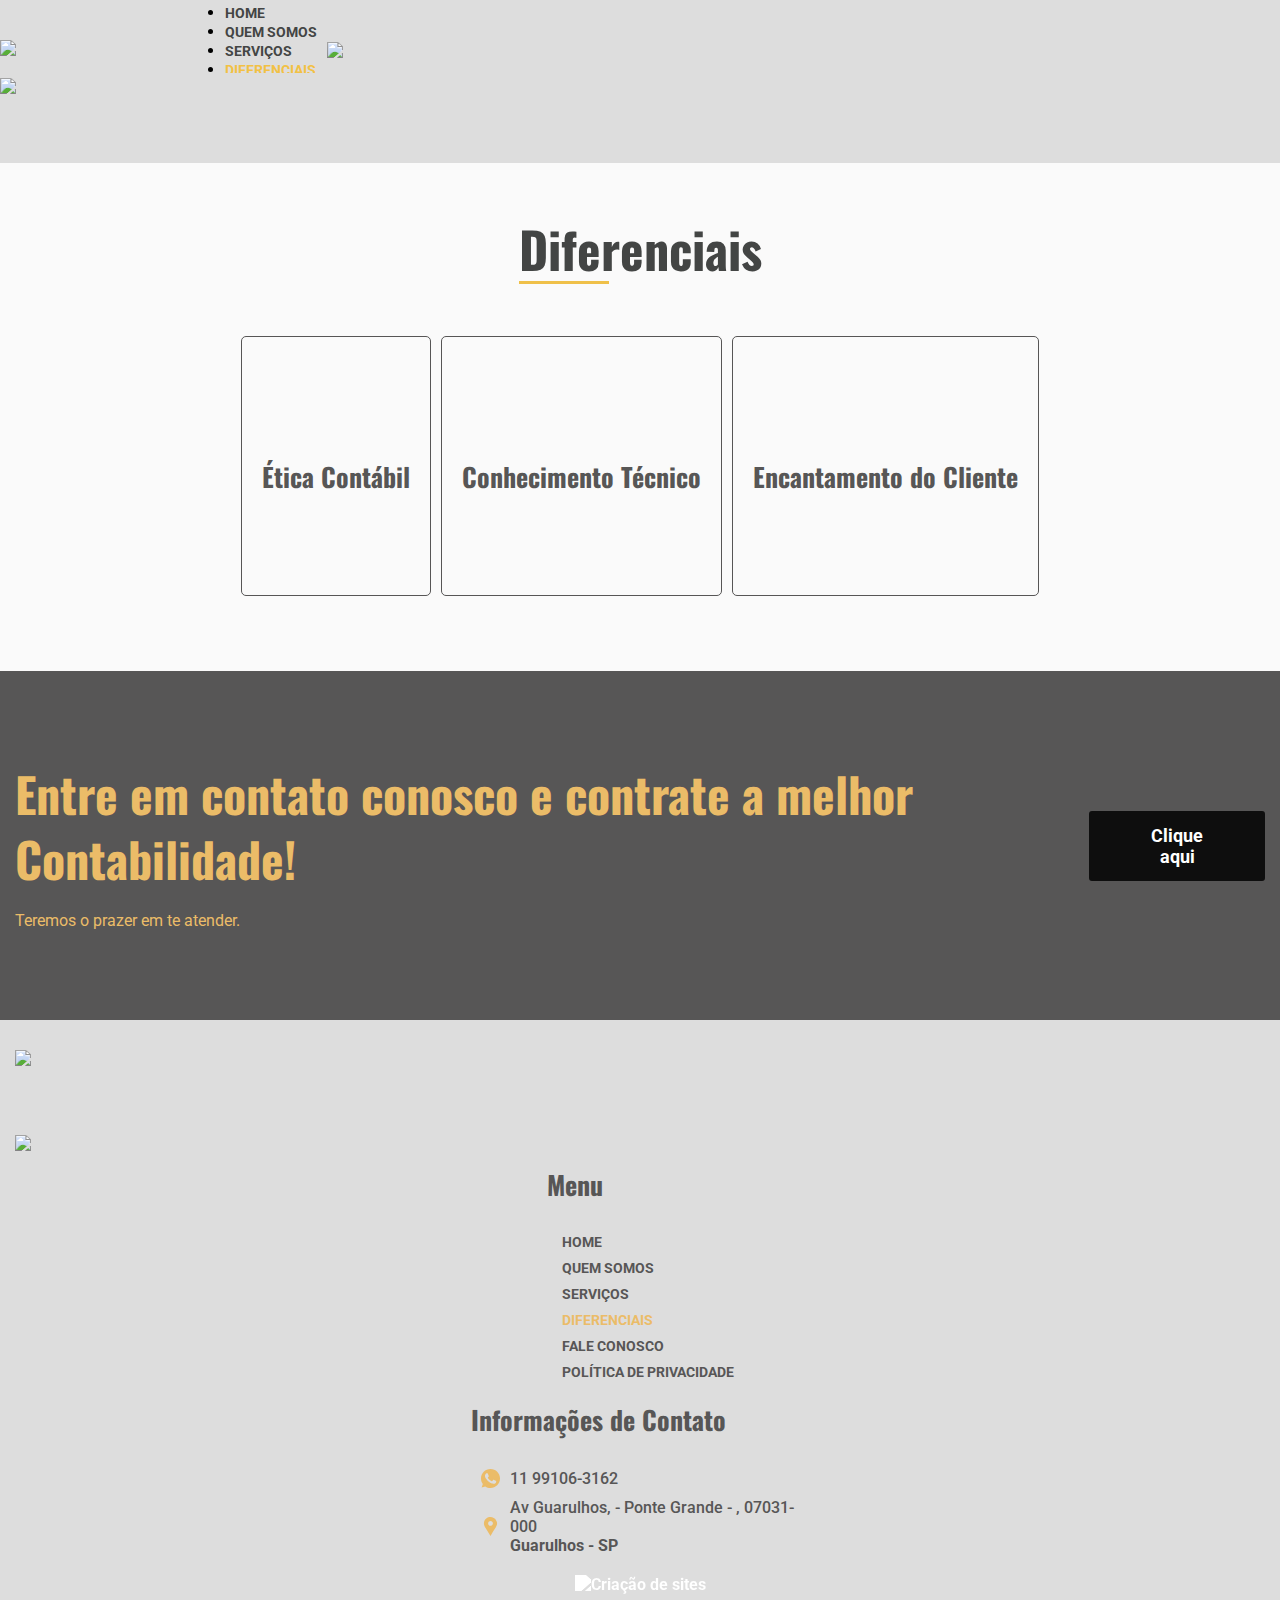
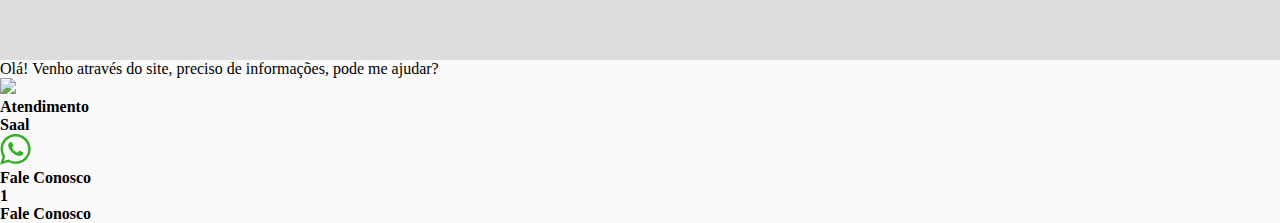
==== diferenciais.html @ e3e9f0c1 "initial commit" ====
<!DOCTYPE HTML>
<html>

<head>
    <!-- Google tag (gtag.js) -->
    <script async src="https://www.googletagmanager.com/gtag/js?id=G-C6V94BLGVX"></script>
    <script>
  window.dataLayer = window.dataLayer || [];
  function gtag(){dataLayer.push(arguments);}
  gtag("js", new Date());

  gtag("config", "G-C6V94BLGVX");


    </script>
    <title>SA AL Contábil - </title>
    <meta name="description"
          content="Somos uma empresa de contabilidade especializada em consultoria empresarial, comprometida em fornecer soluções contábeis sob medida para atender às ...">
    <meta name="keywords" content=" ">
    <meta name="author" content="Woo Digital">
    <meta name="viewport" content="width=device-width, initial-scale=1, maximum-scale=1"/>

    <meta name="robots" content="index, follow">
    <meta property="og:url" content="https://www.saalcontabil.com.br/"/>
    <meta property="og:type" content="article"/>
    <meta property="og:title" content="SA AL Contábil -  "/>
    <meta property="og:description"
          content="Somos uma empresa de contabilidade especializada em consultoria empresarial, comprometida em fornecer soluções contábeis sob medida para atender às ..."/>
    <meta property="og:image" content="https://www.saalcontabil.com.br/banner/files/16903778207152_daisy.png"/>


    <!--Fontes-->
    <link rel="preconnect" href="https://fonts.googleapis.com">
    <link rel="preconnect" href="https://fonts.gstatic.com" crossorigin>
    <link href="https://fonts.googleapis.com/css2?family=Oswald:wght@700&family=Roboto+Condensed&family=Roboto:wght@300&display=swap"
          rel="stylesheet">
    <style>
        /* -------------------------------- FONTES -------------------------------- */
        .font-banner {
            font-family: 'Oswald', sans-serif;        }

        .font-title {
            font-family: 'Oswald', sans-serif;        }

        .font-text {
            font-family: 'Roboto', sans-serif;        }


    </style>

    <style>
    *{
        box-sizing:border-box;
    }
    html, body, div, span, applet, object, iframe,
    h1, h2, h3, h4, h5, h6, p, blockquote, pre,
    a, abbr, acronym, address, big, cite, code,
    del, dfn, img, ins, kbd, q, s, samp,
    small, strike, sub, sup, tt, var,
    b, u, i, center,
    dl, dt, dd, ol, ul, li,
    fieldset, form, label, legend,
    table, caption, tbody, tfoot, thead, tr, th, td,
    article, aside, canvas, details, embed,
    figure, figcaption, footer, header, hgroup,
    menu, nav, output, ruby, section, summary,
    time, mark, audio, video{
        margin:0;
        padding:0;
        border:0;
        font-size:100%;
        font:inherit;
        vertical-align:baseline;
    }
    body{
        overflow-x:hidden;
        background-color: #FAFAFA !important;
        color: #000 !important;
    }
    em{
        margin:0;
        padding:0;
        border:0;
        font-size:100%;
        vertical-align:baseline;
    }
    strong, b{
        font-weight:bold;
    }
    article, aside, details, figcaption, figure,
    footer, header, hgroup, menu, nav, section{
        display:block;
    }
    html,body{
        width:100%;
        height:100%;
    }
	#mapa iframe{
		width:100%;
        height:100%;
	}
    a:visited, a:link{
        color:#000;
        text-decoration:none;
        font-size: 16px;
        font-weight: bold;
    }

    a:hover,a:focus{
        text-decoration:none !important;
        color: #000 !important;
    }

    /* -------------------------------- MENU TOPO ------------------------------ */
    .bg-scroll{
        background-color:#ddd!important;
    }
    .menu-topo{
        position:fixed;
        width:100%;
        z-index:1000;
        background-color:#ddd;
    }
    .menu-topo-row{
        display: flex;
        flex-wrap: nowrap;
        align-content: center;
        align-items: center;
        height: 100px;
    }
    #logo{
        height:100px;
    }
    @media (max-width: 1199px) {
        #logo{
            height:90px;
        }
    }
    .menu-topo ul{
        margin:0;
    }
    .menu-categorias span{
        color: #434544!important;
    }
    .menu-categorias span:hover{
        color: #F2C144!important;
    }
    .menu-item span{
        font-size:14px;
        color:#434544;
    }
    .menu-item span:hover{
        color:#F2C144;
    }
    .menu-item span.active{
        color:#F2C144;
    }



    /* -------------------------------- BANNER --------------------------------- */

    #bannerPrincipal,
    #banner-interno{
        top: -73px;
        position: relative;
		display: flex;
		justify-content: center;
    }
	#bannerAbertura{
        height: 100%;

    }
    #bannerPrincipal .bannerSlider{
        height:650px;
        position:relative;
        overflow:hidden;
    }
    .banner-text{
        display: flex;
        z-index: 1;
        position: absolute;
        flex-direction: column;
        justify-content: center;
        align-items: center;
        align-content: center;
        width: 100%;
        top: 50%;
        transform: translateY(-50%);
    }
    .banner-text .banner-title{
        margin: 0px 0px 15px 0px;
        text-align: center;
        /*font-weight: bold;*/
        font-size: 65px;
        line-height: 60px;
        max-width: 1000px;
        /*-webkit-text-fill-color: transparent;*/
        /*-webkit-text-stroke-width: 0.1px;*/
    }
    .banner-text .banner-subtitle{
        margin: 20px 0px 20px 0px;
        text-align: center;
        font-weight: 300;
        font-size: 22px;
		font-style: italic;
        max-width: 1000px;
    }
    .banner-text .btn-banner{
        margin: 35px 0px 0px 0px;
    }
    #bannerPrincipal #slider-nextBanner, #bannerPrincipal #slider-prevBanner{
        position:absolute;
        top:250px;
        z-index:1;
        font-size:4em;
    }
    #bannerPrincipal .bx-controls{
        display:none;
    }
    #bannerPrincipal #slider-nextBanner a, #bannerPrincipal #slider-prevBanner a{
        color:#FFF;
    }
    #bannerPrincipal #slider-nextBanner{
        left:0;
    }
    #bannerPrincipal #slider-prevBanner{
        right:0;
    }

    /* -------------------------------- TITULOS -------------------------------- */
    .section-title-container{
        display: flex;
        margin: 0px 0px 5px 0px;


    }
    .section-title-container.vesion-center{
        align-items: center;
        justify-content: center;
    }
    .section-title{
        color: #434544;
        position: relative;
        margin: 0px 0px 30px 0px;
        text-align: left;
        font-weight: bold;
        font-size: 50px;
        line-height: 65px;
        /*max-width: 510px;*/
    }
	.section-subtitle{
        color: #434544;
        position: relative;
        margin: 0px 0px 30px 10px;
        text-align: left;
        font-weight: bold;
        font-size: 16px;


    }
    .section-title-line{
        top: 65px;
        left: 0px;
        position: absolute;
        height: 3px;
        width: 90px;
        background: #EFC049;
    }


    /* -------------------------------- SLIDER CONTROLS ----------------------------------- */
    .slider-controls-1{
        position: absolute;
        top: 50%;
        transform: translateX(-50%);
    }
    .slider-controls-1.prev{
        left: 60px;
    }
    .slider-controls-1.next{
        right: 0;
    }
    .slider-controls-1 a{
        font-size: 42px;
        color: #ffffff;
        background: #942c04;
        width: 55px;
        height: 55px;
        display: flex;
        align-items: center;
        justify-content: center;
        transition: all 0.3s;
    }
    .slider-controls-1:hover a{
        color: #942c04 !important;
        background: #942c04;
    }


    /* -------------------------------- BTNS ----------------------------------- */
    .section-btn-container{
        display: flex;
        margin: 20px 0px 30px 0px;
    }
    .section-btn-container.vesion-center{
        align-items: center;
        justify-content: center;
    }
    .btn-normal{
        font-size: 18px !important;
        text-align: center;
        color: #FFFFFF !important;
        border: solid 2px #434544;
        border-radius: 3px;
        background-color: #434544;
        padding: 12px 50px;
        transition: all 0.3s;
    }
    .btn-normal:hover{
        color: #FFFFFF;
        border: solid 2px #434544cc;
        background-color: #434544cc;
    }

    .btn-outline{
        font-size: 18px !important;
        text-align: center;
        color: #FFFFFF !important;
        border: solid 2px #434544;
        border-radius: 3px;
        background-color:  #942c04;
        padding: 12px 50px;
        transition: all 0.3s;
    }
    .btn-outline:hover{
        color: #434544cc;
        border: solid 2px #434544cc;
        background-color: #263044;
    }

    /* -------------------------------- INSTITUCIONAL -------------------------- */

    .box-institucional{
        padding: 40px 0px 150px 0px;
    }
    .box-institucional.interna{
        padding: 0px 0px 60px 0px;
    }
    .institucional-home-subtitle{
        margin: 0px 0px 50px 0px;
        text-align: left;
        font-weight: 300;
        font-size: 19px;
		line-height: 21px;
        font-style: italic;
    }
    .institucional-home-text{
        margin: 0px 0px 50px 0px;
        text-align: left;
        font-weight: normal;
        font-size: 16px;
    }
    .institucional-home-img, .contato-home-img{
        width: 100vw;
		height: 600px;
		background-repeat: no-repeat;
		background-size: contain;
		background-position: left top;
		position: relative;
		left: 0;
    }
    .institucional-home-img.interna{
        width: 100vw;
		height: 615px;
		position: absolute;
		background-position: right top;
		right: 0;
		left: initial;
    }
	.contato-home-img.interna{
        width: 100vw;
    height: 645px;
    position: absolute;
    background-position: right top;
    right: 0;
    left: initial;
    }


    .institucional-home-box-topicos{
        width: 100%;
        display: flex;
        flex-wrap: wrap;
        flex-direction: row;
        justify-content: space-between;
        margin-bottom: 25px;
    }
    .institucional-home-topicos{
        width: 270px;
        display: flex;
        align-items: flex-start;
        justify-content: space-around;
        margin: 0px 0px 30px;
    }
    .institucional-home-topicos-img{
        width: 60px;
        height: 100px;
        background-repeat: no-repeat;
        background-size: contain;
    }
    .institucional-home-topicos-text{
        text-align: left;
        font-weight: normal;
        font-size: 14px;
        margin: 0px 0px 0px 5px;
		width: 175px;
    }
    .institucional-home-topicos-text p{
        text-align: left;
        font-weight: bold;
        font-size: 18px;
		line-height: 20px;
    }
    .slider-galeria-institucional .slide{
        margin: 0px 5px;
    }
    .slider-galeria-institucional-image{
        width: 100%;
        height: 400px;
        background-repeat: no-repeat;
        background-size: cover;
        background-position: center center;
    }
    /* -------------------------------- LISTA 1 -------------------------- */
    .box-lista1-home{
        padding: 0px 0px 40px 0px;
    }
    .lista1-item{
        background: #191f2a00;
        position: relative;
        border: solid 1px #575656;
        border-radius: 5px;
        margin: 5px 0px 25px 0px;
        padding: 30px 20px;
         min-height: 220px;
        transition: 1s all;
    }
    .lista1-item:hover{
        background: #eee;
        border: solid 1px #EBBC68;
    }
    .lista1-item-image{
        width: 80px;
        height: 80px;
        background-repeat: no-repeat;
        background-size: cover;
        background-position: center;
        margin: auto;
    }
    .lista1-item-text{
        color: #000;
        word-break: break-word;
        text-align: center;
        font-weight: normal;
        font-size: 14px;
        margin: 0px 0px 0px 0px;
    }
    .lista1-item-title{
        color: #575656;
        text-align: center;
        font-weight: bold;
        font-size: 26px;
        margin: 10px 0px 20px 0px;
        transition: 1s all;
    }
    .lista1-item:hover .lista1-item-title{
        color: #EBBC68;
    }


    /* -------------------------------- LISTA 2 -------------------------- */
    .box-lista2-home{
        padding: 0px 0px 40px 0px;
    }
    .lista2-item{
        position: relative;
        margin: 5px 0px 25px 0px;
        height: 470px;
        transition: 1s all;
    }
    .lista2-item-image{
        width: 100%;
        height: 350px;
        background-repeat: no-repeat;
        background-size: cover;
        background-position: center center;
        margin: 0 auto;
        transition: 0.5s all;
    }
	.lista2-item-play-video{
		width: 100%;height: 100%;background-color: #0000008a;display: flex;align-items: center;justify-content: center;
	}
    .lista2-item:hover .lista2-item-image{
        transform: scale(1.04);
    }
    .lista2-item-text{
        color: #000;
        word-break: break-word;
        text-align: center;
        font-weight: normal;
        font-size: 14px;
        margin: 30px 5px 0px 5px;
    }
    .lista2-item-title{
        color: #575656;
        text-align: center;
        font-weight: bold;
        font-size: 26px;
        margin: 10px 0px 5px 0px;
        transition: 0.5s all;
    }
    .lista2-item:hover .lista2-item-title{
        color: #EBBC68;
    }

    /* ------------------------------ LISTA 5 ---------------------------- */

    .display_abs_bloco{
        margin-bottom: 40px;
        position: absolute!important;
        z-index: 1;
        right: 10px;
    }

    .display_menu_categorias{
        color: #434544!important;
        display: flex!important;
        font-weight: bolder!important;
        font-size: 18px!important;
    }

    .itens-categorias{
        font-weight: 100!important;
        font-size: 14px!important;
        color: #434544!important;
    }

    .itens-categorias:hover{
        color:#F2C144!important;
    }

    .display_menu_item {
        justify-content: space-between!important;
    }

    .btn-block {
        width: 300px!important;
    }

    hr {
        margin-top: 11px;
        margin-bottom: 10px;
        border: 0;
        border-top: 1px solid #000!important;
    }

    .btn-link, .btn-link:active, .btn-link:focus, .btn-link:hover{
        text-decoration:none !important;
        display: flex!important;
        justify-content: space-between!important;
    }

    .tamanho-fonte-categorias{
        font-size: 20px;
    }

    .btn-link {
        color: #EFC049!important;
    }
    .btn-link:hover {
        color: #F2C144!important;
    }

    .btn-accordion{
        background-color: #FAFAFAdb !important;
        color: black!important;
        text-decoration:none !important;
        font-size: 20px!important;
        border-color: #000!important;
        border-radius: 10px!important;
    }

    /* -------------------------------- LISTA 7 -------------------------- */
	.lista7-item-image{
        width: 100%;
        height: 150px;
        background-repeat: no-repeat;
        background-size: CONTAIN;
        background-position: center center;
        margin: 0 auto;
        transition: 0.5s all;
    }
	.lista7-item{
        position: relative;
        margin: 5px 0px 25px 0px;
        height: 240px;
        transition: 1s all;
    }

    /* -------------------------------- BLOG -------------------------- */
    .box-blog-home{
        padding: 30px 0px 90px 0px;
    }
    .box-blog-home.list{
        padding: 0px 10px 0px 20px;
    }
    .blog-item{
        margin: 5px 0px 25px 0px;
    }
    .blog-item-image{
        width: 100%;
        height: 300px;
        background-repeat: no-repeat;
        background-size: cover;
        background-position: center center;
        margin: 0 auto;
        transition: 0.5s all;
        position: relative;
    }
    .blog-item-date{
        position: absolute;
        bottom: -35px;
        right: 20px;
        display: flex;
        background: #942c04;
        color: #FFFFFF;
        border: solid 1px #FFFFFF;
        font-size: 16px;
        width: 90px;
        height: 90px;
        flex-direction: column;
        flex-wrap: nowrap;
        justify-content: center;
        align-items: center;
    }
    .blog-item-date-day{
        font-size: 48px;
        line-height: 50px;
    }
    .blog-item-txt{
        color: #FFFFFF;
        font-weight: normal;
        font-size: 14px;
        margin: 0px 0px 0px 0px;
    }
    .blog-item-ctg{
        color: #FFFFFF;
        font-weight: normal;
        font-size: 14px;
        margin: 10px 0px 0px 0px;
        display: flex;
        align-items: center;
        align-content: center;
    }
    .blog-item-ctg svg{
        width: 18px;
        margin: 0px 10px 0px 0px;
    }
    .blog-item-ctg svg path{
        fill: #942c04;
    }
    .blog-item-title{
        color: #FFFFFF;
        font-weight: bold;
        font-size: 26px;
        margin: 10px 0px 20px 0px;
        transition: 0.3s all;
    }
    .blog-item:hover .blog-item-title{
        color: #942c04;
    }
    .blog-item-link{
        color: #942c04;
        font-weight: bold;
        font-size: 16px;
        margin: 15px 0px 10px 0px;
        transition:0.3s all;
        display: flex;
        align-content: center;
        align-items: center;
    }
    .blog-item:hover .blog-item-link{
        color: #ff4700;
    }
    .blog-item-link svg{
        width: 18px;
        margin: 0px 0px 0px 10px;
    }
    .blog-item-link svg path{
        fill: #942c04;
        transition:0.3s all;
    }
    .blog-item:hover .blog-item-link svg path{
        fill: #ff4700;
    }
    .blog-search{
        margin: 5px 0px 5px 0px;
    }
    .blog-search .form-control{
        height: 46px;
        color: #000;
        background-color: transparent;
        border: 1px solid #942c04;
    }

    .blog-search .btn-default{
        color: #000;
        background-color: #942c04;
        border-color: #942c04;
        padding: 13px 12px;
        display: flex;
        align-items: center;
        justify-content: center;
    }
    .blog-search .btn-default:hover{
        color: #000;
        background-color: #ff4700;
        border-color: #942c04;
    }
    .blog-search .btn-default svg{
        width: 18px;
        margin: 0px 0px 0px 0px;
    }
    .blog-search .btn-default svg path{
        fill: #000;
    }

    .blog-list-ctg-header{
        color: #000;
        font-weight: bold;
        font-size: 20px;
        padding: 0px 0px 10px 0px;
        margin: 25px 0px 20px 0px;
        border-bottom: solid 1px #942c04;
        transition: 0.3s all;
        display: flex;
        flex-direction: row;
        align-items: center;
    }
    .blog-list-ctg-header svg{
        width: 18px;
        margin: 0px 10px 0px 0px;
    }
    .blog-list-ctg-header svg path{
        fill: #942c04;
    }
    .blog-list-ctg{
        list-style: none;
    }
    .blog-list-ctg li{
        color: #000;
        font-weight: bold;
        font-size: 16px;
        padding: 0px 0px 0px 0px;
        margin: 8px 0px 8px 0px;
        transition: 0.3s all;
        display: flex;
        flex-direction: row;
        align-items: center;
    }
    .blog-list-ctg li:hover,
    .blog-list-ctg li.active{
        color: #942c04;
    }
	/* ----------- ARQUIVOS DOWNLOAD --------------*/
	.lista-arquivo{
		padding: 25px 0px 25px 0px;
	}
	.lista-arquivo-item{
		margin-bottom:5px;
		padding-left: 0px;
		padding-right: 5px;
		text-align: center;
	}
	.lista-arquivo-img{
		width: 50px;
	}
	.lista-arquivo-link{
		font-size: 15px;
	}


    /* -------------------------------- INTERNAL PAGE --------------------------------- */
    .box-list-internal-page{
        padding: 0px 0px 20px 0px;
    }
    .list-internal-page-subtitle{
        margin: 0px 0px 20px 14px;
        word-break: break-word;
        text-align: center;
        font-weight: normal;
        font-size: 20px;

    }
    .list-internal-page-img{
        width: 100%;
        height: 240px;
        background-repeat: no-repeat;
        background-size: contain;
        background-position: center center;
        margin: 36px auto;
    }
    .list-internal-page-text{
        word-break: break-word;
        margin: 0px 0px 25px 0px;
        font-weight: normal;
        font-size: 16px;
    }
    .slider-galeria-internal-page .slide{
        margin: 0px 5px;
    }
    .slider-galeria-internal-page-image{
        width: 100%;
        height: 400px;
        background-repeat: no-repeat;
        background-size: cover;
        background-position: center center;
    }

    /* -------------------------------- PAGINAÇÃO --------------------------------- */
    .pagination{
        display: flex!important;
        flex-wrap: nowrap;
        align-content: center;
        justify-content: center;
        align-items: center;
    }
    .pagination ul{
        display: inline-flex;
        list-style: none;
    }
    .pagination ul li{
        margin: 4px;
    }
    .pagination-item{
        font-weight: normal;
        font-size: 16px;
        background: #942c04;
        padding: 5px 12px;
        color: #ffffff;
        border: solid 1px #ff4700;
        transition: 0.3s all;
    }
    .pagination-item:hover,
    .pagination-item.active{
        background: #ff4700;
        color: #ffffff;
        border: solid 1px #0e0e0e;
    }

    /* -------------------------------- FOOTER --------------------------------- */
    .box-footer{
        background: #DDDDDD;
        padding: 30px 15px;
    }
    .footer-logo{
        margin: 0px 0px 0px 0px;
    }
    .footer-logo img{
        width: 80px;
    }

    .footer-title{
        color: #575656;
        font-weight: bold;
        font-size: 26px;
        margin: 10px 0px 20px 0px;
    }
    .footer-menu-list{
        list-style: none;
        margin: 0px 0px 0px 10px;
    }
    .footer-menu-item{
        display: flex;
        color: #575656;
        font-weight: normal;
        font-size: 14px;

        margin: 10px 0px 10px 0px;
        align-content: center;
        align-items: center;
    }

    .footer-menu-item a{
        display: flex;
        color: #575656;
        font-weight: normal;
        font-size: 14px;
        font-weight: bold;
        align-content: center;
        align-items: center;
    }

	.footer-menu-item a:hover{
		color: #EBBC68 !important;
		font-weight: bold;
	}

	.footer-contato{
        max-width: 300px;
        font-weight: 500;
        font-size: 16px;

    }
    .footer-menu-item:hover,
    .footer-menu-item.active,
    .footer-menu-item:hover a,
    .footer-menu-item.active a{
        color: #EBBC68;
    }
    .footer-menu-item i{
        color: #EBBC68;
        margin: 0px 5px 0px 0px;
    }
    .footer-menu-item svg{
        width: 19px;
        height: 19px;
        fill: #EBBC68;
        margin: 0px 10px 0px 0px;
    }
    .footer-menu-item svg path{
        fill: #EBBC68!important;
    }
    /* -------------------------------- SOCIAL NETWORK --------------------------------- */
    .social-network-list{
        list-style: none;
        display: inline-flex;
    }
    .social-network-item{
        margin: 65px 5px 0px 0px;
    }
    .social-network-item svg{
        width: 26px;
        fill: #942c04;
        transition: all 0.5s;
    }
	.social-network-item-menu svg{
        width: 26px;
        fill: #FFFFFF;
        transition: all 0.5s;
    }
	.social-network-item-menu{
        margin: 65px 5px 0px 0px;
    }
    .social-network-item svg:hover{
        fill: #ff4700;
    }
    /* -------------------------------- BRAND WOO --------------------------------- */
    .box-brand-dev{
        display: flex;
        align-items: center;
        justify-content: center;
        margin: 10px;
    }
    .brand-dev {
        display: inline-block;
        vertical-align: middle;
        height: 45px;
        transition: all 0.5s;
    }
    .brand-dev:not(:hover) {
        -webkit-filter: brightness(0) invert(1);
        filter: brightness(0) invert(1);
    }











    /* -------------------------------- APGAR TD ABAIXO --------------------------------- */
    .tituloRede svg{
        width: 24px;
        height: 24px;
    }
    .tituloRede svg path,
    .tituloRede svg circle{
        fill: #434544 !important;
        transition: 1s all;
    }
    .tituloRede:hover svg path,
    .tituloRede:hover svg circle{
        fill: #F2C144 !important;
    }
    /* -------------------------------- CONTATO -------------------------------- */
    .contato-linha {
        position: relative;
    }
    .contato-banner,
    .contato-banner-mobile {
        position: absolute;
        top: 0;
        left: 0;
        height: 100%;
        width: 100%;
    }
    .contato-linha.contato {
        /*padding-top: 256px;*/
    }

    .contato-linha-dados {
        padding-top: 65px;
        padding-bottom: 83px;
    }

	.imagem-contato{
		height: 740px;
	}

    .contato-header-titulo {
        font-family: "Oswald", sans-serif;;
        font-size: ;
        color: #000;
        text-transform: uppercase;
    }
    .contato-header-subtitulo {
        font-family: "Oswald", sans-serif;;
        font-size: 22px;
        color: #fff;
    }

    .form-contato {
        font-size: 14px;
        position: relative;

        margin-bottom: 10px;
		height: 46px;
        color: #000;
        background-color: transparent;
        border: 1px solid #434544;
		width: 100%;
    }




    .form-contato .form-item {
        padding: 0 0 25px 0;
        position:relative;
    }
    .form-contato .form-item label {
        position: absolute;
        top: 17px;
        left: 5px;
        cursor: text;
        font-family: "Roboto-Light";
        font-size: 14px;
        color: #000;
        text-transform: uppercase;
        -webkit-transition: 0.2s ease-out;
        -moz-transition: 0.2s ease-out;
        -o-transition: 0.2s ease-out;
        -ms-transition: 0.2s ease-out;
        transition: 0.2s ease-out;
    }
    .form-contato .form-item label.ativo {
        transform: translateY(-38px);
        /*font-size: 16px;*/
        color: #434544;
    }
    .form-contato input,
    .form-contato textarea {
        width: 100%;
        font-family: "Roboto-Light";
        font-size: 14px;
        color: #000;
        border: none;
        border-bottom: solid 2px #959595;
        border-radius: 0px;
        padding: 13px 20px 13px 5px;
        background-color: transparent;
    }
    .form-contato input:focus,
    .form-contato textarea:focus {
        border-color: #959595;
        outline: none;
    }
    .form-contato textarea {
        resize: none;
        overflow: hidden;
    }
    .form-contato .form-item :-ms-input-placeholder {
        color: #9da1a3;
    }
    .form-contato .form-item :-moz-placeholder {
        color: #9da1a3;
    }
    .form-contato .form-item ::-moz-placeholder {
        color: #9da1a3;
    }
    .form-contato .form-item ::-webkit-input-placeholder {
        color: #9da1a3;
    }
    .form-contato .icone-obrigatorio {
        position: absolute;
        right: 0px;
        top: 22px;
    }
    .form-contato .icone-check,
    .form-contato .icone-asterisk {
        position: relative;
        z-index: 1;
        font-size: 7px;
    }
    .form-contato .icone-asterisk {
        right: 8px;
    }
    .form-contato input ~ .icone-obrigatorio .icone-check,
    .form-contato input.active ~ .icone-obrigatorio .icone-asterisk,
    .form-contato select ~ .icone-obrigatorio .icone-check,
    .form-contato select.active ~ .icone-obrigatorio .icone-asterisk,
    .form-contato textarea ~ .icone-obrigatorio .icone-check,
    .form-contato textarea.active ~ .icone-obrigatorio .icone-asterisk {
        visibility: hidden !important;
    }
    .form-contato input ~ .icone-obrigatorio .icone-asterisk,
    .form-contato input.active ~ .icone-obrigatorio .icone-check,
    .form-contato select ~ .icone-obrigatorio .icone-asterisk,
    .form-contato select.active ~ .icone-obrigatorio .icone-check,
    .form-contato textarea ~ .icone-obrigatorio .icone-asterisk,
    .form-contato textarea.active ~ .icone-obrigatorio .icone-check {
        visibility: visible !important;
    }
    .form-contato .botao {
        padding: 0;
        margin-top: 11px;
        text-align: left;
    }
    .form-contato .botao .btn-contato {
        display: inline-block;
        font-family: "Roboto-Light";
        text-transform: uppercase;
        font-size: 18px;
        color: #fff;
        padding: 15px 38.48px;
        background-color: #020100;
        border: solid 1px #000;
        border-radius: 0px;
    }
    /*.form-contato .botao .btn-contato:hover {
    background-color: #fecc00;
    color: #024a28;
    }*/

    .contato-info {
        /*background-color: #024a28;*/
        padding: 46px 60px 45px 60px;
    }
    .contato-info-titulo {
        font-family: "Roboto-Light";
        font-size: ;
        color: #000;
    }
    .contato-fone {
        margin-top: 32px;
    }
    .contato-info-link svg {
        width: 29px;
        height: auto;
        display: inline-block;
        vertical-align: middle;

		fill: #EBBC68;
    }
    .contato-info-link {
        display: flex;
        align-items: center;

    }
	.box-contato{
		padding: 20px 25px 0px 25px;
		height: 350px;
		background-color: #2f2f2f;
		margin-top: 14px;
		width: 100%;
	}
    .contato-info-link svg path,
    .contato-info-link svg rect,
    .contato-info-link svg circle,
    .contato-info-link svg polygon {
        fill: #EBBC68 !important;

    }
    .contato-info-link div {
        display: inline-block;
        vertical-align: middle;
        width: calc(100% - 29px);
        padding-left: 18px;
    }
    .contato-info-link div a {
        word-break: break-word;
        font-size: 13px;
        color:WHITE;
        transition: all 0.5s;
		font-weight: bold;
    }
    .contato-info-link div a:hover {
        color:WHITE;
    }
	.contato-item{
		font-family: "Oswald", sans-serif;;
        font-size: 22px;
        color: #fff;
		font-weight: bold;
		padding-left: 0px !important;
	}

    .contato-endereco {
        margin-top: 32px;
    }
    .contato-email {
        margin-top: 32px;
    }
    .contato-cel {
        margin-top: 32px;
    }
    .contato-rede {
        margin-top: 81px;
    }
    .contato-rede.footer-rede {
        margin-top: 0px;
    }
    .contato-rede-titulo {
        font-family: "Roboto-Light";
        font-size: 20px;
        color: #434544;
        text-transform: uppercase;
    }
    .contato-rede .redes-icone {
        list-style: none;
        margin-left: 0;
        margin-top: 21px;
    }
    .contato-rede .rede-icone {
        display: inline-block;
        vertical-align: middle;
        padding-right: 17px;
    }
    .contato-rede .rede-icone:last-child {
        padding-right: 0;
    }
    .contato-rede .rede-icone svg {
        width: 44px;
        height: auto;
    }
    .contato-rede .rede-icone svg path,
    .contato-rede .rede-icone svg rect,
    .contato-rede .rede-icone svg circle,
    .contato-rede .rede-icone svg polygon {
        transition: all 0.5s;
    }
    .contato-rede .rede-icone svg:not(:hover) path,
    .contato-rede .rede-icone svg:not(:hover) rect,
    .contato-rede .rede-icone svg:not(:hover) circle,
    .contato-rede .rede-icone svg:not(:hover) polygon {
        fill: #161a14;
    }

    .mobile-show{
        display: none;
    }
    .desktop-show {
        display: flex;
		flex-wrap: wrap;
    }

    @media (min-width: 992px) AND (max-width: 2000px) {
		.logo{
			width: 200px !important;
		}
    }
    @media (max-width: 991px) {
        .contato-home-img.interna{
            width: 100%;
            height: 100%;
        }
        .logo{
            margin: 0 auto;
        }
        .contato-linha-dados {
            padding-top: 40px;
            padding-bottom: 40px;
        }
        .contato-cima {
            order: 2;
        }
        .contato-baixo {
            order: 1;
        }
        .form-contato .botao {
            margin-bottom: 0px;
        }
        .contato-info {
            padding: 30px;
        }
        .contato-fone {
            margin-top: 30px;
        }
        .contato-endereco {
            margin-top: 30px;
        }
        .contato-rede {
            margin-top: 30px;
        }
        #bannerPrincipal2{
            margin-top: 75px;
        }
        #banner-interno{
            margin-top: 70px;
        }
		#bannerPrincipal .bannerSlider{
			height:400px;
			margin-top: 150px;
		}
		.banner-text .banner-title{
			font-size: 26px!important;
            line-height: 35px;
            padding: 25px 20px 0px 20px;
		}
		.banner-text .banner-subtitle{
			line-height: 20px;
            padding-right: 10px;
            font-size: 15px!important;
            font-weight: 500;
		}
		.banner-text .btn-banner{
			margin-top: 5px;
		}
		.box-institucional{
			padding: 0px 0px 40px 0px;
		}
		.institucional-home-topicos-img{
			background-position: bottom;
		}
		.institucional-home-img{
			width: 100% !important;
			background-size: contain;
		}
		.institucional-home-topicos{
			width: 100%;
		}
		.institucional-home-responsivo{
			padding: 0px 0px 35px 0px !important;
		}
		.institucional-home-responsivo img{
			width: 100%;
		}
		.institucional-home-topicos-text{
			padding-left: 10px;
		}
		.lista1-item{
			min-height: 200px;
            padding: 50px 20px;
		}
		.box-cta-container{
			display: unset !important;


		}
		.box-cta-btn{
			padding-top: 55px;
		}

		.footer-logo{
			display: flex;
			justify-content: center;
		}
		.social-network-list{
			justify-content: center;
		}
		.box-brand-woo{
			margin: 30px;
		}
		.footer-menu-list{
			margin: 0px 0px 0px 0px;
		}
		.footer-title{
			text-align: inherit;
		}
		.footer-menu-item{
			display: flex;
			justify-content: normal;
		}
		.box-institucional.interna{
			padding: 0px 0px 0px 10px;
		}
		#banner-interno{
			margin-top: 47px;
			overflow: hidden;
		}
		.imagem-contato{
			height: 400px;
		}
		.box-contato{
			height: 600px;
		}
		#bannerPrincipal,
		#banner-interno{
			display: block;
			justify-content: center;
		}



    }

    .show-desktop{
        display: block;
    }
    .show-mobile{
        display: none;
    }

    @media (max-width: 767px) {

    }
    @media (max-width: 576px) {
        .show-mobile{
            display: block;
        }
        .show-desktop{
            display: none;
        }
        .form-contato .botao {
            text-align: center;
        }
        .contato-header-titulo {
            font-size: 20px;
        }
        .contato-header-subtitulo {
            font-size: 18px;
        }
        .contato-info-titulo {
            font-size: 20px;
        }
        .contato-fone a {
            font-size: 26px;
        }
        .contato-fone span {
            font-size: 20px;
        }
        .rede-icone {
            padding-right: 14px;
        }
    }
    /* ---------------------------------- MAPA ---------------------------------- */
    #mapa{
		height: 500px;
	}
	.mapa-txt-linha {
        padding-top: 20px;
    }
    .mapa{
        margin-bottom:0px !important;
    }
    .container-mapa iframe {
        height: 580px;
    }

    @media (max-width: 1199px) {
        .lista2-item{
            margin: 5px 0px 90px 0px;
        }
        .lista2-item-image{
            height: 400px;
        }
        .margin-conteudo-footer{
            margin-right: 130px;
        }
        .social-network-list{
            justify-content: center;
        }
    }
    @media (max-width: 991px) {
        .container-mapa iframe {
            height: 400px;
        }
        .mapa-txt-linha {
            padding-top: 20px;
            padding-bottom: 0px;
        }
    }
    @media (max-width: 575px) {
        .container-mapa iframe {
            height: 300px;
        }
    }
    .link-menu-rodape a{
        font-weight: bold !important;
        color:  !important;

    }
    .link-menu-rodape a:link{
        font-weight: bold !important;
        color:  !important;

    }
    .link-menu-rodape a:hover{
        color:  !important;
    }



    .sucesso{
        border:solid 1px #005937;
        color:#005937;
        background:#b9d6cb;
        border-radius:5px;
        margin-bottom:20px;
        padding-bottom:20px;
    }
    .erro{
        border:solid 1px #b73541;
        color:#b73541;
        background:#ffbfc5;
        border-radius:5px;
        margin-bottom:20px;
        padding-bottom:20px;
    }
    .full{
        width:100%;
        margin:0 auto;
        position:relative;
    }
    .centraliza{
        width:1200px;
        margin:0 auto;
        position:relative;
        padding-left:15px;
        padding-right:15px;
    }
    .centralizaNoPadding{
        width:1200px;
        margin:0 auto;
        position:relative;
    }
    .section{
        white-space:pre;
    }
    .bred{
        border:solid 1px red;
    }
    .bblue{
        border:solid 1px blue;
    }
    .z-indexPequeno{
        z-index:9;
    }
    .z-indexGrande{
        z-index:9999;
    }
    .positionRelative{
        position:relative;
    }
    .overflowHidden{
        overflow:hidden;
    }
    .positionAbsolute{
        position:absolute;
    }
    .animatedParent, .animated{
        -webkit-transform:translateZ(0);
    }
    .animatedParent{
        overflow:hidden;
    }
    .robotoLight{
        font-family:'Roboto-Light';
    }
    .robotoBlack{
        font-family:'Roboto-Black';
    }
    .robotoThin{
        font-family:'Roboto-Thin';
    }
    .RobotoCondensedRegular{
        font-family:'Roboto-Condensed-Regular';
    }
    .miamor{
        font-family:'Miamor';
    }
    .backgroundFull{
        background-repeat:no-repeat;
        background-position:center center;
        -webkit-background-size:cover;
        -moz-background-size:cover;
        -o-background-size:cover;
        background-size:cover;
        transition:all 1s;
    }
    .container-fluid-topo-1{
        position:fixed;
        width:100%;
        z-index:1000;
        background-color:#ddd;
    }
    .container-fluid-topo-1 .container-header-1{
        border-top:;
    }
    .hgt-170{
        height: 170px;
    }
    .menu-item-center{
        display: flex;
        flex-direction: row;
        flex-wrap: nowrap;
        align-items: center;
        /*        position: relative;
                top: 50%;
                transform: translateY(-50%);
                -ms-transform: translateY(-50%);*/
    }
    #fundoGeral{
        height:73px;
    }
    #logo{
        height:100px;
    }
    @media (max-width: 1199px) {
        #logo{
            height:90px;
        }
    }
    #imgMobile{
        height:90px;
    }
    .MenuTopoSite{
        height: 100px;
        display: flex;
        flex-direction: row;
        flex-wrap: nowrap;
        align-items: center;
    }
    #topicosMenu{
        /*margin-top: 24px;*/
        padding-left: 25px!important;
    }
    @media (max-width: 1199px) {
        #topicosMenu{
            padding-left: 55px!important;
        }
    }
    .container-topo-colorido{
    }
    #topoMenuCelular{
        position:fixed;
        background:#ddd;
        z-index:1000;
        width:100%;
        height: 90px;
    }
    .overlay{
        display: none;
        position: fixed;
        width: 100%;
        height: 100%;
        left: 100%;
        background: rgba(14, 14, 14, 0.7);
        overflow: hidden;
        z-index: 1050;
    }
    #MenuResposivo{
        display: none;
        position: fixed;
        width: 80%;
        height: 100%;
        left: -100%;
        top: 0;
        background: #ddd;
        overflow: hidden;
        overflow-y: scroll;
        z-index: 9999;
    }
    #MenuResposivo ul, #MenuResposivo ol {
        margin-left: 0;
    }
    #MenuResposivo ul>li{
        padding: 1em;
        border-bottom: solid 1px #434544;

    }
    #MenuResposivo ul>li #interno .servico {
        padding-top: 1em;
        padding-bottom: 1em;
        color: #00bf8d;
        padding-left: 2em;
    }
    #MenuResposivo ul>li #interno .active .servico {
        color: #FFF;
    }
    #MenuResposivo ul>li:focus,#MenuResposivo ul>li.active{
        background: #ddd;
    }
    #MenuResposivo ul>li>a{
		font-family: "Oswald", sans-serif;;
        color: #434544;
        padding: 1em;
        transition: 0.3s all;
        font-size: 13px;
    }
    #MenuResposivo ul>li:focus>a,#MenuResposivo ul>li.active>a{
        color: #F2C144;
    }
    .container-header-1 .listaGeralTopo{
        margin-top:0px;
        margin-bottom:0px;
    }
    .container-header-1 .listaGeralTopo .liTopo{
        padding-left:8px;
        padding-right:8px;
    }
    @media (max-width: 1199px) {
        .container-header-1 .listaGeralTopo .liTopo{
            padding-left:5px;
            padding-right:5px;
        }
    }
    .container-header-1 .listaGeralTopo .logo{
        margin-right:290px;
    }
    .container-header-1 .listaGeralTopoRight{
        margin-top:24px;
    }
    .container-header-1 .listaGeralTopoRight li img{
        transition:all 1s;
    }
    .container-header-1 .listaGeralTopoRight li img:hover{
        filter: brightness(0.1);
    }
    .container-header-1 .listaGeralTopoRight li{
        padding-right:3px;
        padding-left:3px;
    }
    .container-header-1 .listaTopo span{
        font-size:13px;
        color:#434544;
    }
    .container-header-1 .listaTopo span:hover{
        color:#F2C144;
    }
    .container-header-1 .listaTopo span.liSelecionada{
        color:#F2C144;
        font-family:'Roboto-Black';
    }
    .container-footer-menu{
        font-size:;
        margin-top:70px;
        margin-bottom:65px;
    }
    .container-footer-menu .newsletter{
        margin-top:-11px;
        color:#000;
    }
    .container-footer-menu .menu-rodape{
        font-family:'Roboto-Black';
        margin-right:15px;
        transition:all 1s;
        color: #FFFFFF;
        font-weight: bold;
    }
    .container-footer-menu .menu-rodape:hover span{
        color:#00bf8d;
    }
    .container-footer-menu .liSelecionada{
        font-family:'Roboto-Black';
        color:#00bf8d;
    }
    .container-footer-menu .emailNews{
        background-color:#f7f7f7;
        border:none;
        outline:none;
        padding:10px;
    }
    .container-footer-menu .submitNews{
        background-color:;
        color:#FFF;
        border:solid 1px #FFF;
        padding:10px;
        transition:all 1s;
    }
    .container-footer-menu .submitNews:hover{
        color:;
        background-color:#FFF;
        border:solid 1px ;
    }
    .container-footer-redes{
        background-color:#1c1c1c;
        border-top:solid 4px #7fc0be;
        padding-top:35px;
        padding-bottom:30px;
    }
    .container-footer-redes .video{
        right:0;
        bottom:-30px;
        color:#FFF;
    }
    .container-footer-redes .video .borda{
        background-color:;
        padding:5px 15px;
        border-radius:10px;
        cursor:pointer;
        border:solid 1px #1c1c1c;
    }
    .container-footer-redes #sugestao{
        right:0;
        bottom:-30px;
        display:none;
    }
    .container-footer-redes #sugestao .titulo{
        font-size:;
        color:#000;
        border-bottom:solid 2px ;
        padding-top:1.5em;
        padding-bottom:1.5em;
        margin-bottom:1.5em;
    }
    .container-footer-redes #sugestao .titulo .close{
        border:solid 1px #999;
        padding:5px;
        color:#999;
        border-radius:50%;
        opacity:1;
        margin-top:-15px;
        text-decoration:none !important;
    }
    .container-footer-redes #sugestao .formu{
        width:90%;
        color:#000;
        resize:none;
        padding-left:10px;
        padding-right:10px;
        padding-top:0.5em;
        padding-bottom:0.5em;
        margin-bottom:1em;
        margin-left:5%;
        border:none;
        font-size:12px;
        border-bottom:solid 1px #1C1C1C;
    }
    .container-footer-redes #sugestao input[type="submit"]{
        background:#FFF;
        width:150px;
        margin-right:20px;
        margin-bottom:30px;
        padding-top:10px;
        padding-bottom:10px;
        border:solid 1px ;
        transition:all 0.5s;
    }
    .container-footer-redes #sugestao input[type="submit"]:hover{
        background:;
    }
    .container-footer-redes #sugestao .borda{
        background:#FFF;
        border:solid 1px #1C1C1C;
        width:400px;
    }
    .container-footer-redes .redeSocial img{
        background-color:#FFF;
        transition:all 1s;
    }
    .container-footer-redes .titulo{
        color:#FFF;
        float:left;
        font-size:12.94px;
        margin-top:5px;
        margin-right:5px;
    }
    .container-footer-redes .titulo i{
        margin-right:15px;
    }
    .container-footer-redes .redeSocial img:hover{
        background-color:;
    }
    .container-footer-redes .numeroTel{
        font-size:17px;
    }
    .container-footer-redes .endereco{
        color:#868d8f;
        font-size:12px;
        text-align:left;
        float:right;
    }
    .container-footer-redes .endereco .logoDev{
        float:right;
        margin-top:5px;
    }
    .container-footer-redes .subtitulo{
        color:#FFF;
    }
    #bannerPrincipal #slider-nextBanner, #bannerPrincipal #slider-prevBanner{
        position:absolute;
        top:250px;
        z-index:1;
        font-size:4em;
    }
    #bannerPrincipal .bx-controls{
        display:none;
    }
    #bannerPrincipal #slider-nextBanner a, #bannerPrincipal #slider-prevBanner a{
        color:#FFF;
    }
    #bannerPrincipal #slider-nextBanner{
        left:0;
    }
    #bannerPrincipal #slider-prevBanner{
        right:0;
    }
    .container-blog-home{
        background-color:#FFF;
        color:#000;
        padding-top:1.5em;
        padding-bottom:3em;
    }
    .container-blog-home .titulo{
        font-size:30px;
    }
    .container-blog-home .frase{
        color:#797b7b;
        height:4em;
        width:395px;
    }
    .container-blog-home .artigo{
        height:475px;
        margin-bottom:2.5em;
        background:rgb(207,210,215);
        background:-moz-linear-gradient(top, rgba(207,210,215,1) 0%, rgba(225,227,231,1) 100%);
        background:-webkit-linear-gradient(top, rgba(207,210,215,1) 0%,rgba(225,227,231,1) 100%);
        background:linear-gradient(to bottom, rgba(207,210,215,1) 0%,rgba(225,227,231,1) 100%);
        filter:progid:DXImageTransform.Microsoft.gradient(startColorstr='#cfd2d7', endColorstr='#e1e3e7',GradientType=0);
    }
    .container-blog-home .fotoArtigo{
        height:260px;
        position:relative;
        overflow:hidden;
        transition:all 1s;
    }
    .container-blog-home .artigo:hover .fotoArtigo{
        -webkit-filter:grayscale(1.0);
        filter:grayscale(1.0);
    }
    .container-blog-home .dataArtigo{
        color:#696969;
        font-size:13.32px;
        padding-left:15px;
        padding-right:15px;
        margin-top:20px;
    }
    .container-blog-home .tituloArtigo{
        color:#000;
        font-weight:bold;
        font-size:25px;
        padding-left:15px;
        padding-right:15px;
        margin-top:7px;
        height:auto;
    }
    .container-blog-home .texto{
        color:#696969;
        font-size:11.78px;
        line-height:2em;
    }
    .container-blog-home .blogGeral .fotoBlog{
        position:relative;
        overflow:hidden;
        height:135px;
        margin-bottom:2.5em;
        transition:all 1s;
    }
    .container-blog-home .blogHome:hover .fotoBlog{
        opacity:0.5;
    }
    .container-blog-home .blogHome:hover .tituloBlog{
        color:#434544;
    }
    .container-blog-home .blogGeral .tituloBlog{
        text-align:center;
        color:#7D7D7D;
        padding-left:15px;
        padding-right:15px;
        padding-bottom: 70px;
        transition:all 1s;
    }
    .container-blog-home .verTodos{
        background-color:;
        color:#FFF;
        padding:10px 35px;
        font-size:12px;
        transition:all 1s;
    }
    .container-blog-home .verTodos:hover{
        background-color:#FFF;
        color:;
    }
    .container-home-sobre{
        border-top:solid 1px #e4e4e3;
        border-bottom:solid 1px #e4e4e3;
        margin-top:3.5em;
        margin-bottom:4em;
        padding-top:2em;
        padding-bottom:1em;
        height:385px;
    }
    .container-home-sobre .foto{
        position:absolute;
        height:450px;
        width:600px;
        z-index:2;
        top:-64px;
        right:0px;
    }
    .container-sobre .titulo, .container-home-sobre .titulo{
        font-size:;
        color:#000;
        line-height:1em;
        margin-top: 0;
        margin-bottom: 0;
    }
    .container-sobre .especialidades, .container-home-sobre .especialidade{
        font-size:25px;
        color:#434544;
    }
    .container-sobre .crm, .container-home-sobre .crm{
        font-size:13px;
        color:#696969;
    }
    .container-home-sobre .crm{
        margin-bottom:3.5em;
    }
    .container-sobre .crm{
        margin-bottom:7em;
    }
    .container-home-sobre .frase{
        font-size:12px;
        color:#000;
        line-height:2em;
        margin-bottom:6em;
    }
    .container-sobre .texto{
        font-size:12px;
    }
    .container-sobre-foto{
        padding-top:40px;
        padding-bottom:50px;
        margin-bottom:2em;
        margin-top:4em;
    }
    .container-sobre-foto .frase{
        margin-top:-4em;
        font-size:12px;
        color:#000;
        line-height:2em;
        margin-bottom:6em;
    }
    .container-sobre-foto .especialidade{
        color:#FFF;
        font-size:13px;
        padding-top:48px;
        padding-bottom:53px;
        height:233px;
    }
    .container-sobre-foto #fotoSobre{
        position:absolute;
        right:0;
        /*top:-93px;*/
        top:-25px;
        overflow:hidden;
        height:470px;
    }
    .container-sobre-foto #fotoSobre .foto{
        height:470px;
        width:100%;
        /*width:470px;*/
    }
    .container-home-sobre .figura{
        position:absolute;
        width:275px;
        height:425px;
        -webkit-transform:skew(20deg);
        -moz-transform:skew(20deg);
        -o-transform:skew(20deg);
        background-color:#91c8c6;
        z-index:1;
        top:-45px;
        right:200px;
    }
    .container-sobre-foto .especialidade p{
        margin-bottom:15px;
    }
    .container-sobre-foto .especialidade i{
        margin-right:20px;
        margin-left:15px;
        font-size:18px;
    }
    .container-home-sobre .nome{
        color:#000;
        font-size:17px;
        position:absolute;
        width:430px;
        bottom:-55px;
        -webkit-transform:rotate(-5deg);
        -moz-transform:rotate(-5deg);
        -ms-transform:rotate(-5deg);
        -o-transform:rotate(-5deg);
    }
    .container-home-sobre .afiliacoes{
        padding-left:2em !important;
    }
    .container-home-sobre .afiliacao{
        font-size:13px;
        color:#000;
        margin-bottom:1.3em;
    }
    .container-home-sobre .afiliacao i{
        color:#91c8c6;
        margin-right:1em;
    }
    .container-tratamentos-home{
        margin-bottom:4em;
        margin-top:2em;
    }
    .container-tratamentos-home .titulo{
        font-size:;
        color:#000;
        margin-bottom:0.5em;
    }
    .container-tratamentos-home .frase{
        font-size:13px;
        color:#000;
        margin-bottom:3em;
        margin-left:27%;
        margin-right:27%;
    }
    .container-tratamentos-home .destaqueGeral{
        margin-top:3em;
    }
    .container-tratamentos-home .verTodos{
        background-color:;
        color:#FFF;
        padding:15px 35px;
        font-size:12px;
        border:solid 1px ;
        transition:all 1s;
    }
    .container-tratamentos-home .verTodos:hover{
        background-color:#FFF;
        color:;
    }
    .container-tratamentos-home .fotoProduto{
        height:340px;
        overflow:hidden;
        position:relative;
        transition:all 1s;
    }
    .container-tratamentos-home .fotoHoverGeral:hover .fotoProduto{
        -webkit-filter:grayscale(1);
        filter:grayscale(1);
    }
    .container-tratamentos-home .conteudoEspecialidade{
        background-color:c4;
        padding-left:10px;
        padding-right:10px;
        padding-top: 20px;
        z-index: 200;
        top: 221px;
        width: 100%;
        height: 118px;
    }
    .container-tratamentos-home .conteudoEspecialidade #setaHome1{
        position:absolute;
        top:-15px;
        width:0;
        height:0;
        border-left:15px solid transparent;
        border-right:15px solid transparent;
        border-bottom:15px solid #2f343d;
        margin:auto;
        left:0;
        right:0;
    }
    .container-tratamentos-home .conteudoEspecialidade #setaHome2{
        position:absolute;
        top:50%;
        width:0;
        height:0;
        border-top:15px solid transparent;
        border-left:15px solid #2f343d;
        border-bottom:15px solid transparent;
        margin:auto;
        right:-15px;
        z-index:1;
    }
    .container-tratamentos-home .conteudoEspecialidade #setaHome3{
        position:absolute;
        top:50%;
        width:0;
        height:0;
        border-top:15px solid transparent;
        border-bottom:15px solid transparent;
        border-right:15px solid #2f343d;
        margin:auto;
        left:-15px;
        z-index:1;
    }
    .container-tratamentos-home .conteudoEspecialidade2{
        height:347.5px;
    }
    .container-tratamentos-home .nome{
        color:;
        font-size:;
        padding-top:5px;
        line-height:1em;
        word-break:break-word;
    }
    .container-tratamentos-home .subtitulo{
        color:;
        font-size:;
        line-height:1em;
        padding-bottom:1em;
        height:6em;
        overflow:hidden;
    }
    .container-tratamentos-home .texto{
        color:#FFF;
        font-size:14px;
        padding-bottom:3em;
        height:7em;
    }
    .container-tratamentos-home .detalhes{
        color:#FFF;
        font-size:12px;
        padding-bottom:1em;
    }
    .container-especialidade{
        margin-top:3em;
        margin-bottom:3em;
    }
    .container-especialidade span{
        font-size:47px;
        background-color:#FAFAFA;
        padding-left:15px;
        padding-right:15px;
    }
    .container-especialidade .outros{
        margin-bottom:2em;
    }
    .container-especialidade .fotoProduto{
        height:345px;
        transition:all 1s;
    }
    .container-especialidade .artigoGeral:hover .fotoProduto{
        -webkit-filter:grayscale(1.0);
        filter:grayscale(1.0);
    }
    .container-especialidade .fotoGeral:hover .fotoProduto{
        -webkit-filter:grayscale(1.0);
        filter:grayscale(1.0);
    }
    .container-especialidade .conteudoEspecialidade{
        background-color:#2f343d;
        margin-bottom:30px;
    }
    .container-especialidade .conteudoEspecialidade .seta{
        position:absolute;
        top:-20px;
        width:0;
        height:0;
        border-left:15px solid transparent;
        border-right:15px solid transparent;
        border-bottom:20px solid #2f343d;
        margin:auto;
        left:0;
        right:0;
    }
    .container-especialidade .nome{
        color:#FFF;
        font-size:32px;
        padding-top:1.5em;
        line-height:1em;
        height:4em;
    }
    .container-especialidade .subtitulo{
        color:;
        font-size:20px;
        line-height:1em;
        padding-bottom:1em;
        height:3em;
    }
    .container-especialidade .texto{
        color:#FFF;
        font-size:14px;
        padding-bottom:3em;
        height:7em;
        margin-left:30px;
        margin-right:30px;
    }
    .container-especialidade .linha{
        height:1px;
        background-color:#000 !important;
        position:absolute;
        width:100%;
        top:35px;
        z-index:-1;
    }
    .container-produto{
        margin-top:3em;
    }
    .container-produto .bx-wrapper{
        margin:auto;
    }
    .container-produto .fotoProduto{
        height:345px;
    }
    .container-produto .bx-controls{
        display:none;
    }
    #slider-prevProduto{
        left:0;
        -webkit-box-shadow:-1px 1px 8px 1px rgba(0,0,0,0.20);
        -moz-box-shadow:-1px 1px 8px 1px rgba(0,0,0,0.20);
        box-shadow:-1px 1px 8px 1px rgba(0,0,0,0.20);
    }
    #slider-prevProduto .disabled{
        opacity:0.5;
    }
    #slider-nextProduto{
        right:0;
        -webkit-box-shadow:1px 1px 8px 1px rgba(0,0,0,0.20);
        -moz-box-shadow:1px 1px 8px 1px rgba(0,0,0,0.20);
        box-shadow:1px 1px 8px 1px rgba(0,0,0,0.20);
    }
    #slider-nextProduto .disabled{
        opacity:0.3;
    }
    .container-produto .seta{
        border:solid 1px transparent;
        background-color:#FFF;
        font-size:2.5em;
        top:45%;
        position:absolute;
    }
    .container-produto .seta a{
        padding:5px 14px;
        color:#000;
    }
    .container-produto .seta a .fa{
        position:absolute;
        right:7px;
        top:6px;
    }
    .container-produto .produtoGeral{
        padding-top:4em;
        padding-bottom:5em;
        margin-top:5px;
    }
    .container-produto .titulo{
        color:#000;
        font-size:37px;
        height: auto;
        margin-top: 0;
        margin-bottom: 0;
    }
    .container-produto .subtitulo{
        color:#000;
        font-size:17px;
        margin-bottom:2em;
    }
    .container-produto .texto{
        color:#000;
        font-size:14px;
        margin-left:15px;
        margin-right:15px;
    }
    .container-produto .separador{
        border-top:solid 1px #FFF;
        padding-top:3em;
        margin-top:3em;
    }
    .fundoContato .tituloContato, .container-contato .contato{
        font-size:40px;
        color:#000;
        margin-top:1em;
        margin-bottom:1em;
    }
    .container-contato .contatoLocalizacao{
        font-size:15px;
        color:#696969;
    }
    .container-contato .contatoLocalizacao img{
        margin-bottom:0.5em;
    }
    .fundoContato .subTituloContato{
        margin-bottom:1em;
        color:#7fc0be;
    }
    .fundoContato .formContato{
        color:#000;
    }
    .fundoContato .nomeContato input, .fundoContato .contatoTelefone input, .fundoContato .emailContato input,
    .fundoContato .assuntoContato input, .fundoContato .mensagemcontato textarea{
        width:100%;
        margin-bottom:2em;
        color:#000;
        padding-left:1em;
        padding-right:1em;
        padding-top:0.5em;
        padding-bottom:0.5em;
    }
    .fundoContato .btn-contato{
        background-color:#7fc0be;
        border:solid 1px #FFF;
        color:#FFF;
        padding:10px 40px;
        margin-bottom:3em;
        transition:all 1s;
    }
    .fundoContato .btn-contato:hover{
        color:#7fc0be;
        background-color:#FFF;
        border:solid 1px #7fc0be;
    }
    .g-recaptcha > div:first-of-type{
        margin-left:auto;
        margin-right:auto;
        margin-bottom: 1em;
    }
    .g-recaptcha > div:first-of-type > div:first-of-type{
        float: left;
        height: 100%;
        width: 100%;
    }
    .container-video .videoinstitucional{
        color:#FFF;
        position:absolute;
        bottom:50px;
        text-align:center;
        left:0;
        right:0;
    }
    .container-video .videoinstitucional .titulo{
        font-size:41.87px;
    }
    .container-video .videoinstitucional .texto{
        font-size:14px;
        margin-left:25%;
        margin-right:25%;
        margin-top:20px;
        line-height:1.8em;
    }
    .container-video .videoinstitucional .youtube{
        margin-bottom:18px;
    }
    .container-video .videoinstitucional .play{
        margin-top:4em;
    }
    .container-video .fundo{
        height:412px;
    }
    .container-video .carregarMais a {
        cursor:pointer;
        background-color: ;
        color: #FFF;
        padding: 15px 35px;
        font-size: 12px;
        border: solid 1px ;
        transition: all 1s;
    }
    .container-video .carregarMais a:hover{
        background-color: #FFF;
        color:  !important;
    }
    .mapa{
        margin-bottom:2em;
    }
    .branco{
        color:#FFF;
    }
    .cinza{
        color:#333;
    }
    #menuHamburger i{
        font-size:30px;
        margin-top:25px;
        color:#434544;
    }
    #menuCelular ul{
        margin-bottom:0;
    }
    #menuCelular .separadorMenuMobile{
        color:#000;
        padding-left:15px;
        padding-top:7px;
        padding-bottom:7px;
        background-color:#f0f0f0;
        border-bottom:solid 1px #000;
    }
    #menuCelular .separadorMenuMobile.active{
        background-color:#7fc0be;
        color:#FFF;
    }
    .container-video{
        margin-top:3em;
    }
    .container-video .conteudo{
        top: 110px;
        left: 0;
        right: 0;
        margin: auto;
        padding: 0 15px;
    }
    .container-video .foto{
        width: 100%;
        float: left;
        height: 430px;
    }
    .container-video .foto .fundo{
        width: 100%;
        height: 100%;
        object-fit: cover;
    }
    .container-video .foto .seta{
        position: absolute;
        right: -36px;
        bottom: 30px;
        z-index:30;
        height: 85px;
    }
    .container-video .setinha{
        right: -15px;
        top: 215px;
        width: 0;
        height: 0;
        border-top: 18px solid transparent;
        border-left: 20px solid #34363f;
        border-bottom: 18px solid transparent;
    }
    .container-video .titulo{
        color:;
        font-size:20px;
        padding:5px 0px;
        margin-bottom:2em;
        height: 3em;
        overflow: hidden;
    }
    .container-video .texto{
        font-size:14px;
        color:#FFF;
        padding:5px 15px;
        height: 5.5em;
        line-height: 1.8em;
    }
    .container-video iframe{
        height:430px;
        margin-bottom:4em;
    }
    .container-clinica{
        margin-bottom:3em;
    }
    .container-clinica .titulo{
        font-size:40px;
        color:#434544;
        margin-bottom:1em;
    }
    .container-clinica .texto{
        font-size:14px;
        margin-bottom:2em;
    }
    .container-clinica .foto div{
        height:400px;
    }
    .container-clinica .bx-pager{
        display:none;
    }
    .container-clinica #slider-prevClinica, .container-clinica #slider-nextClinica{
        top:35%;
        font-size:75px;
    }
    .container-clinica #slider-prevClinica{
        left:15px;
    }
    .container-clinica #slider-nextClinica{
        right:15px;
    }
    .container-clinica iframe{
        height:400px;
    }

    body.links-bio{
        display: flex;
        flex-direction: column;
        justify-content: space-between;
        flex-wrap: nowrap;
    }
    .links-bio-header{
        background-color:#ddd;
    }
    .links-bio.MenuTopoSite{
        height: 130px;
        display: flex;
        justify-content: center;
        align-items: center;
    }
    .links-bio-item{
        padding: 15px 0px 15px 0px;
        display: flex;
        flex-direction: row;
        flex-wrap: wrap;
        justify-content: center;
        align-items: center;
    }
    .links-bio-item a{
        display: contents;
    }
    .links-bio.btn-mais-box-branco{
		font-family: calibri;
        font-size: 16px;
        width: 85%;
    }
    .links-bio.blog-container{

        margin: 15px;

    }
    .links-bio .item-img{
        height:260px;
        overflow:hidden;
        position:relative;
        transition:all 1s;
    }
    .links-bio .fotoHoverGeral:hover .item-img{
        -webkit-filter:grayscale(1);
        filter:grayscale(1);
    }
    .links-bio .conteudoEspecialidade{
        background-color:#dddc4;
        padding-left:10px;
        padding-right:10px;
        padding-top: 20px;
        z-index: 200;
        top: 221px;
        width: 100%;
        height: 118px;
    }
    .links-bio.MenuTopoSite #logo{
        height: 90px;
    }
    .links-bio.footer{
		font-family: calibri;
		color: #ffffff;
        margin: 20px 0px 0px 0px;
    }
    .links-bio.copy{
        border-top: solid 1px transparent;
    }

    @media (max-width:480px){
        .fundoContato .tituloContato, .container-contato .contato{
            font-size:40px;
        }
        .modal-content{
            height:350px;
        }
        .modal-content iframe{
            height:300px;
        }
        button.close{
            opacity:1;
            margin-top:-10px;
            margin-bottom:5px;
        }
        .container-video .videoinstitucional{
            bottom:15px;
        }
        .container-video .videoinstitucional .texto{
            font-size:11px;
            margin-top:10px;
            margin-left:10%;
            margin-right:10%;
        }
        .container-video .videoinstitucional .titulo{
            font-size:30px;
        }
        .container-video .videoinstitucional .youtube{
        }
        .container-video .fundo{
            height:200px;
        }
        .container-video .videoinstitucional .play{
            margin-top:0;
            height:45px;
        }
        /*#bannerPrincipal .bannerSlider{
            height:250px;
        }*/
        .container-footer-menu .menu-rodape{
            margin-right:0;
        }
        .container-tratamentos-home .frase{
            margin-left:10%;
            margin-right:10%;
        }
        .container-produto .fotos-0, .container-produto .fotos-1{
            display:none;
        }
        .container-clinica .foto div{
            height:350px;
        }
        .container-clinica #slider-prevClinica, .container-clinica #slider-nextClinica{
            top:30%;
        }
        .container-video .foto .fundo{
            object-fit: fill;
        }
        .container-video .foto{
            margin-bottom: 2em;
        }
    }
    @media(max-width:380px){
        .container-clinica .foto div{
            height:300px;
        }
        .container-clinica iframe{
            height:350px;
        }
    }
    @media (max-width:767px){
        .desktop-show{
            display: none;
        }
        .mobile-show {
            display: flex;
        }
    }
    @media (min-width:481px) AND (max-width:767px){
        .container-footer-menu{
            font-size:11px;
        }
        .container-footer-menu .menu-rodape{
            margin-left:10px;
            margin-right:0;
        }
        .modal-content{
            height:350px;
        }
        .modal-content iframe{
            height:300px;
        }
        button.close{
            opacity:1;
            margin-top:-10px;
            margin-bottom:5px;
        }
        .container-video .videoinstitucional .titulo{
            font-size:30.87px;
        }
        .container-video .videoinstitucional .texto{
            font-size:11px;
        }
        .container-video .fundo{
            height:250px;
        }
        .container-video .videoinstitucional{
            bottom:30px;
        }
        .container-video .videoinstitucional .play{
            margin-top:2em;
            height:45px;
        }
        /*#bannerPrincipal .bannerSlider{
            height:300px;
        }*/
        .container-footer-menu .menu-rodape{
            margin-bottom:1em;
        }
        .container-footer-menu .emailNews, .container-footer-menu .submitNews{
            padding:7px;
        }
        .container-tratamentos-home .frase{
            margin-left:15%;
            margin-right:15%;
        }
        .container-produto .fotos-0, .container-produto .fotos-1, .container-produto .fotos-2{
            display:none;
        }
        .container-clinica .foto div, .container-clinica iframe{
            height:350px;
        }
        .col640-l{
            width: 50% !important;
            margin-left: 25%;
        }
        .container-video .titulo{
            margin-bottom: 0;
        }
        .container-video .foto{
            margin-bottom: 2em;
        }
    }
    @media (min-width:768px) AND (max-width:991px){
        .modal-content{
            height:350px;
        }
        .modal-content iframe{
            height:300px;
        }
        button.close{
            opacity:1;
            margin-top:-10px;
            margin-bottom:5px;
        }
        .container-video .videoinstitucional .titulo{
            font-size:29.87px;
        }
        .container-video .videoinstitucional .texto{
            font-size:11px;
        }
        .container-video .videoinstitucional .play{
            margin-top:3em;
            height:60px;
        }
        #bannerPrincipal .bannerSlider{
            height:650px;
        }
        .container-footer-menu .menu-rodape{
            margin-bottom:1em;
        }
        .container-footer-menu{
            text-align:center;
        }
        .container-video .fundo{
            height:300px;
        }
    }
    @media (max-width:480px){
        .container-footer-menu .menu-rodape{
            width:100%;
            text-align:center;
            margin-bottom:0.5em;
            margin-top:0.5em;
        }
        .container-footer-menu div{
            text-align:center;
        }
        .container-footer-menu .emailNews{
            margin-top:1em;
            margin-bottom:1em;
        }
    }
    @media (max-width:767px){
        .paddingZeroMobile767{
            padding-left:0px !important;
            padding-right:0px !important;
        }
        .container-video .setinha{
            border-right: 10px solid transparent;
            border-left: 10px solid transparent;
            border-top: 18px solid #34364f;
            right: 0;
            left:0;
            margin: auto;
            bottom: -250px;
        }
    }
    @media (max-width:992px){
        .paddingZeroMobile{
            padding-left:0px !important;
            padding-right:0px !important;
        }
        .container-especialidade span{
            font-size:35px;
        }
        .container-produto .titulo{
            line-height:1em;
        }
        .container-especialidade .linha{
            display:none;
        }
        .text-left-992{
            text-align:left !important;
        }
        .text-center-992{
            text-align:center !important;
        }
        .container-footer-redes .titulo{
            margin-bottom:10px;
        }
        .container-contato .contatoLocalizacao{
            margin-bottom:2em;
        }
        .container-home-sobre .foto, .container-home-sobre .figura{
            position: relative;
        }
        .container-home-sobre{
            height:auto;
        }
        .container-home-sobre .nome{
            width:100%;
            bottom:-45px;
            text-align:center;
        }
        .container-home-sobre .afiliacoes{
            text-align:left;
        }
        .container-blog-home .titulo{
            margin-top:1em;
            text-align:center;
        }
        .container-blog-home .frase{
            text-align:center;
            height:auto;
        }
        .container-blog-home .tituloArtigo, .container-blog-home .dataArtigo, .container-blog-home .artigo{
            text-align:center;
            height:auto;
        }
        .container-blog-home .verTodos{
            margin-left:15px;
        }
        .container-home-sobre .afiliacoes{
            padding-left:0px !important;
        }
        .container-sobre{
            text-align:center;
            width: 100%!important;
        }
        .container-blog-home .frase{
            width:auto;
        }
        .container-footer-menu{
            margin-top:45px;
            margin-bottom:45px;
            text-align:center;
        }
        .container-footer-menu .newsletter{
            text-align:center;
        }
        .container-sobre-foto #fotoSobre2{
            display:none;
        }
        .container-sobre-foto .frase{
            margin-left:15px;
            margin-right:15px;
        }
        .container-footer-redes, .container-footer-redes .titulo, .container-footer-redes .endereco{
            text-align:center;
        }
        .container-footer-redes .titulo, .container-footer-redes .endereco,.container-footer-redes .endereco .logoDev{
            float:none;
        }
        .container-footer-redes .endereco .logoDev{
            position:absolute;
            left:0;
            right:0;
            margin:auto;
            bottom:-40px;
        }
        .container-footer-redes{
            padding-bottom:65px;
        }
        .container-footer-menu .newsletter{
            margin-top:15px;
        }
        .container-tratamentos-home .conteudoEspecialidade #setaHome2,
        .container-tratamentos-home .conteudoEspecialidade #setaHome3{
            top:-30px;
            left:0;
            right:0;
            margin:auto;
            border-left:15px solid transparent;
            border-right:15px solid transparent;
            border-bottom:15px solid #2f343d;
        }
        #fundoGeral{
            height:0;
        }
        #fundoGeralMobile{
            height:0px;
        }
        .container-clinica .foto div{
            margin-bottom:3em;
        }
    }
    @media (min-width:768px) AND (max-width:1199px){
        .padding75768{
            padding-left:7.5px !important;
            padding-right:7.5px !important;
        }
        .container-produto .fotos-0, .container-produto .fotos-1, .container-produto .fotos-2{
            display:none;
        }
        .container-home-sobre .afiliacao{
            font-size: 12px;
        }
        .container-video .foto .seta{
            height:70px;
        }
        .paddingRight15768{
            padding-right: 15px !important;
        }
    }
    @media (min-width:992px){
        .paddingBottom75{
            padding-bottom:7.5px;
        }
        .modal-content{
            height:550px;
        }
        .modal-content iframe{
            height:500px;
        }
        button.close{
            opacity:1;
            margin-top:-10px;
            margin-bottom:5px;
        }
        .container-produto .fotos-0, .container-produto .fotos-1, .container-produto .fotos-2,
        .container-produto .fotos-3{
            display:none;
        }
        .no-js #loader{
            display:none;
        }
        .js #loader{
            display:block;
            position:absolute;
            left:100px;
            top:0;
        }
        .se-pre-con{
            position:fixed;
            left:0px;
            top:0px;
            width:100%;
            height:100%;
            z-index:9999;
            background:url('../img/Preloader_2.gif') center no-repeat #fff;
        }
        .container-blog-home .blogGeral{
            height:24.5em;
        }
    }
    @media (min-width:992px) AND (max-width:1199px){
        .paddingZero{
            padding-left:0px !important;
            padding-right:0px !important;
        }
        .paddingLeftZero{
            padding-left:0px !important;
        }
        .paddingRightZero{
            padding-right:0px !important;
        }
        .paddingLeft75{
            padding-left:7.5px !important;
        }
        .paddingRight75{
            padding-right:7.5px !important;
        }
        .container-header-1 .listaGeralTopo .logo{
            margin-right:100px;
        }
        .container-video .videoinstitucional .play{
            margin-top:2em;
            height:90px;
        }
        .container-home-sobre .nome{
            bottom:-30px;
            font-size: 14px;
        }
        .container-home-sobre .figura, .container-home-sobre .foto{
            right:0px;
        }
        .container-blog-home .tituloArtigo{
            font-size:20px;
            line-height:1.3em;
            height:2.8em;
        }
        .container-blog-home .frase{
            width:auto;
        }
        /*#bannerPrincipal .bannerSlider{
            height:400px;
        }*/
        #bannerPrincipal #slider-nextBanner, #bannerPrincipal #slider-prevBanner{
            top:160px;
        }
        .container-footer-menu .menu-rodape{
            margin-right:5px;
        }
        .container-footer-menu .newsletter{
            text-align:left;
        }
        .container-footer-menu{
            font-size:12px;
        }
        .container-especialidade .nome{
            font-size:28px;
        }
        .container-produto .titulo{
            font-size:30px;
        }
        .container-sobre-foto #fotoSobre .foto{
        }
        .modal-dialog{
            width:800px !important;
        }
        .container-video .fundo{
            height:350px;
        }
    }
    @media (min-width:1200px) AND (max-width:1449px){
        .paddingZero{
            padding-left:0px !important;
            padding-right:0px !important;
        }
        .paddingLeftZero{
            padding-left:0px !important;
        }
        .paddingRightZero{
            padding-right:0px !important;
        }
        .paddingLeft75{
            padding-left:7.5px !important;
        }
        .paddingRight75{
            padding-right:7.5px !important;
        }
        /*#bannerPrincipal .bannerSlider{
            height:530px;
        }*/
        #bannerPrincipal #slider-nextBanner, #bannerPrincipal #slider-prevBanner{
            top:200px;
        }
        .modal-dialog{
            width:800px !important;
        }
    }
    @media (min-width:1200px){
    }
    @media (min-width:1200px){
    }
    @media(min-width:1450px){
        .paddingZero{
            padding-left:0px !important;
            padding-right:0px !important;
        }
        .paddingLeftZero{
            padding-left:0px !important;
        }
        .paddingRightZero{
            padding-right:0px !important;
        }
        .modal-dialog{
            width:1000px !important;
        }
    }




    .btn-mais {
        width: 280px;
        margin-left: auto;
        margin-right: auto;
        margin-top: -15px;
    }
    .btn-mais-box {
        font-family: 'Roboto-Black';
        font-size: 12px;
        color: #b59461;
        text-align: center;
        border: solid 2px #b59461;
        border-radius: 5px;
        background-color: rgba(14,30,38,0.25);
        padding: 14px;
        transition: all 0.5s;
    }
    .btn-mais-box-branco {
        font-family: 'Roboto-Black';
        font-size: 12px;
        color: #FFFFFF;
        text-align: center;
        border: solid 2px #434544;
        border-radius: 5px;
        background-color: #434544;
        padding: 14px;
        transition: all 0.5s;
    }
    .btn-mais-box-branco:hover {
        background-color: #434544cc;
        color: #fff;
        border: solid 2px #434544cc;
    }
    .btn-mais-box:hover {
        background-color: #434544cc;
    }




    /* --------------------------------- FOOTER --------------------------------- */
    .efeito-hover {
        transition: all 0.3s;
    }
    footer {

        background: #DDDDDD;

    }

    .rodape-conteudo {
        padding-top: 62px;
        padding-bottom: 39px;
    }

    .rodape-logo img {

        transition: all 0.5s;
    }
    .rodape-logo img:hover {
        transform: scale(1.05);
    }

    .footer-meio-titulo {
        font-family: 'Roboto-Black';
        font-size: 24px;
        color: #575656;
        line-height: .9em;
        padding-bottom: 7px;
    }
    .footer-meio-titulo span {
        font-family: 'Roboto-Thin';
        font-size: 17.21px;
    }
    .footer-meio-botao {
        padding-top: 7px;
    }
    .btn-footer-meio-botao {
        display: inline-block;
        font-family: 'Roboto-Condensed-Regular';
        font-size: 18px;
        color: #575656;
        border: solid 1px ;
        border-radius: 5px;
        text-align: center;
        padding: 7.5px 24.99px;
        cursor: pointer;
        width: 266px;
    }
    .btn-footer-meio-botao svg {
        display: inline-block;
        vertical-align: middle;
        height: 28px;
        width: auto;
        cursor: pointer;
    }
    .btn-footer-meio-botao svg path,
    .btn-footer-meio-botao svg rect,
    .btn-footer-meio-botao svg circle,
    .btn-footer-meio-botao svg polygon {
        fill: #54ddff;
    }
    .btn-footer-meio-botao label {
        display: inline-block;
        vertical-align: middle;
        padding-left: 7px;
        cursor: pointer;
    }

    .rodape-tel {
        padding-bottom: 11px;
    }
    .rodape-cel img,
    .rodape-endereco img,
    .rodape-email img {
        display: inline-block;
        vertical-align: middle;
        height: auto;
        width: 32px;
    }
    .rodape-cel svg path,
    .rodape-endereco svg path,
    .rodape-email svg path {
        fill: #fff;
    }
    .rodape-cel div,
    .rodape-endereco div,
    .rodape-email div {
        display: inline-block;
        vertical-align: middle;
        width: calc(100% - 45px);
        padding-left: 4px;
    }
    .rodape-tel {
        padding-bottom: 16px;
    }
    .rodape-tel a {
        font-family: 'Roboto-Black';
        font-size: 42px;
        color: #575656;
        line-height: 1em;
        transition: all 0.5s;
    }
    .rodape-tel a span {
        font-family: 'Roboto-Black';
        font-size: 30px;
        padding-right: 10px;
    }
    .rodape-tel a:hover {
        /*text-decoration: underline !important;*/
        color: ;
    }
    .rodape-cel {
        padding-bottom: 18px;
    }
    .rodape-cel a {
        font-family:'Roboto-Thin';
        font-size: 30px;
        color: #575656;
        line-height: 1em;
        transition: all 0.5s;
    }
    .rodape-cel a span {
        font-family: 'Roboto-Thin';
        padding-right: 10px;
        font-size: 30px;
    }
    .rodape-cel a:hover {
        /*text-decoration: underline !important;*/
        color: ;
    }
    .rodape-endereco {
        padding-bottom: 21px;
    }
    .rodape-endereco div {
        font-family: 'Roboto-Thin';
        font-size: 15px;
        color: #575656;
        line-height: 1.6em;
        transition: all 0.5s;
    }
    .rodape-endereco a span {
        font-family: 'Roboto-Black';
    }
    .rodape-endereco a:hover {
        /*text-decoration: underline !important;*/
        color: ;
    }
    .rodape-email {
        padding-bottom: 31px;
    }
    .rodape-email a {
        font-family: 'Roboto-Thin';
        font-size: 13px;
        color: #575656;
        transition: all 0.5s;
    }
    .rodape-email a:hover {
        /*text-decoration: underline !important;*/
        color: ;
    }


    @media (min-width: 1200px) {
        .rodape-txt {
            max-width: 297px;
        }
        .rodape-menu {
            padding-left: 96px;
            padding-top: 42px;
        }
    }
    @media (min-width: 992px) {

    }
    @media (max-width: 1199px) {
        .footer-meio-titulo {
            font-size: 22px;
        }

        .rodape-tel a {
            font-size: 40px;
        }
        .rodape-cel a {
            font-size: 32px;
        }
    }
    @media (max-width: 991px) {
        .rodape-conteudo {
            padding-top: 30px;
            padding-bottom: 10px;
            text-align: center;
        }
        .rodape-logo {
            text-align: center;
        }

        .footer-botao {
            padding-top: 20px;
            text-align: center;
        }
        .footer-dados {
            text-align: center;
        }
        .rodape-tel {
            padding-top: 15px;
        }
        .rodape-cel div,
        .rodape-endereco div,
        .rodape-email div {
            width: auto;
        }
        .container-sobre-foto #fotoSobre{
            position:relative;
            right:0;
            top:0px;
            overflow:hidden;
            height:470px;
        }
    }
    @media (max-width: 767px) {
        .copy {
            padding-bottom: 50px;
        }
    }
    @media (max-width: 575px) {
        .rodape-tel a {
            font-size: 36px;
        }
        .rodape-cel a {
            font-size: 30px;
        }
    }
    .conteudoConvenio{
        display:none;
        height: 75px !important;
        bottom: 0;
        top:inherit !important;
        transition: all 0.2s;
    }
    .convenioHover:hover .conteudoConvenio{
        display:block;
    }
    .convenioHover .fotoProduto{
        height: 230px !important;
    }

    .conteudoConvenio .nome{
        text-align: center;
    }

    /* ---------------------------------- BLOG ---------------------------------- */
    .publicacao-lista-linha {
        padding-top: 62px;
    }
    .publicacao-listagem-titulo {
        font-size: 40px;
        color: #000;
        padding-top: 65px;
        padding-bottom: 63px;
    }

    /* LISTAGEM */
    .publicacao-list-espaco {
        padding-bottom: 55px;
    }
    .publicacao-list-titulo {
        font-family: 'Roboto-Black';
        font-size: 50px;
        color: #434544;
        height: 68px;
        overflow: hidden;
    }
    .publicacao-listagem-ctg {
        font-family: 'Roboto-Light';
        display: inline-block;
        vertical-align: top;

        width: 100%;
    }
    .publicacao-list-ctg {
        font-family: 'Roboto-Light';
        font-size: 16px;
        color: #000;
        margin-top: 15px;
    }
    .publicacao-list-data {
        font-family: 'Roboto-Light';
        font-size: 16px;
        color: #b6b6b6;
        margin-top: 15px;
    }
    .publicacao-list-desc {
        font-family: 'Roboto-Light';
        font-size: 16px;
        color: #000;

        margin-top: 10px;
    }
    .publicacao-list-ler {
        font-family: 'Roboto-Black';
        font-size: 12px;
        color: #FFFFFF;
        text-align: center;
        border: solid 2px #434544;
        border-radius: 5px;
        background-color: #434544;
        padding: 14px;
        transition: all 0.5s;
        margin-top: 15px;
        width: 300px;
    }
    .publicacao-list-ler:hover {
        background-color: #434544cc;
        color: #fff;
        border: solid 2px #434544cc;
    }



    .publicacao-list-carosel {
        font-size: 0;
        padding-bottom: 35px;
    }
    .publicacao-list-carosel .slick-slide {
        padding: 5px 15px;
    }
    .publicacao-list-slide {
        -webkit-box-shadow: 2px 2px 3px 2px rgba(0,0,0,0.3);
        -moz-box-shadow: 2px 2px 3px 2px rgba(0,0,0,0.3);
        box-shadow: 2px 2px 3px 2px rgba(0,0,0,0.3);

    }
    .publicacao-list-slide-txt {
        /*font-family: "Roboto-Regular";*/
        padding: 15px;
        background-color: #FAFAFA;
        transition: all 0.5s;
    }
    .publicacao-list-slide:hover .publicacao-list-slide-txt {
        background-color: ;
        /*background-color: #003e51;*/
    }
    .publicacao-list-slide-titulo {
        font-family: "Roboto-Black";
        font-size: 21px;
        color: #434544;
        height: 60px;
        overflow: hidden;
        margin-top: 12px;
        transition: all 0.5s;
    }
    .publicacao-list-slide:hover .publicacao-list-slide-titulo {
        color: #fff;
        /*color: #b59461;*/
    }
    .publicacao-list-slide-desc {
        font-family: "Roboto-Light";
        font-size: 14px;
        color: #000;
        line-height: 1.8em;
        margin-top: 18px;
        transition: all 0.5s;
    }
    .publicacao-list-slide:hover .publicacao-list-slide-desc {
        color: #fff;
        /*color: #b59461;*/
    }
    .publicacao-list-slide-veja-mais {
        /*font-family: "Roboto-Bold";*/
        font-size: 12px;
        color: #b59461;
        text-transform: uppercase;
        margin-top: 51px;
    }


    /* LISTAGEM - CATEGORIA */
    .publicacao-banner-podcast {
        display: inline-block;
        vertical-align: top;
        max-width: 255px;
        width: 100%;
        margin-top: 30px;
        font-size: 0;
        position: relative;
    }
    .publicacao-list-ctg-header {
        font-family: "Roboto-Black";
        font-size: 30px;
        color: #434544;
    }
    .publicacao-list-ctg {
        list-style: none;
        margin-left: 0;
    }
    .publicacao-list-ctg-item {
        font-family: "Roboto-Light";
        font-size: 16px;
        color: #000;

        padding: 10px;

        transition: all 0.5s;
    }
    .publicacao-list-ctg-item.ativo,
    .publicacao-list-ctg-item:hover {
        background-color: ;
        color: #fff;

    }
    .publicacao-list-slide-img img{
        margin: auto;
    }

    .publicacao-redes {
        font-size: 0;
        margin-left: 0;
        list-style: none;
        text-align: center;
        /*padding-top: 30px;*/
        position: absolute;
        bottom: 10px;
        left: 50%;
        transform: translateX(-50%);
    }
    .publicacao-redes li {
        display: inline-block;
        vertical-align: middle;
        padding-right: 7px;
    }
    .publicacao-redes li:last-child {
        padding-right: 0;
    }
    .publicacao-redes svg {
        width: 44px;
        height: auto;
        transition: all 0.5s;
    }
    .publicacao-redes svg:hover {
        transform: scale(1.1);
    }
    .publicacao-redes svg path.dourado,
    .publicacao-redes svg rect.dourado {
        transition: all 0.5s;
    }
    .publicacao-redes svg:hover path.dourado,
    .publicacao-redes svg:hover rect.dourado {
        fill: #b59461;
    }

    /* INTERNA */
    .publicacao-linha {
        padding-top: 62px;
        padding-bottom: 33px;
    }
    .publicacao-img {
        float: left;
        margin-right: 15px;
        margin-bottom: 10px;
        max-width: 300px;
    }
    .publicacao-titulo {
        font-family: "Roboto-Black";
        font-size: 30px;
        color: #434544;
    }
    .publicacao-ctg {
        font-family: "Roboto-Light";
        font-size: 16px;
        color: #000;
        margin-top: 16px;
    }
    .publicacao-data {
        font-family: "Roboto-Light";
        font-size: 16px;
        color: #b6b6b6;
        margin-top: 16px;
    }
    .publicacao-desc {
        font-family: "Roboto-Light";
        font-size: 18px;
        color: #000;
        line-height: 2em;
        margin-top: 44px;
    }
    .publicacao-video {
        position: relative;
        text-align: center;
        font-size: 0;
        margin-top: 50px;
        display: inline-flex;
    }
    .publicacao-video svg {
        position: absolute;
        top: 50%;
        left: 50%;
        transform: translate(-50%, -50%);
        height: 60px;
        width: auto;
        transition: all 0.5s;
    }
    .publicacao-video a:hover svg {
        transform: translate(-50%, -50%) scale(1.1);
    }
    .publicacao-divisor {
        height: 1px;
        width: 100%;
        margin-top: 84px;
        background-color: #dededd;
    }

    .publicacao-chamada-linha {
        padding-bottom: 30px;
    }
    .publicacao-chamada-sobtitulo {
        /*font-family: "Roboto-Regular";*/
        font-size: 30px;
        color: #b59461;
        text-align: center;
        text-transform: uppercase;
    }
    .publicacao-chamada-titulo {
        font-family: "Roboto-Light";
        font-size: 40px;
        color: #434544;
        text-align: center;
        padding-bottom: 53px;
    }
    .publicacao-chamada-titulo.menor {
        font-size: 20px;
        padding-top: 0;
    }
    .publicacao-btn-mais {
        width: 219px;
        margin-left: auto;
        margin-right: auto;
    }
    .publicacao-btn-mais-box {
        font-family: "Roboto-Black";
        font-size: 14px;
        color: #434544;
        text-align: center;
        border: solid 2px #434544;
        border-radius: 5px;
        background-color: #fff;
        padding: 14px;
        transition: all 0.5s;
    }
    .publicacao-btn-mais-box:hover {
        background-color: #434544;
        color: #fff;
    }


    @media (max-width: 1299px) {

    }
    @media (max-width: 1199px) {

    }
    @media (min-width: 992px) {
        .publicacao-banner-podcast-mob {
            display: none;
        }
    }
    @media (max-width: 991px) {
        .display_abs_bloco{
            margin-bottom: 40px;
            position: initial!important;
            z-index: 1;
            left: 0px!important;
        }
        .publicacao-chamada-sobtitulo {
            font-size: 30px;
            padding-top: 30px;
        }
        .publicacao-chamada-titulo {
            font-size: 30px;
            padding-top: 30px;
            padding-bottom: 30px;
        }
        .publicacao-chamada-titulo.menor {
            font-size: 20px;
        }
        .publicacao-list-slide{
            margin-bottom: 55px;
        }
        .publicacao-list-slide-titulo {
            font-size: 22px;
        }
        .publicacao-list-slide-veja-mais {
            margin-top: 25px;
        }
        .publicacao-listagem-titulo {
            padding-top: 30px;
            padding-bottom: 30px;
            font-size: 30px;
        }
        .publicacao-lista-linha {
            padding-top: 40px;
        }
        .publicacao-list-txt {
            padding: 15px;
        }
        .publicacao-linha {
            padding-top: 30px;
            margin-right: 0!important;
            margin-left: 0!important;
        }
        .publicacao-divisor {
            margin-top: 30px;
        }
        .publicacao-conteudo-direita {
            padding-bottom: 30px;
        }
        .publicacao-listagem-ctg {
            /*width: calc(100% - 270px);*/
        }
        .publicacao-banner-podcast {
            margin-top: 0;
        }

        .publicacao-list-slide-titulo {
            font-size: 20px;
            /*height: 48px;*/
            margin-top: 0;
        }
        .publicacao-list-slide-desc {
            display: none;
        }
        .publicacao-list-espaco {
            display: inline-block;
            vertical-align: top;
            /*width: 50%;*/
            padding-left: 15px;
            padding-right: 15px;
        }
        .publicacao-list-txt,.publicacao-list-slide-txt{
            text-align: center;
        }
        .publicacao-list-titulo {
            font-size: 20px;
            height: 72px;
        }
        .publicacao-list-desc {
            display: none;
        }
        .publicacao-list-ler {
            max-width: 217px;
            width: 100%;
            padding: 10px 7px;
        }

        .publicacao-conteudo-esquerda {
            order: 2;
        }
        .publicacao-conteudo-direita {
            order: 1;
        }
        .publicacao-banner-podcast {
            display: none;
        }
        .publicacao-banner-podcast-mob {
            max-width: 255px;
            width: 100%;
            margin-bottom: 30px;
            font-size: 0;
            position: relative;
            display: block;
            margin-left: auto;
            margin-right: auto;
        }
    }
    @media (max-width: 767px) {
        .publicacao-img {
            float: none;
            margin-left: auto;
            margin-right: auto;
        }
        .publicacao-listagem-ctg {
            width: 100%;
        }
        /*    .publicacao-banner-podcast {
        display: block;
        margin-top: 30px;
        margin-left: auto;
        margin-right: auto;
        }*/

        .publicacao-list-slide-titulo {
            font-size: 14px;
            height: 36px;
        }
        .publicacao-list-titulo {
            font-size: 16px;
            height: 57px;
        }
        .publicacao-list-ctg {
            font-size: 11px;
        }
        .publicacao-list-data {
            font-size: 11px;
        }
    }
    @media (max-width: 575px) {
        .publicacao-chamada-sobtitulo {
            font-size: 20px;
        }
        .publicacao-chamada-titulo {
            font-size: 20px;
        }
        .publicacao-chamada-titulo.menor {
            font-size: 16px;
        }
        .publicacao-list-slide-titulo {
            font-size: 20px;
            height: 72px;
        }
        .publicacao-listagem-titulo {
            font-size: 20px;
        }
        .publicacao-list-titulo {
            font-size: 20px;
            height: auto;
        }
        .publicacao-list-desc {
            font-size: 16px;
        }
        .publicacao-titulo {
            font-size: 20px;
        }
        .publicacao-desc {
            font-size: 16px;
        }
        .publicacao-list-carosel .slick-slide {
            text-align: center;
        }
        .publicacao-list-carosel .slide {
            max-width: 90%;
            margin-left: auto;
            margin-right: auto;
        }
        .publicacao-list-espaco {
            display: block;
            width: 100%;
            max-width: 255px;
            margin-left: auto;
            margin-right: auto;
        }
    }


	/* -------------------------------- CTA --------------------------------- */
    .box-cta{
        background: #575656;
        padding: 90px 15px;
    }
    .box-cta-container{
        display: flex;
        flex-direction: row;
        align-content: center;
        align-items: center;
    }
    .box-cta-text{
        color: #EBBC68;
        font-weight: normal;
        font-size: 16px;
        margin: 0px 0px 0px 0px;
        display: flex;
        flex-direction: column;
        align-content: center;
        align-items: flex-start;
        justify-content: center;
    }
    .box-cta-title{
        color: #EBBC68;
        position: relative;
        margin: 0px 0px 20px 0px;
        text-align: left;
        font-weight: bold;
        font-size: 48px;
        line-height: 65px;
    }
    .box-cta-btn{
        display: flex;
        justify-content: center;
    }
    .box-cta-btn a{
        font-size: 18px !important;
        text-align: center;
        color: #fff !important;
        border: solid 2px #0e0e0e;
        border-radius: 3px;
        background-color: #0e0e0e;
        padding: 12px 50px;
        transition: all 0.3s;
    }
    .box-cta-btn:hover a{
        color: #942c04 !important;
        border: solid 2px #fff;
        background-color: #fff;
    }


    </style>
    <style>

.lista1-item-image{
	width: 80px !important;
	height: 80px !important;
}

.lista1-item{
	min-height: 260px !important;
}

.lista1-item-diferenciais {
	background: #191f2a00;
	border: solid 1px #575656;
    position: relative;
    border-radius: 5px;
    margin: 5px 0px 25px 0px;
    padding: 30px 20px;
    min-height: 260px !important;
    transition: 1s all;
}
.lista1-item-diferenciais:hover{
    background: #eee;
	border: solid 1px #EBBC68;
}
.lista1-item-image-diferenciais {
    width: 80px !important;
	height: 80px !important;
    background-repeat: no-repeat;
    background-size: cover;
    background-position: center;
    margin: auto;
}
.lista1-item-diferenciais:hover .lista1-item-title-diferenciais{
        color: #EBBC68;
    }
.lista1-item-title-diferenciais{
	color: #575656;
    text-align: center;
    font-weight: bold;
    font-size: 26px;
    margin: 10px 0px 20px 0px;
    transition: 1s all;
	transition: 1s all;
}

.lista1-item-title{
	height: 30px !important;

}

.lista1-item-subtitle{
	height: 25px !important;
}


    </style>

    <style>
.section-title-container.vesion-center{
	justify-content: center !important;
	padding-left: 0px;
	padding-right: 0px;
}
.list-internal-page-subtitle{
	text-align: center !important;
}


    </style>


    <link type="text/css" href="https://www.saalcontabil.com.br/css/whatsapp-fixo.css" rel="stylesheet"/>
    <script type="text/javascript" src="https://www.saalcontabil.com.br/js/jquery.min.js"></script>


    <script type="text/javascript" src="https://www.saalcontabil.com.br/js/jquery.mask.js"></script>

    <script type="text/javascript" src="https://www.saalcontabil.com.br/js/resizeToRatio.min.js"></script>

    <!--Bootstrap-->
    <link type="text/css" href="https://www.saalcontabil.com.br/js/bootstrap/bootstrap.min.css" rel="stylesheet"/>
    <script type="text/javascript" src="https://www.saalcontabil.com.br/js/bootstrap/bootstrap.min.js"></script>


    <link async type="text/css" rel="stylesheet"
          href="https://www.saalcontabil.com.br/library/fancybox/jquery.fancybox.css"/>
    <script type="text/javascript" src="https://www.saalcontabil.com.br/library/fancybox/jquery.fancybox.js"></script>

    <!-- Sweet Alert -->
    <link type="text/css" href="https://www.saalcontabil.com.br/js/sweetalert/sweetalert.css" rel="stylesheet"/>
    <script type="text/javascript" src="https://www.saalcontabil.com.br/js/sweetalert/sweetalert.min.js"></script>

    <!-- Font Awesome -->
    <link type="text/css" href="https://www.saalcontabil.com.br/css/font-awesome-min.css" rel="stylesheet"/>


    <script>
        $(document).ready(function() {

                    setTimeout(function() {
                        $('.erro , .sucesso').slideUp('2000');
                    }, '3000');
                    $(".data").mask("99/99/9999");
                    $(".cpf").mask("999.999.999-99");
                    var SPMaskBehavior = function(val) {
                            return val.replace(/\D/g, '').length === 11 ? '(00) 00000-0000' : '(00) 0000-00009';
                        },
                        spOptions = {
                            onKeyPress: function(val, e, field, options) {
                                field.mask(SPMaskBehavior.apply({}, arguments), options);
                            }
                        };
                    $('.telefone').mask(SPMaskBehavior, spOptions);


    </script>


    <script>
    /**
     * função para abrir e fechar o menu resposivo
     * @param {int} action identificar se vai abrir ou fechar
     * 1 - para abrir e 2 - para fechar
     */
    function abreMenu(action) {
        if (action === 1) {
            $('.overlay').css("display", "block");
            $('.overlay').stop().animate({
                left: "0%"
            }, 500, function () {
                $('#MenuResposivo').css("display", "block");
                $('#MenuResposivo').stop().animate({
                    left: "0%"
                }, 500, function () {});
            });
        } else {
            $('#MenuResposivo').stop().animate({
                left: "-100%"
            }, 500, function () {
                $('#MenuResposivo').css("display", "none");
                $('.overlay').stop().animate({
                    left: "100%"
                }, 500, function () {
                    $('.overlay').css("display", "none");
                });
            });
        }
    }

    $(document).ready(function () {
        $(window).scroll(function () {
            var height = $(window).scrollTop();
            if (height > 130) {
                $(".menu-topo").addClass("bg-scroll");
            } else {
                $(".menu-topo").removeClass("bg-scroll");
            }
        });
    });


    </script>
</head>

<body id='body'>
<script>
        $(document).ready(function () {
            var priva_cookie = getCookie("priva_cookie");
            if (priva_cookie == "") {
                $(".privacidade-cookies").fadeIn();
            }
        })
        function setCookie(cname, cvalue, exdays) {
            var d = new Date();
            d.setTime(d.getTime() + (exdays * 24 * 60 * 60 * 1000));
            var expires = "expires=" + d.toUTCString();
            document.cookie = cname + "=" + cvalue + ";" + expires + ";path=/";
        }

        function getCookie(cname) {
            var name = cname + "=";
            var decodedCookie = decodeURIComponent(document.cookie);
            var ca = decodedCookie.split(';');
            for (var i = 0; i < ca.length; i++) {
                var c = ca[i];
                while (c.charAt(0) == ' ') {
                    c = c.substring(1);
                }
                if (c.indexOf(name) == 0) {
                    return c.substring(name.length, c.length);
                }
            }
            return "";
        }



</script>
<div class="privacidade-cookies">
    <div class="col-md-10 col-lg-10 col-xs-12 col-sm-12">
        <b>Termo de uso e política de cookies:</b>
        Caro usuário, informamos que este site utiliza-se de Cookies para garantir uma melhor experiência de navegação,
        de acordo com a nossa Política de Privacidade e, ao continuar navegando, você concorda com estas condições.
        <br/>
        <a target="_blank" href="https://www.saalcontabil.com.br/lgpd/Politica-de-Privacidade.html"><b>Política de
            Privacidade.</b></a>
    </div>
    <div class="col-md-2 col-lg-2 col-xs-12 col-sm-12">
        <a class="privacidade-cookies-btn" onclick='setCookie("priva_cookie", true, 2);
                        $(".privacidade-cookies").fadeOut();'>
            Continuar e fechar
        </a>
    </div>
</div>
<style>
        .privacidade-cookies {
            display: none;
            position: fixed;
            z-index: 1000;
            background: #101010e8;
            color: #fff;
            padding: 1.5em;
            width: 85%;
            /*border: solid #e89306 3px;*/
            border-radius: 5px;
            margin: auto;
            bottom: 10px;
            left: 10px;
            font-family: 'Dosis', sans-serif;
        }
        .privacidade-cookies a.privacidade-cookies-btn {
            color: #FFFFFF;
            float: right;
            padding: 0.7em;
            border: solid 1px #FFFFFF;
            border-radius: 5px;
            cursor: pointer;
            transition: 1s all;
        }
        .privacidade-cookies a.privacidade-cookies-btn:hover, .privacidade-cookies a.privacidade-cookies-btn:focus {
            color: #333333;
            background: #FFFFFF;
            border: solid 1px #FFFFFF;
        }


</style>

<div class="overlay" onclick="abreMenu(2)"></div>
<div id="fb-root"></div>


<div class="container-fluid menu-topo hidden-sm hidden-xs">
    <div class="container">
        <div class="row menu-topo-row">

            <div class="logo col-xs-2 col-md-2">
                <a href="https://www.saalcontabil.com.br/">
                    <img id='logo'
                         src="https://www.saalcontabil.com.br/logo/files/16903776586103_saal_vertical_cor.png"/>
                </a>
            </div>
            <div class="col-xs-10 col-md-8" style="padding-left: 25px">
                <ul class="font-text list-inline hidden-sm hidden-xs pull-left">
                    <li class="menu-item">
                        <a href="https://www.saalcontabil.com.br/" title="HOME" target="_parent">
                            <div>
                                <span class="">HOME</span>
                                <div class="overlineFromLeft"></div>
                            </div>
                        </a>
                    </li>
                    <li class="menu-item">
                        <a href="https://www.saalcontabil.com.br/quemsomos" title="QUEM SOMOS" target="_parent">
                            <div>
                                <span class="">QUEM SOMOS</span>
                                <div class="overlineFromLeft"></div>
                            </div>
                        </a>
                    </li>
                    <li class="menu-item">
                        <a href="https://www.saalcontabil.com.br/servicos" title="SERVIÇOS" target="_parent">
                            <div>
                                <span class="">SERVIÇOS</span>
                                <div class="overlineFromLeft"></div>
                            </div>
                        </a>
                    </li>
                    <li class="menu-item">
                        <a href="https://www.saalcontabil.com.br/diferenciais" title="DIFERENCIAIS" target="_parent">
                            <div>
                                <span class="active">DIFERENCIAIS</span>
                                <div class="overlineFromLeft"></div>
                            </div>
                        </a>
                    </li>
                    <li class="menu-item">
                        <a href="https://www.saalcontabil.com.br/contato" title="FALE CONOSCO" target="_parent">
                            <div>
                                <span class="">FALE CONOSCO</span>
                                <div class="overlineFromLeft"></div>
                            </div>
                        </a>
                    </li>
                </ul>
            </div>
            <div class="hidden-sm hidden-xs col-md-2">
                <ul class="social-network-list">
                    <li class="social-network-item-menu" style="margin-top: 3px;">
                        <a target="_blank" href="https://www.instagram.com/saalcontabil/">
                            <img id='redeSocial' style="width: 25px;"
                                 src="https://www.saalcontabil.com.br/midia_social/files/1690380044691_design_sem_nome_-_2023-05-02t162413.546.png"/>
                        </a>
                    </li>
                </ul>
            </div>
        </div>
    </div>
</div>

<div id='fundoGeral'>

</div>

<div id="MenuResposivo">
    <ul class="text-uppercase">
        <li class=" robotoBlack ">
            <a title="HOME" href="https://www.saalcontabil.com.br/" target="_parent">
                HOME </a>
        </li>
        <li class=" robotoBlack ">
            <a title="QUEM SOMOS" href="https://www.saalcontabil.com.br/quemsomos" target="_parent">
                QUEM SOMOS </a>
        </li>
        <li class=" robotoBlack ">
            <a title="SERVIÇOS" href="https://www.saalcontabil.com.br/servicos" target="_parent">
                SERVIÇOS </a>
        </li>
        <li class=" robotoBlack active">
            <a title="DIFERENCIAIS" href="https://www.saalcontabil.com.br/diferenciais" target="_parent">
                DIFERENCIAIS </a>
        </li>
        <li class=" robotoBlack ">
            <a title="FALE CONOSCO" href="https://www.saalcontabil.com.br/contato" target="_parent">
                FALE CONOSCO </a>
        </li>
        <li class=" robotoBlack ">
            <a title="POLÍTICA DE PRIVACIDADE" href="https://www.saalcontabil.com.br/lgpd/Politica-de-Privacidade.html"
               target="_parent">
                POLÍTICA DE PRIVACIDADE </a>
        </li>
    </ul>
</div>

<div id="topoMenuCelular" class="hidden-lg hidden-md">
    <div class="container paddingZero">
        <div class="col-sm-4 col-xs-4 paddingZeroMobile">
            <div><a class="topoAnchor" href="https://www.saalcontabil.com.br/"><img class="" id="imgMobile"
                                                                                    src="https://www.saalcontabil.com.br/logo/files/16903776586103_saal_vertical_cor.png"
                                                                                    style="margin-top: 5px;"/></a></div>
        </div>
        <div onclick='abreMenu(1)' id="menuHamburger" class="col-sm-8 col-xs-8 text-right">
            <a href="#menuCelular" data-toggle="collapse"><i class="fa fa-bars"></i></a>
        </div>
    </div>
</div>

<div class='hidden-md hidden-lg' id='fundoGeralMobile'>

</div>

<div class="home">
    <div class="container-fluid">
        <div class="row hidden-sm hidden-xs">
            <div class="col-xs-12" id="banner-interno">
                <div class="row">

                    <div class="banner-text">
                        <h2 class="banner-title font-banner" style="color:  ">

                        </h2>
                        <p class="banner-subtitle font-text" style="color:  ">

                        </p>
                    </div>

                    <img style="max-width: 100%;" alt=" " title=" "
                         class="" src="https://www.saalcontabil.com.br/banner/files/16903779426111_daisy__1_.png"/>
                </div>
            </div>
        </div>
        <div class="row hidden-md hidden-lg hidden-xl" style="margin-top: 105px;">
            <div class="col-xs-12" id="banner-interno" style="">
                <div class="row">

                    <div class="banner-text">
                        <h2 class="banner-title font-banner" style="color:  ">

                        </h2>
                        <p class="banner-subtitle font-text" style="color:  ">

                        </p>
                    </div>

                    <img alt="" title=""
                         class="img-responsive"
                         src="https://www.saalcontabil.com.br/banner/files/16903779426111_daisy__1_.png"/>
                </div>
            </div>
        </div>
    </div>
    <div class="container box-lista1-home">
        <div class="row">
            <div class="col-xs-12">

                <div class="col-xs-12 section-title-container vesion-center">
                    <h1 class="section-title font-title">
                        <div class="section-title-line"></div>
                        Diferenciais
                    </h1>

                </div>
                <p class="list-internal-page-subtitle font-text ">
                </p>

                <div class="col-xs-12">
                    <div class="row" style="display: flex; justify-content: center; flex-wrap: wrap;">

                        <div class="col-xs-12 col-md-4" style="padding: 0px 5px 0px 5px">
                            <a title="Ética Contábil"
                               href="https://www.saalcontabil.com.br/diferenciais/1/etica_contabil.html">
                                <div class="lista1-item">
                                    <div style="background-image: url('https://www.saalcontabil.com.br/diferenciais/files/16903793129973_design_sem_nome__22_.png')"
                                         class="lista1-item-image">
                                    </div>

                                    <div class="lista1-item-text font-text">
                                        <h2 class="lista1-item-title font-title">Ética Contábil</h2>
                                        <div class="lista1-item-subtitle"></div>
                                    </div>
                                </div>
                            </a>
                        </div>

                        <div class="col-xs-12 col-md-4" style="padding: 0px 5px 0px 5px">
                            <a title="Conhecimento Técnico"
                               href="https://www.saalcontabil.com.br/diferenciais/2/conhecimento_tecnico.html">
                                <div class="lista1-item">
                                    <div style="background-image: url('https://www.saalcontabil.com.br/diferenciais/files/16903793525515_design_sem_nome__33_.png')"
                                         class="lista1-item-image">
                                    </div>

                                    <div class="lista1-item-text font-text">
                                        <h2 class="lista1-item-title font-title">Conhecimento Técnico</h2>
                                        <div class="lista1-item-subtitle"></div>
                                    </div>
                                </div>
                            </a>
                        </div>

                        <div class="col-xs-12 col-md-4" style="padding: 0px 5px 0px 5px">
                            <a title="Encantamento do Cliente"
                               href="https://www.saalcontabil.com.br/diferenciais/3/encantamento_do_cliente.html">
                                <div class="lista1-item">
                                    <div style="background-image: url('https://www.saalcontabil.com.br/diferenciais/files/1690379370048_design_sem_nome__21_.png')"
                                         class="lista1-item-image">
                                    </div>

                                    <div class="lista1-item-text font-text">
                                        <h2 class="lista1-item-title font-title">Encantamento do Cliente</h2>
                                        <div class="lista1-item-subtitle"></div>
                                    </div>
                                </div>
                            </a>
                        </div>
                    </div>
                </div>

            </div>
        </div>
    </div>
    <div class="container-fluid box-cta" style="margin-top: 10px;">
        <div class="row">
            <div class="container">
                <div class="row">


                    <div class="box-cta-container">
                        <div class="col-xs-12 col-sm-12 col-md-8 box-cta-text">
                            <h2 class="box-cta-title font-title">
                                Entre em contato conosco e contrate a melhor Contabilidade! </h2>
                            <span class="font-text">Teremos o prazer em te atender.</span>
                        </div>

                        <div class="col-xs-12 col-sm-12 col-md-4 box-cta-btn">
                            <a href="https://api.whatsapp.com/send/?phone=11991063162&text&type=phone_number&app_absent=0"
                               title="Clique aqui" target="_blank" class="font-text">
                                Clique aqui </a>
                        </div>
                    </div>


                </div>
            </div>
        </div>
    </div>

</div>

<div class="footer">
    <footer>
        <div class="container-fluid box-footer font-text">
            <div class="row">
                <div class="container">
                    <div class="row">

                        <div class="col-12 col-lg-4" style="display: grid;">

                            <div class="logo">
                                <a href="https://www.saalcontabil.com.br/">
                                    <img id='logo'
                                         src="https://www.saalcontabil.com.br/logo/files/16903776586103_saal_vertical_cor.png"/>
                                </a>
                            </div>

                            <ul class="social-network-list">
                                <li class="social-network-item">
                                    <a target="_blank" href="https://www.instagram.com/saalcontabil/">
                                        <img id='redeSocial' style="width: 25px;"
                                             src="https://www.saalcontabil.com.br/midia_social/files/1690380044691_design_sem_nome_-_2023-05-02t162413.546.png"/>
                                    </a>
                                </li>
                            </ul>
                        </div>

                        <div class="col-12 col-lg-4 margin-conteudo-footer"
                             style="display: grid; justify-content: center;">
                            <div class="footer-title font-title">
                                Menu
                            </div>
                            <ul class="footer-menu-list">
                                <li class="footer-menu-item ">
                                    <a target="_parent" title="HOME" href="https://www.saalcontabil.com.br/">
                                        <i class="fa fa-angle-right"></i> HOME </a>
                                </li>
                                <li class="footer-menu-item ">
                                    <a target="_parent" title="QUEM SOMOS"
                                       href="https://www.saalcontabil.com.br/quemsomos">
                                        <i class="fa fa-angle-right"></i> QUEM SOMOS </a>
                                </li>
                                <li class="footer-menu-item ">
                                    <a target="_parent" title="SERVIÇOS"
                                       href="https://www.saalcontabil.com.br/servicos">
                                        <i class="fa fa-angle-right"></i> SERVIÇOS </a>
                                </li>
                                <li class="footer-menu-item active">
                                    <a target="_parent" title="DIFERENCIAIS"
                                       href="https://www.saalcontabil.com.br/diferenciais">
                                        <i class="fa fa-angle-right"></i> DIFERENCIAIS </a>
                                </li>
                                <li class="footer-menu-item ">
                                    <a target="_parent" title="FALE CONOSCO"
                                       href="https://www.saalcontabil.com.br/contato">
                                        <i class="fa fa-angle-right"></i> FALE CONOSCO </a>
                                </li>
                                <li class="footer-menu-item ">
                                    <a title="Política de Privacidade"
                                       href="https://www.saalcontabil.com.br/lgpd/Politica-de-Privacidade.html">
                                        <i class="fa fa-angle-right"></i> POLÍTICA DE PRIVACIDADE
                                    </a>
                                </li>
                            </ul>
                        </div>

                        <div class="col-12 col-lg-4" style="display: grid; justify-content: center;">
                            <div class="footer-title font-title">
                                Informações de Contato
                            </div>
                            <ul class="footer-menu-list">
                                <li class="footer-menu-item">
                                    <a href="https://web.whatsapp.com/send?phone=5511991063162"
                                       title="Enviar mensagem para SA AL Contábil" rel=external target=_blank>
                                        <?xml version="1.0" encoding="iso-8859-1"?>
                                        <!-- Generator: Adobe Illustrator 19.0.0, SVG Export Plug-In . SVG Version: 6.00 Build 0)  -->
                                        <svg version="1.1" id="Capa_1" xmlns="http://www.w3.org/2000/svg"
                                             xmlns:xlink="http://www.w3.org/1999/xlink" x="0px" y="0px"
                                             viewBox="0 0 512 512" style="enable-background:new 0 0 512 512;"
                                             xml:space="preserve">
<g>
	<g>
		<path d="M256.064,0h-0.128C114.784,0,0,114.816,0,256c0,56,18.048,107.904,48.736,150.048l-31.904,95.104l98.4-31.456
			C155.712,496.512,204,512,256.064,512C397.216,512,512,397.152,512,256S397.216,0,256.064,0z M405.024,361.504
			c-6.176,17.44-30.688,31.904-50.24,36.128c-13.376,2.848-30.848,5.12-89.664-19.264C189.888,347.2,141.44,270.752,137.664,265.792
			c-3.616-4.96-30.4-40.48-30.4-77.216s18.656-54.624,26.176-62.304c6.176-6.304,16.384-9.184,26.176-9.184
			c3.168,0,6.016,0.16,8.576,0.288c7.52,0.32,11.296,0.768,16.256,12.64c6.176,14.88,21.216,51.616,23.008,55.392
			c1.824,3.776,3.648,8.896,1.088,13.856c-2.4,5.12-4.512,7.392-8.288,11.744c-3.776,4.352-7.36,7.68-11.136,12.352
			c-3.456,4.064-7.36,8.416-3.008,15.936c4.352,7.36,19.392,31.904,41.536,51.616c28.576,25.44,51.744,33.568,60.032,37.024
			c6.176,2.56,13.536,1.952,18.048-2.848c5.728-6.176,12.8-16.416,20-26.496c5.12-7.232,11.584-8.128,18.368-5.568
			c6.912,2.4,43.488,20.48,51.008,24.224c7.52,3.776,12.48,5.568,14.304,8.736C411.2,329.152,411.2,344.032,405.024,361.504z"
              style="fill:#34af23;"/>
	</g>
</g>
                                            <g>
</g>
                                            <g>
</g>
                                            <g>
</g>
                                            <g>
</g>
                                            <g>
</g>
                                            <g>
</g>
                                            <g>
</g>
                                            <g>
</g>
                                            <g>
</g>
                                            <g>
</g>
                                            <g>
</g>
                                            <g>
</g>
                                            <g>
</g>
                                            <g>
</g>
                                            <g>
</g>
</svg>
                                        <div class="footer-contato">
                                            11 99106-3162
                                        </div>
                                    </a>
                                </li>
                                <li class="footer-menu-item">
                                    <a href="http://maps.google.com/maps?q=Av Guarulhos,   - Guarulhos - SP"
                                       rel="external" target="_blank" title="Acesse o mapa">
                                        <?xml version="1.0" encoding="iso-8859-1"?>
                                        <!-- Generator: Adobe Illustrator 16.0.0, SVG Export Plug-In . SVG Version: 6.00 Build 0)  -->
                                        <!DOCTYPE svg PUBLIC "-//W3C//DTD SVG 1.1//EN"
                                        "http://www.w3.org/Graphics/SVG/1.1/DTD/svg11.dtd">
                                        <svg xmlns="http://www.w3.org/2000/svg"
                                             xmlns:xlink="http://www.w3.org/1999/xlink" version="1.1" id="Capa_1"
                                             x="0px" y="0px" width="512px" height="512px" viewBox="0 0 430.114 430.114"
                                             style="enable-background:new 0 0 430.114 430.114;" xml:space="preserve">
<g>
	<path id="Facebook_Places"
          d="M356.208,107.051c-1.531-5.738-4.64-11.852-6.94-17.205C321.746,23.704,261.611,0,213.055,0   C148.054,0,76.463,43.586,66.905,133.427v18.355c0,0.766,0.264,7.647,0.639,11.089c5.358,42.816,39.143,88.32,64.375,131.136   c27.146,45.873,55.314,90.999,83.221,136.106c17.208-29.436,34.354-59.259,51.17-87.933c4.583-8.415,9.903-16.825,14.491-24.857   c3.058-5.348,8.9-10.696,11.569-15.672c27.145-49.699,70.838-99.782,70.838-149.104v-20.262   C363.209,126.938,356.581,108.204,356.208,107.051z M214.245,199.193c-19.107,0-40.021-9.554-50.344-35.939   c-1.538-4.2-1.414-12.617-1.414-13.388v-11.852c0-33.636,28.56-48.932,53.406-48.932c30.588,0,54.245,24.472,54.245,55.06   C270.138,174.729,244.833,199.193,214.245,199.193z"
          fill="#7fc0be"/>
</g>
                                            <g>
</g>
                                            <g>
</g>
                                            <g>
</g>
                                            <g>
</g>
                                            <g>
</g>
                                            <g>
</g>
                                            <g>
</g>
                                            <g>
</g>
                                            <g>
</g>
                                            <g>
</g>
                                            <g>
</g>
                                            <g>
</g>
                                            <g>
</g>
                                            <g>
</g>
                                            <g>
</g>
</svg>
                                        <div class="footer-contato">
                                            Av Guarulhos, - Ponte Grande - , 07031-000 <br> <strong>Guarulhos -
                                            SP</strong>
                                        </div>
                                    </a>
                                </li>
                            </ul>
                        </div>
                    </div>
                </div>
            </div>

            <div class="row">
                <div class="container">
                    <div class="row">
                        <div class="col-12">
                            <div class="box-brand-dev">
                                <a title="Criação de sites" target="_blank" href="https://www.woodigital.com.br">
                                    <img class="img-fluid brand-dev"
                                         src="https://www.saalcontabil.com.br/_dev/files/16838136303467_logotipo_woo_sites_roxo.png"
                                         alt="Criação de sites">
                                </a>
                            </div>
                        </div>
                    </div>
                </div>
            </div>
        </div>
    </footer>
</div>
<ul class="ul-whatsapp">
    <li class="topo-whats">Olá! Venho através do site, preciso de informações, pode me ajudar?</li>
    <div class="cont-wpp">
        <a href="https://web.whatsapp.com/send?phone=5511991063162&text=Ol%C3%A1%21+Venho+atrav%C3%A9s+do+site%2C+preciso+de+informa%C3%A7%C3%B5es%2C+pode+me+ajudar%3F"
           title="Enviar mensagem para Saal" rel=external target=_blank>
            <li>
                <img src="https://www.saalcontabil.com.br/img/whatsapp-fixo-interna.svg"/>
                <div class="info-wpp">
                    <p>Atendimento</p>
                    <h2>Saal</h2>
                </div>
            </li>
        </a>
    </div>
</ul>
<a href="https://web.whatsapp.com/send?phone=5511991063162&text=Ol%C3%A1%21+Venho+atrav%C3%A9s+do+site%2C+preciso+de+informa%C3%A7%C3%B5es%2C+pode+me+ajudar%3F"
   title="Enviar mensagem para Saal" rel=external target=_blank>
    <div class="whatsapp-fale">
        <?xml version="1.0" encoding="iso-8859-1"?>
        <!-- Generator: Adobe Illustrator 16.0.0, SVG Export Plug-In . SVG Version: 6.00 Build 0)  -->
        <!DOCTYPE svg PUBLIC "-//W3C//DTD SVG 1.1//EN" "http://www.w3.org/Graphics/SVG/1.1/DTD/svg11.dtd">
        <svg version="1.1" id="Capa_1" xmlns="http://www.w3.org/2000/svg" xmlns:xlink="http://www.w3.org/1999/xlink"
             x="0px" y="0px"
             width="30.667px" height="30.667px" viewBox="0 0 30.667 30.667"
             style="enable-background:new 0 0 30.667 30.667;"
             xml:space="preserve">
<g>
	<path fill="#34af23" d="M30.667,14.939c0,8.25-6.74,14.938-15.056,14.938c-2.639,0-5.118-0.675-7.276-1.857L0,30.667l2.717-8.017
		c-1.37-2.25-2.159-4.892-2.159-7.712C0.559,6.688,7.297,0,15.613,0C23.928,0.002,30.667,6.689,30.667,14.939z M15.61,2.382
		c-6.979,0-12.656,5.634-12.656,12.56c0,2.748,0.896,5.292,2.411,7.362l-1.58,4.663l4.862-1.545c2,1.312,4.393,2.076,6.963,2.076
		c6.979,0,12.658-5.633,12.658-12.559C28.27,8.016,22.59,2.382,15.61,2.382z M23.214,18.38c-0.094-0.151-0.34-0.243-0.708-0.427
		c-0.367-0.184-2.184-1.069-2.521-1.189c-0.34-0.123-0.586-0.185-0.832,0.182c-0.243,0.367-0.951,1.191-1.168,1.437
		c-0.215,0.245-0.43,0.276-0.799,0.095c-0.369-0.186-1.559-0.57-2.969-1.817c-1.097-0.972-1.838-2.169-2.052-2.536
		c-0.217-0.366-0.022-0.564,0.161-0.746c0.165-0.165,0.369-0.428,0.554-0.643c0.185-0.213,0.246-0.364,0.369-0.609
		c0.121-0.245,0.06-0.458-0.031-0.643c-0.092-0.184-0.829-1.984-1.138-2.717c-0.307-0.732-0.614-0.611-0.83-0.611
		c-0.215,0-0.461-0.03-0.707-0.03S9.897,8.215,9.56,8.582s-1.291,1.252-1.291,3.054c0,1.804,1.321,3.543,1.506,3.787
		c0.186,0.243,2.554,4.062,6.305,5.528c3.753,1.465,3.753,0.976,4.429,0.914c0.678-0.062,2.184-0.885,2.49-1.739
		C23.307,19.268,23.307,18.533,23.214,18.38z"/>
</g>
            <g>
</g>
            <g>
</g>
            <g>
</g>
            <g>
</g>
            <g>
</g>
            <g>
</g>
            <g>
</g>
            <g>
</g>
            <g>
</g>
            <g>
</g>
            <g>
</g>
            <g>
</g>
            <g>
</g>
            <g>
</g>
            <g>
</g>
</svg>
        <div class="whatsapp-fale-txt-mob">Fale Conosco</div>
    </div>
    <div class="whatsapp-notificacao">1</div>
    <div class="whatsapp-fale-txt">Fale Conosco</div>
</a>

<script>
    function listaWhatsapp() {
        if ($(".shown").length <= 0) {
            $(".whatsapp").addClass("shown");
            $(".ul-whatsapp").addClass("shown");
        } else {
            $(".whatsapp").removeClass("shown");
            $(".ul-whatsapp").removeClass("shown");
        }
        if ($(".whatsapp-notificacao").hasClass("ativo")) {
            $(".whatsapp-notificacao").removeClass("ativo");
        }
    }
    $(window).on("load", function () {
        setTimeout(function () {
            $(".whatsapp-notificacao").addClass("ativo");
        }, 7000);
    });


</script>
<script type="text/javascript" src="https://www.saalcontabil.com.br/js/bxslider/jquery.bxslider.min.js"></script>


</body>

</html>
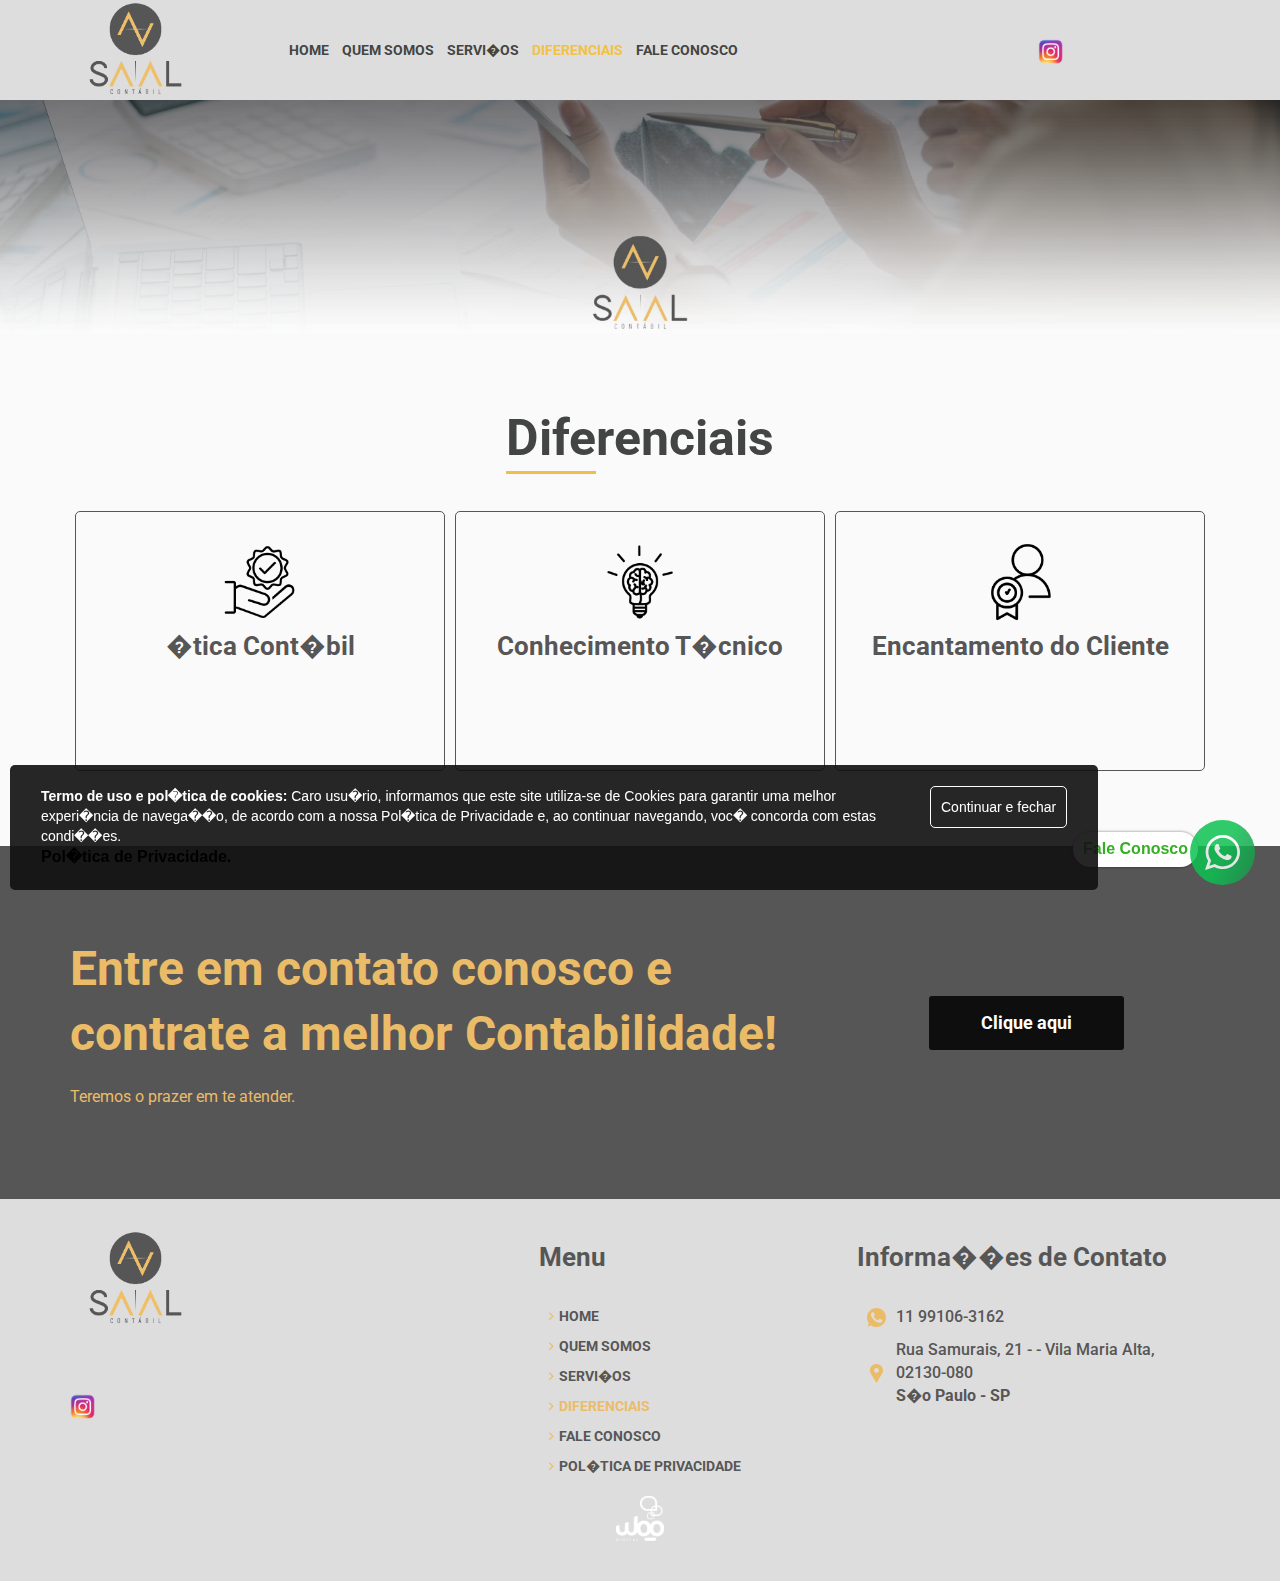
==== commit 5a8ce0e1: "nova estrutura" ====
--- a/diferenciais.html
+++ b/diferenciais.html
@@ -1,51 +1,43 @@
+
 <!DOCTYPE HTML>
 <html>
 
 <head>
-    <!-- Google tag (gtag.js) -->
-    <script async src="https://www.googletagmanager.com/gtag/js?id=G-C6V94BLGVX"></script>
-    <script>
-  window.dataLayer = window.dataLayer || [];
-  function gtag(){dataLayer.push(arguments);}
-  gtag("js", new Date());
-
-  gtag("config", "G-C6V94BLGVX");
-
-
-    </script>
-    <title>SA AL Contábil - </title>
-    <meta name="description"
-          content="Somos uma empresa de contabilidade especializada em consultoria empresarial, comprometida em fornecer soluções contábeis sob medida para atender às ...">
+        <!-- Google tag (gtag.js) -->
+<script async src="https://www.googletagmanager.com/gtag/js?id=G-C6V94BLGVX"></script>
+<script>
+  window.dataLayer = window.dataLayer || [];
+  function gtag(){dataLayer.push(arguments);}
+  gtag("js", new Date());
+
+  gtag("config", "G-C6V94BLGVX");
+</script>    <title>SA AL Cont�bil - Contabilidade que transforma neg�cios e impulsiona o sucesso!</title>
+    <meta name="description" content="Somos uma empresa de contabilidade especializada em consultoria empresarial, comprometida em fornecer solu��es cont�beis sob medida para atender �s ...">
     <meta name="keywords" content=" ">
     <meta name="author" content="Woo Digital">
-    <meta name="viewport" content="width=device-width, initial-scale=1, maximum-scale=1"/>
+    <meta name="viewport" content="width=device-width, initial-scale=1, maximum-scale=1" />
 
     <meta name="robots" content="index, follow">
-    <meta property="og:url" content="https://www.saalcontabil.com.br/"/>
-    <meta property="og:type" content="article"/>
-    <meta property="og:title" content="SA AL Contábil -  "/>
-    <meta property="og:description"
-          content="Somos uma empresa de contabilidade especializada em consultoria empresarial, comprometida em fornecer soluções contábeis sob medida para atender às ..."/>
-    <meta property="og:image" content="https://www.saalcontabil.com.br/banner/files/16903778207152_daisy.png"/>
-
-
+    <meta property="og:url" content="https://www.saalcontabil.com.br/" />
+    <meta property="og:type" content="article" />
+    <meta property="og:title" content="SA AL Cont�bil - Contabilidade que transforma neg�cios e impulsiona o sucesso!" />
+    <meta property="og:description" content="Somos uma empresa de contabilidade especializada em consultoria empresarial, comprometida em fornecer solu��es cont�beis sob medida para atender �s ..." />
+    <meta property="og:image" content="https://www.saalcontabil.com.br/banner/files/16927351955974_design_sem_nome__11_.png" />
+
+    
     <!--Fontes-->
-    <link rel="preconnect" href="https://fonts.googleapis.com">
-    <link rel="preconnect" href="https://fonts.gstatic.com" crossorigin>
-    <link href="https://fonts.googleapis.com/css2?family=Oswald:wght@700&family=Roboto+Condensed&family=Roboto:wght@300&display=swap"
-          rel="stylesheet">
-    <style>
+    <link rel="preconnect" href="https://fonts.googleapis.com">
+<link rel="preconnect" href="https://fonts.gstatic.com" crossorigin>
+<link href="https://fonts.googleapis.com/css2?family=Oswald:wght@700&family=Roboto+Condensed&family=Roboto:wght@300&display=swap" rel="stylesheet">    <style>
         /* -------------------------------- FONTES -------------------------------- */
         .font-banner {
-            font-family: 'Oswald', sans-serif;        }
+            font-family: 'roboto', sans-serif;        }
 
         .font-title {
-            font-family: 'Oswald', sans-serif;        }
+            font-family: 'roboto', sans-serif;        }
 
         .font-text {
             font-family: 'Roboto', sans-serif;        }
-
-
     </style>
 
     <style>
@@ -156,7 +148,7 @@
         color:#F2C144;
     }
 
-
+	
 
     /* -------------------------------- BANNER --------------------------------- */
 
@@ -168,11 +160,11 @@
 		justify-content: center;
     }
 	#bannerAbertura{
-        height: 100%;
-
+        height: 100%; 
+		 
     }
     #bannerPrincipal .bannerSlider{
-        height:650px;
+        height:480px;
         position:relative;
         overflow:hidden;
     }
@@ -232,8 +224,8 @@
     .section-title-container{
         display: flex;
         margin: 0px 0px 5px 0px;
-
-
+        
+		
     }
     .section-title-container.vesion-center{
         align-items: center;
@@ -256,8 +248,8 @@
         text-align: left;
         font-weight: bold;
         font-size: 16px;
-
-
+        
+        
     }
     .section-title-line{
         top: 65px;
@@ -527,15 +519,15 @@
     /* ------------------------------ LISTA 5 ---------------------------- */
 
     .display_abs_bloco{
-        margin-bottom: 40px;
-        position: absolute!important;
-        z-index: 1;
+        margin-bottom: 40px; 
+        position: absolute!important; 
+        z-index: 1; 
         right: 10px;
     }
 
     .display_menu_categorias{
         color: #434544!important;
-        display: flex!important;
+        display: flex!important;     
         font-weight: bolder!important;
         font-size: 18px!important;
     }
@@ -567,9 +559,9 @@
 
     .btn-link, .btn-link:active, .btn-link:focus, .btn-link:hover{
         text-decoration:none !important;
-        display: flex!important;
+        display: flex!important; 
         justify-content: space-between!important;
-    }
+    }    
 
     .tamanho-fonte-categorias{
         font-size: 20px;
@@ -588,7 +580,7 @@
         text-decoration:none !important;
         font-size: 20px!important;
         border-color: #000!important;
-        border-radius: 10px!important;
+        border-radius: 10px!important;        
     }
 
     /* -------------------------------- LISTA 7 -------------------------- */
@@ -607,7 +599,7 @@
         height: 240px;
         transition: 1s all;
     }
-
+	
     /* -------------------------------- BLOG -------------------------- */
     .box-blog-home{
         padding: 30px 0px 90px 0px;
@@ -713,7 +705,7 @@
         background-color: transparent;
         border: 1px solid #942c04;
     }
-
+	
     .blog-search .btn-default{
         color: #000;
         background-color: #942c04;
@@ -730,7 +722,7 @@
     }
     .blog-search .btn-default svg{
         width: 18px;
-        margin: 0px 0px 0px 0px;
+        margin: 0px 0px 0px 0px;  
     }
     .blog-search .btn-default svg path{
         fill: #000;
@@ -750,7 +742,7 @@
     }
     .blog-list-ctg-header svg{
         width: 18px;
-        margin: 0px 10px 0px 0px;
+        margin: 0px 10px 0px 0px;  
     }
     .blog-list-ctg-header svg path{
         fill: #942c04;
@@ -778,9 +770,9 @@
 		padding: 25px 0px 25px 0px;
 	}
 	.lista-arquivo-item{
-		margin-bottom:5px;
-		padding-left: 0px;
-		padding-right: 5px;
+		margin-bottom:5px; 
+		padding-left: 0px; 
+		padding-right: 5px; 
 		text-align: center;
 	}
 	.lista-arquivo-img{
@@ -789,8 +781,8 @@
 	.lista-arquivo-link{
 		font-size: 15px;
 	}
-
-
+	
+	
     /* -------------------------------- INTERNAL PAGE --------------------------------- */
     .box-list-internal-page{
         padding: 0px 0px 20px 0px;
@@ -801,7 +793,7 @@
         text-align: center;
         font-weight: normal;
         font-size: 20px;
-
+        
     }
     .list-internal-page-img{
         width: 100%;
@@ -828,7 +820,7 @@
         background-position: center center;
     }
 
-    /* -------------------------------- PAGINAÇÃO --------------------------------- */
+    /* -------------------------------- PAGINA��O --------------------------------- */
     .pagination{
         display: flex!important;
         flex-wrap: nowrap;
@@ -886,12 +878,12 @@
         color: #575656;
         font-weight: normal;
         font-size: 14px;
-
+        
         margin: 10px 0px 10px 0px;
         align-content: center;
         align-items: center;
     }
-
+	
     .footer-menu-item a{
         display: flex;
         color: #575656;
@@ -901,7 +893,7 @@
         align-content: center;
         align-items: center;
     }
-
+	
 	.footer-menu-item a:hover{
 		color: #EBBC68 !important;
 		font-weight: bold;
@@ -911,7 +903,7 @@
         max-width: 300px;
         font-weight: 500;
         font-size: 16px;
-
+         
     }
     .footer-menu-item:hover,
     .footer-menu-item.active,
@@ -1018,19 +1010,19 @@
         padding-top: 65px;
         padding-bottom: 83px;
     }
-
+	
 	.imagem-contato{
-		height: 740px;
+		height: 740px;	
 	}
 
     .contato-header-titulo {
-        font-family: "Oswald", sans-serif;;
+        font-family: "roboto", sans-serif;;
         font-size: ;
         color: #000;
         text-transform: uppercase;
     }
     .contato-header-subtitulo {
-        font-family: "Oswald", sans-serif;;
+        font-family: "roboto", sans-serif;;
         font-size: 22px;
         color: #fff;
     }
@@ -1038,7 +1030,7 @@
     .form-contato {
         font-size: 14px;
         position: relative;
-
+         
         margin-bottom: 10px;
 		height: 46px;
         color: #000;
@@ -1046,10 +1038,10 @@
         border: 1px solid #434544;
 		width: 100%;
     }
-
-
-
-
+	
+	 
+	
+	
     .form-contato .form-item {
         padding: 0 0 25px 0;
         position:relative;
@@ -1175,18 +1167,18 @@
         height: auto;
         display: inline-block;
         vertical-align: middle;
-
+        
 		fill: #EBBC68;
     }
     .contato-info-link {
         display: flex;
         align-items: center;
-
+		
     }
 	.box-contato{
-		padding: 20px 25px 0px 25px;
-		height: 350px;
-		background-color: #2f2f2f;
+		padding: 20px 25px 0px 25px; 
+		height: 350px; 
+		background-color: #2f2f2f; 
 		margin-top: 14px;
 		width: 100%;
 	}
@@ -1195,7 +1187,7 @@
     .contato-info-link svg circle,
     .contato-info-link svg polygon {
         fill: #EBBC68 !important;
-
+		
     }
     .contato-info-link div {
         display: inline-block;
@@ -1214,13 +1206,13 @@
         color:WHITE;
     }
 	.contato-item{
-		font-family: "Oswald", sans-serif;;
+		font-family: "roboto", sans-serif;;
         font-size: 22px;
         color: #fff;
 		font-weight: bold;
 		padding-left: 0px !important;
 	}
-
+	
     .contato-endereco {
         margin-top: 32px;
     }
@@ -1285,14 +1277,14 @@
 			width: 200px !important;
 		}
     }
-    @media (max-width: 991px) {
+    @media (max-width: 991px) { 
         .contato-home-img.interna{
             width: 100%;
             height: 100%;
         }
         .logo{
             margin: 0 auto;
-        }
+        }       
         .contato-linha-dados {
             padding-top: 40px;
             padding-bottom: 40px;
@@ -1340,7 +1332,7 @@
             font-weight: 500;
 		}
 		.banner-text .btn-banner{
-			margin-top: 5px;
+			margin-top: 5px; 
 		}
 		.box-institucional{
 			padding: 0px 0px 40px 0px;
@@ -1351,7 +1343,7 @@
 		.institucional-home-img{
 			width: 100% !important;
 			background-size: contain;
-		}
+		}	
 		.institucional-home-topicos{
 			width: 100%;
 		}
@@ -1370,13 +1362,13 @@
 		}
 		.box-cta-container{
 			display: unset !important;
-
-
+			
+			
 		}
 		.box-cta-btn{
 			padding-top: 55px;
 		}
-
+		
 		.footer-logo{
 			display: flex;
 			justify-content: center;
@@ -1415,9 +1407,9 @@
 			display: block;
 			justify-content: center;
 		}
-
-
-
+	
+		
+		
     }
 
     .show-desktop{
@@ -1433,7 +1425,7 @@
     @media (max-width: 576px) {
         .show-mobile{
             display: block;
-        }
+        }      
         .show-desktop{
             display: none;
         }
@@ -1693,7 +1685,7 @@
     #MenuResposivo ul>li{
         padding: 1em;
         border-bottom: solid 1px #434544;
-
+		
     }
     #MenuResposivo ul>li #interno .servico {
         padding-top: 1em;
@@ -1708,7 +1700,7 @@
         background: #ddd;
     }
     #MenuResposivo ul>li>a{
-		font-family: "Oswald", sans-serif;;
+		font-family: "roboto", sans-serif;;
         color: #434544;
         padding: 1em;
         transition: 0.3s all;
@@ -2633,9 +2625,9 @@
         width: 85%;
     }
     .links-bio.blog-container{
-
+        
         margin: 15px;
-
+        
     }
     .links-bio .item-img{
         height:260px;
@@ -2739,7 +2731,7 @@
             height:350px;
         }
     }
-    @media (max-width:767px){
+    @media (max-width:767px){     
         .desktop-show{
             display: none;
         }
@@ -2747,7 +2739,7 @@
             display: flex;
         }
     }
-    @media (min-width:481px) AND (max-width:767px){
+    @media (min-width:481px) AND (max-width:767px){        
         .container-footer-menu{
             font-size:11px;
         }
@@ -3049,7 +3041,7 @@
             width:100%;
             height:100%;
             z-index:9999;
-            background:url('../img/Preloader_2.gif') center no-repeat #fff;
+            background:url('img/Preloader_2.gif') center no-repeat #fff;
         }
         .container-blog-home .blogGeral{
             height:24.5em;
@@ -3782,9 +3774,9 @@
     }
     @media (max-width: 991px) {
         .display_abs_bloco{
-            margin-bottom: 40px;
-            position: initial!important;
-            z-index: 1;
+            margin-bottom: 40px; 
+            position: initial!important; 
+            z-index: 1; 
             left: 0px!important;
         }
         .publicacao-chamada-sobtitulo {
@@ -3965,8 +3957,8 @@
             margin-right: auto;
         }
     }
-
-
+	
+	
 	/* -------------------------------- CTA --------------------------------- */
     .box-cta{
         background: #575656;
@@ -4017,106 +4009,100 @@
         border: solid 2px #fff;
         background-color: #fff;
     }
-
-
-    </style>
-    <style>
-
-.lista1-item-image{
-	width: 80px !important;
-	height: 80px !important;
-}
-
-.lista1-item{
-	min-height: 260px !important;
-}
-
-.lista1-item-diferenciais {
-	background: #191f2a00;
-	border: solid 1px #575656;
-    position: relative;
-    border-radius: 5px;
-    margin: 5px 0px 25px 0px;
-    padding: 30px 20px;
-    min-height: 260px !important;
-    transition: 1s all;
-}
-.lista1-item-diferenciais:hover{
-    background: #eee;
-	border: solid 1px #EBBC68;
-}
-.lista1-item-image-diferenciais {
-    width: 80px !important;
-	height: 80px !important;
-    background-repeat: no-repeat;
-    background-size: cover;
-    background-position: center;
-    margin: auto;
-}
-.lista1-item-diferenciais:hover .lista1-item-title-diferenciais{
-        color: #EBBC68;
-    }
-.lista1-item-title-diferenciais{
-	color: #575656;
-    text-align: center;
-    font-weight: bold;
-    font-size: 26px;
-    margin: 10px 0px 20px 0px;
-    transition: 1s all;
-	transition: 1s all;
-}
-
-.lista1-item-title{
-	height: 30px !important;
-
-}
-
-.lista1-item-subtitle{
-	height: 25px !important;
-}
-
-
-    </style>
-
-    <style>
-.section-title-container.vesion-center{
-	justify-content: center !important;
-	padding-left: 0px;
-	padding-right: 0px;
-}
-.list-internal-page-subtitle{
-	text-align: center !important;
-}
-
-
-    </style>
-
-
-    <link type="text/css" href="https://www.saalcontabil.com.br/css/whatsapp-fixo.css" rel="stylesheet"/>
-    <script type="text/javascript" src="https://www.saalcontabil.com.br/js/jquery.min.js"></script>
-
-
-    <script type="text/javascript" src="https://www.saalcontabil.com.br/js/jquery.mask.js"></script>
-
-    <script type="text/javascript" src="https://www.saalcontabil.com.br/js/resizeToRatio.min.js"></script>
+</style>    
+<style>
+
+.lista1-item-image{
+	width: 80px !important;
+	height: 80px !important;
+}
+
+.lista1-item{
+	min-height: 260px !important;
+}
+
+.lista1-item-diferenciais {
+	background: #191f2a00;
+	border: solid 1px #575656;  
+    position: relative; 
+    border-radius: 5px;
+    margin: 5px 0px 25px 0px;
+    padding: 30px 20px;
+    min-height: 260px !important;
+    transition: 1s all;
+}
+.lista1-item-diferenciais:hover{
+    background: #eee;
+	border: solid 1px #EBBC68;
+}
+.lista1-item-image-diferenciais {
+    width: 80px !important;
+	height: 80px !important;
+    background-repeat: no-repeat;
+    background-size: cover;
+    background-position: center;
+    margin: auto;
+}
+.lista1-item-diferenciais:hover .lista1-item-title-diferenciais{
+        color: #EBBC68;
+    }
+.lista1-item-title-diferenciais{
+	color: #575656;
+    text-align: center;
+    font-weight: bold;
+    font-size: 26px;
+    margin: 10px 0px 20px 0px;
+    transition: 1s all;
+	transition: 1s all;
+}
+
+.lista1-item-title{
+	height: 30px !important;
+	 
+}
+
+.lista1-item-subtitle{
+	height: 25px !important;
+}
+</style>
+
+<style>
+.section-title-container.vesion-center{
+	justify-content: center !important;
+	padding-left: 0px;
+	padding-right: 0px;
+}
+.list-internal-page-subtitle{
+	text-align: center !important;
+}
+</style>
+	
+	
+    <link type="text/css" href="css/whatsapp-fixo.css" rel="stylesheet" />
+    <script type="text/javascript" src="js/jquery.min.js"></script>
+    
+
+    <script type="text/javascript" src="js/jquery.mask.js"></script>
+
+    <script type="text/javascript" src="js/resizeToRatio.min.js"></script>
 
     <!--Bootstrap-->
-    <link type="text/css" href="https://www.saalcontabil.com.br/js/bootstrap/bootstrap.min.css" rel="stylesheet"/>
-    <script type="text/javascript" src="https://www.saalcontabil.com.br/js/bootstrap/bootstrap.min.js"></script>
-
-
-    <link async type="text/css" rel="stylesheet"
-          href="https://www.saalcontabil.com.br/library/fancybox/jquery.fancybox.css"/>
-    <script type="text/javascript" src="https://www.saalcontabil.com.br/library/fancybox/jquery.fancybox.js"></script>
+    <link type="text/css" href="js/bootstrap/bootstrap.min.css" rel="stylesheet" />
+    <script type="text/javascript" src="js/bootstrap/bootstrap.min.js"></script>
+
+    
+
+    <link async type="text/css" rel="stylesheet" href="library/fancybox/jquery.fancybox.css" />
+    <script type="text/javascript" src="library/fancybox/jquery.fancybox.js"></script>
 
     <!-- Sweet Alert -->
-    <link type="text/css" href="https://www.saalcontabil.com.br/js/sweetalert/sweetalert.css" rel="stylesheet"/>
-    <script type="text/javascript" src="https://www.saalcontabil.com.br/js/sweetalert/sweetalert.min.js"></script>
+    <link type="text/css" href="js/sweetalert/sweetalert.css" rel="stylesheet" />
+    <script type="text/javascript" src="js/sweetalert/sweetalert.min.js"></script>
 
     <!-- Font Awesome -->
-    <link type="text/css" href="https://www.saalcontabil.com.br/css/font-awesome-min.css" rel="stylesheet"/>
-
-
+    <link type="text/css" href="css/font-awesome-min.css" rel="stylesheet" />
+
+    
     <script>
         $(document).ready(function() {
 
@@ -4134,14 +4120,12 @@
                             }
                         };
                     $('.telefone').mask(SPMaskBehavior, spOptions);
-
-
-    </script>
-
-
+                        </script>
+
+    
     <script>
     /**
-     * função para abrir e fechar o menu resposivo
+     * fun��o para abrir e fechar o menu resposivo
      * @param {int} action identificar se vai abrir ou fechar
      * 1 - para abrir e 2 - para fechar
      */
@@ -4180,13 +4164,11 @@
             }
         });
     });
-
-
-    </script>
-</head>
+</script>
+    </head>
 
 <body id='body'>
-<script>
+            <script>
         $(document).ready(function () {
             var priva_cookie = getCookie("priva_cookie");
             if (priva_cookie == "") {
@@ -4215,27 +4197,22 @@
             }
             return "";
         }
-
-
-
-</script>
-<div class="privacidade-cookies">
-    <div class="col-md-10 col-lg-10 col-xs-12 col-sm-12">
-        <b>Termo de uso e política de cookies:</b>
-        Caro usuário, informamos que este site utiliza-se de Cookies para garantir uma melhor experiência de navegação,
-        de acordo com a nossa Política de Privacidade e, ao continuar navegando, você concorda com estas condições.
-        <br/>
-        <a target="_blank" href="https://www.saalcontabil.com.br/lgpd/Politica-de-Privacidade.html"><b>Política de
-            Privacidade.</b></a>
+		
+    </script>
+    <div class="privacidade-cookies">
+        <div class="col-md-10 col-lg-10 col-xs-12 col-sm-12">
+            <b>Termo de uso e pol�tica de cookies:</b>
+            Caro usu�rio, informamos que este site utiliza-se de Cookies para garantir uma melhor experi�ncia de navega��o, de acordo com a nossa Pol�tica de Privacidade e, ao continuar navegando, voc� concorda com estas condi��es.            <br/>
+            <a target="_blank" href="lgpd/Politica-de-Privacidade.html"><b>Pol�tica de Privacidade.</b></a>
+        </div>
+        <div class="col-md-2 col-lg-2 col-xs-12 col-sm-12">
+            <a class="privacidade-cookies-btn" onclick='setCookie("priva_cookie", true, 2);
+                        $(".privacidade-cookies").fadeOut();'>
+                Continuar e fechar
+            </a>
+        </div>
     </div>
-    <div class="col-md-2 col-lg-2 col-xs-12 col-sm-12">
-        <a class="privacidade-cookies-btn" onclick='setCookie("priva_cookie", true, 2);
-                        $(".privacidade-cookies").fadeOut();'>
-            Continuar e fechar
-        </a>
-    </div>
-</div>
-<style>
+    <style>
         .privacidade-cookies {
             display: none;
             position: fixed;
@@ -4265,350 +4242,326 @@
             background: #FFFFFF;
             border: solid 1px #FFFFFF;
         }
-
-
-</style>
-
-<div class="overlay" onclick="abreMenu(2)"></div>
-<div id="fb-root"></div>
-
-
-<div class="container-fluid menu-topo hidden-sm hidden-xs">
-    <div class="container">
-        <div class="row menu-topo-row">
-
-            <div class="logo col-xs-2 col-md-2">
-                <a href="https://www.saalcontabil.com.br/">
-                    <img id='logo'
-                         src="https://www.saalcontabil.com.br/logo/files/16903776586103_saal_vertical_cor.png"/>
-                </a>
+    </style>
+    
+    <div class="overlay" onclick="abreMenu(2)"></div>
+    <div id="fb-root"></div>
+
+    
+    <div class="container-fluid menu-topo hidden-sm hidden-xs">
+        <div class="container">
+            <div class="row menu-topo-row">
+
+                <div class="logo col-xs-2 col-md-2">
+                    <a href="index.html">
+                        <img id='logo' src="logo/files/16903776586103_saal_vertical_cor.png" />
+                    </a>
+                </div>
+                                <div class="col-xs-10 col-md-8" style="padding-left: 25px">
+                    <ul class="font-text list-inline hidden-sm hidden-xs pull-left">
+                                                        <li class="menu-item">
+                                    <a href="index.html" title="HOME" target="_parent">
+                                        <div>
+                                            <span class="">HOME</span>
+                                            <div class="overlineFromLeft"></div>
+                                        </div>
+                                    </a>
+                                </li>
+                                                        <li class="menu-item">
+                                    <a href="quemsomos.html" title="QUEM SOMOS" target="_parent">
+                                        <div>
+                                            <span class="">QUEM SOMOS</span>
+                                            <div class="overlineFromLeft"></div>
+                                        </div>
+                                    </a>
+                                </li>
+                                                        <li class="menu-item">
+                                    <a href="servicos.html" title="SERVI�OS" target="_parent">
+                                        <div>
+                                            <span class="">SERVI�OS</span>
+                                            <div class="overlineFromLeft"></div>
+                                        </div>
+                                    </a>
+                                </li>
+                                                        <li class="menu-item">
+                                    <a href="diferenciais.html" title="DIFERENCIAIS" target="_parent">
+                                        <div>
+                                            <span class="active">DIFERENCIAIS</span>
+                                            <div class="overlineFromLeft"></div>
+                                        </div>
+                                    </a>
+                                </li>
+                                                        <li class="menu-item">
+                                    <a href="contato.html" title="FALE CONOSCO" target="_parent">
+                                        <div>
+                                            <span class="">FALE CONOSCO</span>
+                                            <div class="overlineFromLeft"></div>
+                                        </div>
+                                    </a>
+                                </li>
+                                            </ul>
+                </div>
+                                    <div class="hidden-sm hidden-xs col-md-2">
+                        <ul class="social-network-list">
+                                                                    <li class="social-network-item-menu" style="margin-top: 3px;">
+                                            <a target="_blank" href="https://www.instagram.com/saalcontabil/">
+                                                                                                    <img id='redeSocial' style="width: 25px;" src="midia_social/files/1690380044691_design_sem_nome_-_2023-05-02t162413.546.png" />
+                                                                                            </a>
+                                        </li>
+                                                    </ul>
+                    </div>
+                            </div>
+        </div>
+    </div>
+
+    <div id='fundoGeral'>
+
+    </div>
+
+    <div id="MenuResposivo">
+        <ul class="text-uppercase">
+                            <li class=" robotoBlack ">
+                    <a title="HOME" href="index.html" target="_parent">
+                        HOME                    </a>
+                </li>
+                            <li class=" robotoBlack ">
+                    <a title="QUEM SOMOS" href="quemsomos.html" target="_parent">
+                        QUEM SOMOS                    </a>
+                </li>
+                            <li class=" robotoBlack ">
+                    <a title="SERVI�OS" href="servicos.html" target="_parent">
+                        SERVI�OS                    </a>
+                </li>
+                            <li class=" robotoBlack active">
+                    <a title="DIFERENCIAIS" href="diferenciais.html" target="_parent">
+                        DIFERENCIAIS                    </a>
+                </li>
+                            <li class=" robotoBlack ">
+                    <a title="FALE CONOSCO" href="contato.html" target="_parent">
+                        FALE CONOSCO                    </a>
+                </li>
+                            <li class=" robotoBlack ">
+                    <a title="POL�TICA DE PRIVACIDADE" href="lgpd/Politica-de-Privacidade.html" target="_parent">
+                        POL�TICA DE PRIVACIDADE                    </a>
+                </li>
+                    </ul>
+    </div>
+
+    <div id="topoMenuCelular" class="hidden-lg hidden-md">
+        <div class="container paddingZero">
+            <div class="col-sm-4 col-xs-4 paddingZeroMobile">
+                <div><a class="topoAnchor" href="index.html"><img class="" id="imgMobile" src="logo/files/16903776586103_saal_vertical_cor.png" style="margin-top: 5px;" /></a></div>
             </div>
-            <div class="col-xs-10 col-md-8" style="padding-left: 25px">
-                <ul class="font-text list-inline hidden-sm hidden-xs pull-left">
-                    <li class="menu-item">
-                        <a href="https://www.saalcontabil.com.br/" title="HOME" target="_parent">
-                            <div>
-                                <span class="">HOME</span>
-                                <div class="overlineFromLeft"></div>
-                            </div>
-                        </a>
-                    </li>
-                    <li class="menu-item">
-                        <a href="https://www.saalcontabil.com.br/quemsomos" title="QUEM SOMOS" target="_parent">
-                            <div>
-                                <span class="">QUEM SOMOS</span>
-                                <div class="overlineFromLeft"></div>
-                            </div>
-                        </a>
-                    </li>
-                    <li class="menu-item">
-                        <a href="https://www.saalcontabil.com.br/servicos" title="SERVIÇOS" target="_parent">
-                            <div>
-                                <span class="">SERVIÇOS</span>
-                                <div class="overlineFromLeft"></div>
-                            </div>
-                        </a>
-                    </li>
-                    <li class="menu-item">
-                        <a href="https://www.saalcontabil.com.br/diferenciais" title="DIFERENCIAIS" target="_parent">
-                            <div>
-                                <span class="active">DIFERENCIAIS</span>
-                                <div class="overlineFromLeft"></div>
-                            </div>
-                        </a>
-                    </li>
-                    <li class="menu-item">
-                        <a href="https://www.saalcontabil.com.br/contato" title="FALE CONOSCO" target="_parent">
-                            <div>
-                                <span class="">FALE CONOSCO</span>
-                                <div class="overlineFromLeft"></div>
-                            </div>
-                        </a>
-                    </li>
-                </ul>
-            </div>
-            <div class="hidden-sm hidden-xs col-md-2">
-                <ul class="social-network-list">
-                    <li class="social-network-item-menu" style="margin-top: 3px;">
-                        <a target="_blank" href="https://www.instagram.com/saalcontabil/">
-                            <img id='redeSocial' style="width: 25px;"
-                                 src="https://www.saalcontabil.com.br/midia_social/files/1690380044691_design_sem_nome_-_2023-05-02t162413.546.png"/>
-                        </a>
-                    </li>
-                </ul>
+            <div onclick='abreMenu(1)' id="menuHamburger" class="col-sm-8 col-xs-8 text-right">
+                <a href="diferenciais.html#menuCelular" data-toggle="collapse"><i class="fa fa-bars"></i></a>
             </div>
         </div>
     </div>
-</div>
-
-<div id='fundoGeral'>
-
-</div>
-
-<div id="MenuResposivo">
-    <ul class="text-uppercase">
-        <li class=" robotoBlack ">
-            <a title="HOME" href="https://www.saalcontabil.com.br/" target="_parent">
-                HOME </a>
-        </li>
-        <li class=" robotoBlack ">
-            <a title="QUEM SOMOS" href="https://www.saalcontabil.com.br/quemsomos" target="_parent">
-                QUEM SOMOS </a>
-        </li>
-        <li class=" robotoBlack ">
-            <a title="SERVIÇOS" href="https://www.saalcontabil.com.br/servicos" target="_parent">
-                SERVIÇOS </a>
-        </li>
-        <li class=" robotoBlack active">
-            <a title="DIFERENCIAIS" href="https://www.saalcontabil.com.br/diferenciais" target="_parent">
-                DIFERENCIAIS </a>
-        </li>
-        <li class=" robotoBlack ">
-            <a title="FALE CONOSCO" href="https://www.saalcontabil.com.br/contato" target="_parent">
-                FALE CONOSCO </a>
-        </li>
-        <li class=" robotoBlack ">
-            <a title="POLÍTICA DE PRIVACIDADE" href="https://www.saalcontabil.com.br/lgpd/Politica-de-Privacidade.html"
-               target="_parent">
-                POLÍTICA DE PRIVACIDADE </a>
-        </li>
-    </ul>
-</div>
-
-<div id="topoMenuCelular" class="hidden-lg hidden-md">
-    <div class="container paddingZero">
-        <div class="col-sm-4 col-xs-4 paddingZeroMobile">
-            <div><a class="topoAnchor" href="https://www.saalcontabil.com.br/"><img class="" id="imgMobile"
-                                                                                    src="https://www.saalcontabil.com.br/logo/files/16903776586103_saal_vertical_cor.png"
-                                                                                    style="margin-top: 5px;"/></a></div>
-        </div>
-        <div onclick='abreMenu(1)' id="menuHamburger" class="col-sm-8 col-xs-8 text-right">
-            <a href="#menuCelular" data-toggle="collapse"><i class="fa fa-bars"></i></a>
-        </div>
+
+    <div class='hidden-md hidden-lg' id='fundoGeralMobile'>
+
     </div>
-</div>
-
-<div class='hidden-md hidden-lg' id='fundoGeralMobile'>
-
-</div>
-
-<div class="home">
-    <div class="container-fluid">
-        <div class="row hidden-sm hidden-xs">
-            <div class="col-xs-12" id="banner-interno">
-                <div class="row">
-
-                    <div class="banner-text">
-                        <h2 class="banner-title font-banner" style="color:  ">
-
-                        </h2>
-                        <p class="banner-subtitle font-text" style="color:  ">
-
-                        </p>
-                    </div>
-
-                    <img style="max-width: 100%;" alt=" " title=" "
-                         class="" src="https://www.saalcontabil.com.br/banner/files/16903779426111_daisy__1_.png"/>
+
+    <div class="home">
+        <div class="container-fluid">
+            <div class="row hidden-sm hidden-xs">
+                            <div class="col-xs-12" id="banner-interno"> 
+                    <div class="row">
+
+                        <div class="banner-text">
+                            <h2 class="banner-title font-banner" style="color:  ">
+                                  
+                            </h2>
+                            <p class="banner-subtitle font-text" style="color:  ">
+                                  
+                            </p>
+                        </div>
+
+                        <img style="max-width: 100%;" alt=" " title=" " 
+                             class="" src="banner/files/16903779426111_daisy__1_.png"/>
+                    </div>
+                </div>
+                        </div>
+                    <div class="row hidden-md hidden-lg hidden-xl" style="margin-top: 105px;">
+                            <div class="col-xs-12" id="banner-interno" style="">
+                    <div class="row">
+
+                        <div class="banner-text">
+                            <h2 class="banner-title font-banner" style="color:  ">
+                                  
+                            </h2>
+                            <p class="banner-subtitle font-text" style="color:  ">
+                                 
+                            </p>
+                        </div>
+
+                        <img alt="" title="" 
+                             class="img-responsive" src="banner/files/16903779426111_daisy__1_.png"/>
+                    </div>
+                </div>
+                        </div>
+        </div>    <div class="container box-lista1-home">
+        <div class="row">
+            <div class="col-xs-12"> 
+
+                <div class="col-xs-12 section-title-container vesion-center">  
+                    <h1 class="section-title font-title">
+                        <div class="section-title-line"></div>
+                        Diferenciais						  
+                    </h1>
+					
                 </div>
-            </div>
-        </div>
-        <div class="row hidden-md hidden-lg hidden-xl" style="margin-top: 105px;">
-            <div class="col-xs-12" id="banner-interno" style="">
-                <div class="row">
-
-                    <div class="banner-text">
-                        <h2 class="banner-title font-banner" style="color:  ">
-
-                        </h2>
-                        <p class="banner-subtitle font-text" style="color:  ">
-
-                        </p>
-                    </div>
-
-                    <img alt="" title=""
-                         class="img-responsive"
-                         src="https://www.saalcontabil.com.br/banner/files/16903779426111_daisy__1_.png"/>
+				<p class="list-internal-page-subtitle font-text ">
+									</p>
+
+                <div class="col-xs-12">
+                    <div class="row" style="display: flex; justify-content: center; flex-wrap: wrap;">
+                         
+                                <div class="col-xs-12 col-md-4" style="padding: 0px 5px 0px 5px">
+								                                    <a title="�tica Cont�bil" href="diferenciais/1/etica_contabil.html">
+								                                        <div class="lista1-item">
+                                            <div style="background-image: url('diferenciais/files/16903793129973_design_sem_nome__22_.png')"
+                                                 class="lista1-item-image">
+                                            </div>
+
+                                            <div class="lista1-item-text font-text">
+                                                <h2 class="lista1-item-title font-title">�tica Cont�bil</h2>
+                                                <div class="lista1-item-subtitle"> </div>
+                                            </div>
+                                        </div>
+                                </a>
+                                </div>
+                                 
+                                <div class="col-xs-12 col-md-4" style="padding: 0px 5px 0px 5px">
+								                                    <a title="Conhecimento T�cnico" href="diferenciais/2/conhecimento_tecnico.html">
+								                                        <div class="lista1-item">
+                                            <div style="background-image: url('diferenciais/files/16903793525515_design_sem_nome__33_.png')"
+                                                 class="lista1-item-image">
+                                            </div>
+
+                                            <div class="lista1-item-text font-text">
+                                                <h2 class="lista1-item-title font-title">Conhecimento T�cnico</h2>
+                                                <div class="lista1-item-subtitle"> </div>
+                                            </div>
+                                        </div>
+                                </a>
+                                </div>
+                                 
+                                <div class="col-xs-12 col-md-4" style="padding: 0px 5px 0px 5px">
+								                                    <a title="Encantamento do Cliente" href="diferenciais/3/encantamento_do_cliente.html">
+								                                        <div class="lista1-item">
+                                            <div style="background-image: url('diferenciais/files/1690379370048_design_sem_nome__21_.png')"
+                                                 class="lista1-item-image">
+                                            </div>
+
+                                            <div class="lista1-item-text font-text">
+                                                <h2 class="lista1-item-title font-title">Encantamento do Cliente</h2>
+                                                <div class="lista1-item-subtitle"> </div>
+                                            </div>
+                                        </div>
+                                </a>
+                                </div>
+                                                    </div>
                 </div>
+
             </div>
         </div>
     </div>
-    <div class="container box-lista1-home">
-        <div class="row">
-            <div class="col-xs-12">
-
-                <div class="col-xs-12 section-title-container vesion-center">
-                    <h1 class="section-title font-title">
-                        <div class="section-title-line"></div>
-                        Diferenciais
-                    </h1>
-
-                </div>
-                <p class="list-internal-page-subtitle font-text ">
-                </p>
-
-                <div class="col-xs-12">
-                    <div class="row" style="display: flex; justify-content: center; flex-wrap: wrap;">
-
-                        <div class="col-xs-12 col-md-4" style="padding: 0px 5px 0px 5px">
-                            <a title="Ética Contábil"
-                               href="https://www.saalcontabil.com.br/diferenciais/1/etica_contabil.html">
-                                <div class="lista1-item">
-                                    <div style="background-image: url('https://www.saalcontabil.com.br/diferenciais/files/16903793129973_design_sem_nome__22_.png')"
-                                         class="lista1-item-image">
-                                    </div>
-
-                                    <div class="lista1-item-text font-text">
-                                        <h2 class="lista1-item-title font-title">Ética Contábil</h2>
-                                        <div class="lista1-item-subtitle"></div>
-                                    </div>
+    <div class="container-fluid box-cta" style="margin-top: 10px;">
+    <div class="row">
+        <div class="container">
+            <div class="row">
+
+
+                <div class="box-cta-container">
+                    <div class="col-xs-12 col-sm-12 col-md-8 box-cta-text">
+                        <h2 class="box-cta-title font-title">
+                            Entre em contato conosco e contrate a melhor Contabilidade!                        </h2>
+                        <span class="font-text">Teremos o prazer em te atender.</span>
+                    </div>
+
+                    <div class="col-xs-12 col-sm-12 col-md-4 box-cta-btn">
+                        <a href="https://api.whatsapp.com/send/?phone=11991063162&text&type=phone_number&app_absent=0" title="Clique aqui" target="_blank" class="font-text">
+                            Clique aqui                        </a>
+                    </div>
+                </div>
+
+
+            </div>
+        </div>
+    </div>
+</div>
+
+    </div>
+
+    <div class="footer">
+        <footer>
+            <div class="container-fluid box-footer font-text">
+                <div class="row">
+                    <div class="container">
+                        <div class="row">
+
+                            <div class="col-12 col-lg-4" style="display: grid;">
+
+                                <div class="logo">
+                                    <a href="index.html">
+                                                                                    <img id='logo' src="logo/files/16903776586103_saal_vertical_cor.png" />
+                                                                            </a>
                                 </div>
-                            </a>
-                        </div>
-
-                        <div class="col-xs-12 col-md-4" style="padding: 0px 5px 0px 5px">
-                            <a title="Conhecimento Técnico"
-                               href="https://www.saalcontabil.com.br/diferenciais/2/conhecimento_tecnico.html">
-                                <div class="lista1-item">
-                                    <div style="background-image: url('https://www.saalcontabil.com.br/diferenciais/files/16903793525515_design_sem_nome__33_.png')"
-                                         class="lista1-item-image">
-                                    </div>
-
-                                    <div class="lista1-item-text font-text">
-                                        <h2 class="lista1-item-title font-title">Conhecimento Técnico</h2>
-                                        <div class="lista1-item-subtitle"></div>
-                                    </div>
+
+                                <ul class="social-network-list">
+                                                                                    <li class="social-network-item">
+                                                    <a target="_blank" href="https://www.instagram.com/saalcontabil/">
+                                                                                                                    <img id='redeSocial' style="width: 25px;" src="midia_social/files/1690380044691_design_sem_nome_-_2023-05-02t162413.546.png" />
+                                                                                                            </a>
+                                                </li>
+                                                                    </ul>
+                            </div>
+
+                            <div class="col-12 col-lg-4 margin-conteudo-footer" style="display: grid; justify-content: center;">
+                                <div class="footer-title font-title">
+                                    Menu
                                 </div>
-                            </a>
-                        </div>
-
-                        <div class="col-xs-12 col-md-4" style="padding: 0px 5px 0px 5px">
-                            <a title="Encantamento do Cliente"
-                               href="https://www.saalcontabil.com.br/diferenciais/3/encantamento_do_cliente.html">
-                                <div class="lista1-item">
-                                    <div style="background-image: url('https://www.saalcontabil.com.br/diferenciais/files/1690379370048_design_sem_nome__21_.png')"
-                                         class="lista1-item-image">
-                                    </div>
-
-                                    <div class="lista1-item-text font-text">
-                                        <h2 class="lista1-item-title font-title">Encantamento do Cliente</h2>
-                                        <div class="lista1-item-subtitle"></div>
-                                    </div>
+                                <ul class="footer-menu-list">
+                                                                            <li class="footer-menu-item ">
+                                            <a target="_parent" title="HOME" href="index.html">
+                                                <i class="fa fa-angle-right"></i> HOME                                            </a>
+                                        </li>
+                                                                            <li class="footer-menu-item ">
+                                            <a target="_parent" title="QUEM SOMOS" href="quemsomos.html">
+                                                <i class="fa fa-angle-right"></i> QUEM SOMOS                                            </a>
+                                        </li>
+                                                                            <li class="footer-menu-item ">
+                                            <a target="_parent" title="SERVI�OS" href="servicos.html">
+                                                <i class="fa fa-angle-right"></i> SERVI�OS                                            </a>
+                                        </li>
+                                                                            <li class="footer-menu-item active">
+                                            <a target="_parent" title="DIFERENCIAIS" href="diferenciais.html">
+                                                <i class="fa fa-angle-right"></i> DIFERENCIAIS                                            </a>
+                                        </li>
+                                                                            <li class="footer-menu-item ">
+                                            <a target="_parent" title="FALE CONOSCO" href="contato.html">
+                                                <i class="fa fa-angle-right"></i> FALE CONOSCO                                            </a>
+                                        </li>
+                                                                        <li class="footer-menu-item ">
+                                        <a title="Pol�tica de Privacidade" href="lgpd/Politica-de-Privacidade.html">
+                                            <i class="fa fa-angle-right"></i> POL�TICA DE PRIVACIDADE
+                                        </a>
+                                    </li>
+                                </ul>
+                            </div>
+
+                            <div class="col-12 col-lg-4" style="display: grid; justify-content: center;">
+                                <div class="footer-title font-title">
+                                    Informa��es de Contato
                                 </div>
-                            </a>
-                        </div>
-                    </div>
-                </div>
-
-            </div>
-        </div>
-    </div>
-    <div class="container-fluid box-cta" style="margin-top: 10px;">
-        <div class="row">
-            <div class="container">
-                <div class="row">
-
-
-                    <div class="box-cta-container">
-                        <div class="col-xs-12 col-sm-12 col-md-8 box-cta-text">
-                            <h2 class="box-cta-title font-title">
-                                Entre em contato conosco e contrate a melhor Contabilidade! </h2>
-                            <span class="font-text">Teremos o prazer em te atender.</span>
-                        </div>
-
-                        <div class="col-xs-12 col-sm-12 col-md-4 box-cta-btn">
-                            <a href="https://api.whatsapp.com/send/?phone=11991063162&text&type=phone_number&app_absent=0"
-                               title="Clique aqui" target="_blank" class="font-text">
-                                Clique aqui </a>
-                        </div>
-                    </div>
-
-
-                </div>
-            </div>
-        </div>
-    </div>
-
-</div>
-
-<div class="footer">
-    <footer>
-        <div class="container-fluid box-footer font-text">
-            <div class="row">
-                <div class="container">
-                    <div class="row">
-
-                        <div class="col-12 col-lg-4" style="display: grid;">
-
-                            <div class="logo">
-                                <a href="https://www.saalcontabil.com.br/">
-                                    <img id='logo'
-                                         src="https://www.saalcontabil.com.br/logo/files/16903776586103_saal_vertical_cor.png"/>
-                                </a>
-                            </div>
-
-                            <ul class="social-network-list">
-                                <li class="social-network-item">
-                                    <a target="_blank" href="https://www.instagram.com/saalcontabil/">
-                                        <img id='redeSocial' style="width: 25px;"
-                                             src="https://www.saalcontabil.com.br/midia_social/files/1690380044691_design_sem_nome_-_2023-05-02t162413.546.png"/>
-                                    </a>
-                                </li>
-                            </ul>
-                        </div>
-
-                        <div class="col-12 col-lg-4 margin-conteudo-footer"
-                             style="display: grid; justify-content: center;">
-                            <div class="footer-title font-title">
-                                Menu
-                            </div>
-                            <ul class="footer-menu-list">
-                                <li class="footer-menu-item ">
-                                    <a target="_parent" title="HOME" href="https://www.saalcontabil.com.br/">
-                                        <i class="fa fa-angle-right"></i> HOME </a>
-                                </li>
-                                <li class="footer-menu-item ">
-                                    <a target="_parent" title="QUEM SOMOS"
-                                       href="https://www.saalcontabil.com.br/quemsomos">
-                                        <i class="fa fa-angle-right"></i> QUEM SOMOS </a>
-                                </li>
-                                <li class="footer-menu-item ">
-                                    <a target="_parent" title="SERVIÇOS"
-                                       href="https://www.saalcontabil.com.br/servicos">
-                                        <i class="fa fa-angle-right"></i> SERVIÇOS </a>
-                                </li>
-                                <li class="footer-menu-item active">
-                                    <a target="_parent" title="DIFERENCIAIS"
-                                       href="https://www.saalcontabil.com.br/diferenciais">
-                                        <i class="fa fa-angle-right"></i> DIFERENCIAIS </a>
-                                </li>
-                                <li class="footer-menu-item ">
-                                    <a target="_parent" title="FALE CONOSCO"
-                                       href="https://www.saalcontabil.com.br/contato">
-                                        <i class="fa fa-angle-right"></i> FALE CONOSCO </a>
-                                </li>
-                                <li class="footer-menu-item ">
-                                    <a title="Política de Privacidade"
-                                       href="https://www.saalcontabil.com.br/lgpd/Politica-de-Privacidade.html">
-                                        <i class="fa fa-angle-right"></i> POLÍTICA DE PRIVACIDADE
-                                    </a>
-                                </li>
-                            </ul>
-                        </div>
-
-                        <div class="col-12 col-lg-4" style="display: grid; justify-content: center;">
-                            <div class="footer-title font-title">
-                                Informações de Contato
-                            </div>
-                            <ul class="footer-menu-list">
-                                <li class="footer-menu-item">
-                                    <a href="https://web.whatsapp.com/send?phone=5511991063162"
-                                       title="Enviar mensagem para SA AL Contábil" rel=external target=_blank>
-                                        <?xml version="1.0" encoding="iso-8859-1"?>
-                                        <!-- Generator: Adobe Illustrator 19.0.0, SVG Export Plug-In . SVG Version: 6.00 Build 0)  -->
-                                        <svg version="1.1" id="Capa_1" xmlns="http://www.w3.org/2000/svg"
-                                             xmlns:xlink="http://www.w3.org/1999/xlink" x="0px" y="0px"
-                                             viewBox="0 0 512 512" style="enable-background:new 0 0 512 512;"
-                                             xml:space="preserve">
+                                <ul class="footer-menu-list">
+                                                                                                                <li class="footer-menu-item">
+                                            <a href="https://web.whatsapp.com/send?phone=5511991063162" title="Enviar mensagem para SA AL Cont�bil" rel=external target=_blank>
+                                                <?xml version="1.0" encoding="iso-8859-1"?>
+<!-- Generator: Adobe Illustrator 19.0.0, SVG Export Plug-In . SVG Version: 6.00 Build 0)  -->
+<svg version="1.1" id="Capa_1" xmlns="http://www.w3.org/2000/svg" xmlns:xlink="http://www.w3.org/1999/xlink" x="0px" y="0px"
+	 viewBox="0 0 512 512" style="enable-background:new 0 0 512 512;" xml:space="preserve">
 <g>
 	<g>
 		<path d="M256.064,0h-0.128C114.784,0,0,114.816,0,256c0,56,18.048,107.904,48.736,150.048l-31.904,95.104l98.4-31.456
@@ -4619,149 +4572,133 @@
 			c1.824,3.776,3.648,8.896,1.088,13.856c-2.4,5.12-4.512,7.392-8.288,11.744c-3.776,4.352-7.36,7.68-11.136,12.352
 			c-3.456,4.064-7.36,8.416-3.008,15.936c4.352,7.36,19.392,31.904,41.536,51.616c28.576,25.44,51.744,33.568,60.032,37.024
 			c6.176,2.56,13.536,1.952,18.048-2.848c5.728-6.176,12.8-16.416,20-26.496c5.12-7.232,11.584-8.128,18.368-5.568
-			c6.912,2.4,43.488,20.48,51.008,24.224c7.52,3.776,12.48,5.568,14.304,8.736C411.2,329.152,411.2,344.032,405.024,361.504z"
-              style="fill:#34af23;"/>
+			c6.912,2.4,43.488,20.48,51.008,24.224c7.52,3.776,12.48,5.568,14.304,8.736C411.2,329.152,411.2,344.032,405.024,361.504z" style="fill:#34af23;"/>
 	</g>
 </g>
-                                            <g>
+<g>
 </g>
-                                            <g>
+<g>
 </g>
-                                            <g>
+<g>
 </g>
-                                            <g>
+<g>
 </g>
-                                            <g>
+<g>
 </g>
-                                            <g>
+<g>
 </g>
-                                            <g>
+<g>
 </g>
-                                            <g>
+<g>
 </g>
-                                            <g>
+<g>
 </g>
-                                            <g>
+<g>
 </g>
-                                            <g>
+<g>
 </g>
-                                            <g>
+<g>
 </g>
-                                            <g>
+<g>
 </g>
-                                            <g>
+<g>
 </g>
-                                            <g>
+<g>
 </g>
 </svg>
-                                        <div class="footer-contato">
-                                            11 99106-3162
-                                        </div>
-                                    </a>
-                                </li>
-                                <li class="footer-menu-item">
-                                    <a href="http://maps.google.com/maps?q=Av Guarulhos,   - Guarulhos - SP"
-                                       rel="external" target="_blank" title="Acesse o mapa">
-                                        <?xml version="1.0" encoding="iso-8859-1"?>
-                                        <!-- Generator: Adobe Illustrator 16.0.0, SVG Export Plug-In . SVG Version: 6.00 Build 0)  -->
-                                        <!DOCTYPE svg PUBLIC "-//W3C//DTD SVG 1.1//EN"
-                                        "http://www.w3.org/Graphics/SVG/1.1/DTD/svg11.dtd">
-                                        <svg xmlns="http://www.w3.org/2000/svg"
-                                             xmlns:xlink="http://www.w3.org/1999/xlink" version="1.1" id="Capa_1"
-                                             x="0px" y="0px" width="512px" height="512px" viewBox="0 0 430.114 430.114"
-                                             style="enable-background:new 0 0 430.114 430.114;" xml:space="preserve">
+                                                <div class="footer-contato">
+                                                    11 99106-3162                                                </div>
+                                            </a>
+                                        </li>
+                                                                                                                <li class="footer-menu-item">
+                                            <a href="http://maps.google.com/maps?q=Rua Samurais,  21 - São Paulo - SP" rel="external" target="_blank" title="Acesse o mapa">
+                                                <?xml version="1.0" encoding="iso-8859-1"?>
+<!-- Generator: Adobe Illustrator 16.0.0, SVG Export Plug-In . SVG Version: 6.00 Build 0)  -->
+<!DOCTYPE svg PUBLIC "-//W3C//DTD SVG 1.1//EN" "http://www.w3.org/Graphics/SVG/1.1/DTD/svg11.dtd">
+<svg xmlns="http://www.w3.org/2000/svg" xmlns:xlink="http://www.w3.org/1999/xlink" version="1.1" id="Capa_1" x="0px" y="0px" width="512px" height="512px" viewBox="0 0 430.114 430.114" style="enable-background:new 0 0 430.114 430.114;" xml:space="preserve">
 <g>
-	<path id="Facebook_Places"
-          d="M356.208,107.051c-1.531-5.738-4.64-11.852-6.94-17.205C321.746,23.704,261.611,0,213.055,0   C148.054,0,76.463,43.586,66.905,133.427v18.355c0,0.766,0.264,7.647,0.639,11.089c5.358,42.816,39.143,88.32,64.375,131.136   c27.146,45.873,55.314,90.999,83.221,136.106c17.208-29.436,34.354-59.259,51.17-87.933c4.583-8.415,9.903-16.825,14.491-24.857   c3.058-5.348,8.9-10.696,11.569-15.672c27.145-49.699,70.838-99.782,70.838-149.104v-20.262   C363.209,126.938,356.581,108.204,356.208,107.051z M214.245,199.193c-19.107,0-40.021-9.554-50.344-35.939   c-1.538-4.2-1.414-12.617-1.414-13.388v-11.852c0-33.636,28.56-48.932,53.406-48.932c30.588,0,54.245,24.472,54.245,55.06   C270.138,174.729,244.833,199.193,214.245,199.193z"
-          fill="#7fc0be"/>
+	<path id="Facebook_Places" d="M356.208,107.051c-1.531-5.738-4.64-11.852-6.94-17.205C321.746,23.704,261.611,0,213.055,0   C148.054,0,76.463,43.586,66.905,133.427v18.355c0,0.766,0.264,7.647,0.639,11.089c5.358,42.816,39.143,88.32,64.375,131.136   c27.146,45.873,55.314,90.999,83.221,136.106c17.208-29.436,34.354-59.259,51.17-87.933c4.583-8.415,9.903-16.825,14.491-24.857   c3.058-5.348,8.9-10.696,11.569-15.672c27.145-49.699,70.838-99.782,70.838-149.104v-20.262   C363.209,126.938,356.581,108.204,356.208,107.051z M214.245,199.193c-19.107,0-40.021-9.554-50.344-35.939   c-1.538-4.2-1.414-12.617-1.414-13.388v-11.852c0-33.636,28.56-48.932,53.406-48.932c30.588,0,54.245,24.472,54.245,55.06   C270.138,174.729,244.833,199.193,214.245,199.193z" fill="#7fc0be"/>
 </g>
-                                            <g>
+<g>
 </g>
-                                            <g>
+<g>
 </g>
-                                            <g>
+<g>
 </g>
-                                            <g>
+<g>
 </g>
-                                            <g>
+<g>
 </g>
-                                            <g>
+<g>
 </g>
-                                            <g>
+<g>
 </g>
-                                            <g>
+<g>
 </g>
-                                            <g>
+<g>
 </g>
-                                            <g>
+<g>
 </g>
-                                            <g>
+<g>
 </g>
-                                            <g>
+<g>
 </g>
-                                            <g>
+<g>
 </g>
-                                            <g>
+<g>
 </g>
-                                            <g>
+<g>
 </g>
 </svg>
-                                        <div class="footer-contato">
-                                            Av Guarulhos, - Ponte Grande - , 07031-000 <br> <strong>Guarulhos -
-                                            SP</strong>
-                                        </div>
-                                    </a>
-                                </li>
-                            </ul>
+                                                <div class="footer-contato">
+                                                    Rua Samurais,  21 -  -  Vila Maria Alta, 02130-080 <br> <strong>S�o Paulo - SP</strong>
+                                                </div>
+                                            </a>
+                                        </li>
+                                                                    </ul>
+                            </div>
                         </div>
                     </div>
                 </div>
-            </div>
-
-            <div class="row">
-                <div class="container">
-                    <div class="row">
-                        <div class="col-12">
-                            <div class="box-brand-dev">
-                                <a title="Criação de sites" target="_blank" href="https://www.woodigital.com.br">
-                                    <img class="img-fluid brand-dev"
-                                         src="https://www.saalcontabil.com.br/_dev/files/16838136303467_logotipo_woo_sites_roxo.png"
-                                         alt="Criação de sites">
-                                </a>
+
+                <div class="row">
+                    <div class="container">
+                        <div class="row">
+                            <div class="col-12">
+                                <div class="box-brand-dev">
+                                    <a title="Cria��o de sites" target="_blank" href="https://www.woodigital.com.br">
+                                        <img class="img-fluid brand-dev" src="_dev/files/16838136303467_logotipo_woo_sites_roxo.png" alt="Cria��o de sites">
+                                    </a>
+                                </div>
                             </div>
                         </div>
                     </div>
                 </div>
             </div>
-        </div>
-    </footer>
-</div>
-<ul class="ul-whatsapp">
-    <li class="topo-whats">Olá! Venho através do site, preciso de informações, pode me ajudar?</li>
-    <div class="cont-wpp">
-        <a href="https://web.whatsapp.com/send?phone=5511991063162&text=Ol%C3%A1%21+Venho+atrav%C3%A9s+do+site%2C+preciso+de+informa%C3%A7%C3%B5es%2C+pode+me+ajudar%3F"
-           title="Enviar mensagem para Saal" rel=external target=_blank>
-            <li>
-                <img src="https://www.saalcontabil.com.br/img/whatsapp-fixo-interna.svg"/>
-                <div class="info-wpp">
-                    <p>Atendimento</p>
-                    <h2>Saal</h2>
-                </div>
-            </li>
-        </a>
+        </footer>
     </div>
-</ul>
-<a href="https://web.whatsapp.com/send?phone=5511991063162&text=Ol%C3%A1%21+Venho+atrav%C3%A9s+do+site%2C+preciso+de+informa%C3%A7%C3%B5es%2C+pode+me+ajudar%3F"
-   title="Enviar mensagem para Saal" rel=external target=_blank>
-    <div class="whatsapp-fale">
-        <?xml version="1.0" encoding="iso-8859-1"?>
-        <!-- Generator: Adobe Illustrator 16.0.0, SVG Export Plug-In . SVG Version: 6.00 Build 0)  -->
-        <!DOCTYPE svg PUBLIC "-//W3C//DTD SVG 1.1//EN" "http://www.w3.org/Graphics/SVG/1.1/DTD/svg11.dtd">
-        <svg version="1.1" id="Capa_1" xmlns="http://www.w3.org/2000/svg" xmlns:xlink="http://www.w3.org/1999/xlink"
-             x="0px" y="0px"
-             width="30.667px" height="30.667px" viewBox="0 0 30.667 30.667"
-             style="enable-background:new 0 0 30.667 30.667;"
-             xml:space="preserve">
+        <ul class="ul-whatsapp">
+        <li class="topo-whats">Ol�! Venho atrav�s do site, preciso de informa��es, pode me ajudar?</li>
+        <div class="cont-wpp">
+                            <a href="https://web.whatsapp.com/send?phone=5511991063162&text=Ol%C3%A1%21+Venho+atrav%C3%A9s+do+site%2C+preciso+de+informa%C3%A7%C3%B5es%2C+pode+me+ajudar%3F" title="Enviar mensagem para Saal" rel=external target=_blank>
+                    <li>
+                        <img src="img/whatsapp-fixo-interna.svg" />
+                        <div class="info-wpp">
+                            <p>Atendimento</p>
+                            <h2>Saal</h2>
+                        </div>
+                    </li>
+                </a>
+                    </div>
+    </ul>
+            <a href="https://web.whatsapp.com/send?phone=5511991063162&text=Ol%C3%A1%21+Venho+atrav%C3%A9s+do+site%2C+preciso+de+informa%C3%A7%C3%B5es%2C+pode+me+ajudar%3F" title="Enviar mensagem para Saal" rel=external target=_blank>
+                <div class="whatsapp-fale">
+            <?xml version="1.0" encoding="iso-8859-1"?>
+<!-- Generator: Adobe Illustrator 16.0.0, SVG Export Plug-In . SVG Version: 6.00 Build 0)  -->
+<!DOCTYPE svg PUBLIC "-//W3C//DTD SVG 1.1//EN" "http://www.w3.org/Graphics/SVG/1.1/DTD/svg11.dtd">
+<svg version="1.1" id="Capa_1" xmlns="http://www.w3.org/2000/svg" xmlns:xlink="http://www.w3.org/1999/xlink" x="0px" y="0px"
+	 width="30.667px" height="30.667px" viewBox="0 0 30.667 30.667" style="enable-background:new 0 0 30.667 30.667;"
+	 xml:space="preserve">
 <g>
 	<path fill="#34af23" d="M30.667,14.939c0,8.25-6.74,14.938-15.056,14.938c-2.639,0-5.118-0.675-7.276-1.857L0,30.667l2.717-8.017
 		c-1.37-2.25-2.159-4.892-2.159-7.712C0.559,6.688,7.297,0,15.613,0C23.928,0.002,30.667,6.689,30.667,14.939z M15.61,2.382
@@ -4775,43 +4712,43 @@
 		c0.186,0.243,2.554,4.062,6.305,5.528c3.753,1.465,3.753,0.976,4.429,0.914c0.678-0.062,2.184-0.885,2.49-1.739
 		C23.307,19.268,23.307,18.533,23.214,18.38z"/>
 </g>
-            <g>
+<g>
 </g>
-            <g>
+<g>
 </g>
-            <g>
+<g>
 </g>
-            <g>
+<g>
 </g>
-            <g>
+<g>
 </g>
-            <g>
+<g>
 </g>
-            <g>
+<g>
 </g>
-            <g>
+<g>
 </g>
-            <g>
+<g>
 </g>
-            <g>
+<g>
 </g>
-            <g>
+<g>
 </g>
-            <g>
+<g>
 </g>
-            <g>
+<g>
 </g>
-            <g>
+<g>
 </g>
-            <g>
+<g>
 </g>
 </svg>
-        <div class="whatsapp-fale-txt-mob">Fale Conosco</div>
-    </div>
-    <div class="whatsapp-notificacao">1</div>
-    <div class="whatsapp-fale-txt">Fale Conosco</div>
-</a>
-
+            <div class="whatsapp-fale-txt-mob">Fale Conosco</div>
+        </div>
+        <div class="whatsapp-notificacao">1</div>
+        <div class="whatsapp-fale-txt">Fale Conosco</div>
+                </a>
+    
 <script>
     function listaWhatsapp() {
         if ($(".shown").length <= 0) {
@@ -4830,12 +4767,10 @@
             $(".whatsapp-notificacao").addClass("ativo");
         }, 7000);
     });
-
-
 </script>
-<script type="text/javascript" src="https://www.saalcontabil.com.br/js/bxslider/jquery.bxslider.min.js"></script>
-
-
+    <script type="text/javascript" src="js/bxslider/jquery.bxslider.min.js"></script>
+
+    
 </body>
 
 </html>--- a/css/whatsapp-fixo.css
+++ b/css/whatsapp-fixo.css
@@ -0,0 +1,253 @@
+.whatsapp-fale {
+    position: fixed;
+    bottom: 15px;
+    right: 25px;
+    opacity: .85;
+    padding: 15px;
+    text-align: center;
+    transition: all ease-in-out .2s;
+    border-radius: 50%;
+    color: #fff;
+    cursor: pointer;
+    background: linear-gradient(115deg,#0dc152,#0dc152,#1e904a);
+    display: flex;
+    align-items: center;
+    justify-content: center;
+    z-index: 1000;
+    animation: pulse2 2s infinite;
+}
+.whatsapp-fale:hover {
+    opacity: 1;
+}
+.whatsapp-fale svg {
+    height: 35px;
+    width: auto;
+}
+.whatsapp-fale path {
+    fill: #fff !important;
+}
+.whatsapp-fale-txt {
+    position: fixed;
+    bottom: 33px;
+    right: 82px;
+    background-color: #fff;
+    color: #34af23;
+    border-radius: 25px;
+    padding: 6px 10px;
+    cursor: pointer;
+    -webkit-box-shadow: 0px 0px 3px 0px rgba(0,0,0,0.5);
+    -moz-box-shadow: 0px 0px 3px 0px rgba(0,0,0,0.5);
+    box-shadow: 0px 0px 3px 0px rgba(0,0,0,0.5);
+    z-index: 999;
+    font-size: 16px;
+}
+.whatsapp-fale-txt-mob {
+    font-size: 16px;
+    color: #fff;
+    padding-left: 10px;
+    display: none;
+}
+.whatsapp-notificacao {
+    opacity: 0;
+    position: fixed;
+    bottom: 66px;
+    right: 25px;
+    background-color: #ea4c3c;
+    border-radius: 50%;
+    width: 22px;
+    height: 22px;
+    font-size: 14px;
+    color: #fff;
+    display: flex;
+    align-items: center;
+    justify-content: center;
+    z-index: 46;
+    transition: all 0.5s;
+}
+.whatsapp-notificacao.ativo {
+    opacity: 1;
+}
+.ul-whatsapp {
+    position: fixed;
+    width: 408px;
+    right: -100px;
+    bottom: -90px;
+    background: #f3f3f3;
+    border-radius: 8px;
+    z-index: 9999;
+    box-shadow: 0 0 25px -5px #8c8c8c;
+    transition: all ease-in-out .25s;
+    transform: scale(0);
+    list-style: none;
+    margin: 0;
+}
+.ul-whatsapp::after {
+    z-index: -1;
+    display: inline-block;
+    content: "";
+    position: absolute;
+    bottom: -20px;
+    right: 10px;
+    border-right: 20px solid transparent;
+    border-left: 20px solid transparent;
+    border-top: 25px solid #f3f3f3;
+}
+.ul-whatsapp.shown {
+    transform: scale(1);
+    bottom: 108px;
+    right: 30px;
+}
+.ul-whatsapp li{
+    padding: 12px;
+    display: block;
+    font-family: 'Roboto', sans-serif;
+    border-bottom: 1px solid #d8d8d8;
+    transition: all ease-in-out 0.2s;
+}
+.ul-whatsapp a:last-of-type li {
+    border-bottom: none;
+}
+.ul-whatsapp li:hover:not(.topo-whats) {
+    background: #e0e0e0;
+}
+.topo-whats {
+    color: #fff;
+    background: #0dc152;
+    padding: 15px 20px;
+    border-top-left-radius: 8px;
+    border-top-right-radius: 8px;
+    font-size: 18px;
+}
+.info-wpp {
+    vertical-align: middle;
+    display: inline-block;
+    position: relative;
+}
+.cont-wpp {
+    padding: 10px;
+    max-height: 50vh;
+    overflow-y: auto;
+}
+.cont-wpp img {
+    height: 38px;
+    width: auto;
+    display: inline-block;
+    vertical-align: middle;
+    margin-right: 10px;
+    position: relative;
+}
+.info-wpp p{
+    font-size: 1.5rem;
+    color: #6e6e6e;
+    margin: 0;
+    font-family: 'Roboto-Black';
+    font-weight: 700;
+}
+.info-wpp h2{
+    margin-top: 0px;
+    font-family: 'Roboto', sans-serif;
+    font-size: 1.6rem;
+    color: #797979;
+}
+
+@-webkit-keyframes pulse {
+    0% {
+        -webkit-box-shadow: 0 0 0 0 rgba(52, 175, 35, 0.4);
+    }
+    70% {
+        -webkit-box-shadow: 0 0 0 10px rgba(52, 175, 35, 0);
+    }
+    100% {
+        -webkit-box-shadow: 0 0 0 0 rgba(52, 175, 35, 0);
+    }
+}
+@keyframes pulse {
+    0% {
+        -moz-box-shadow: 0 0 0 0 rgba(52, 175, 35, 0.4);
+        box-shadow: 0 0 0 0 rgba(52, 175, 35, 0.4);
+    }
+    70% {
+        -moz-box-shadow: 0 0 0 10px rgba(52, 175, 35, 0);
+        box-shadow: 0 0 0 40px rgba(52, 175, 35, 0);
+    }
+    100% {
+        -moz-box-shadow: 0 0 0 0 rgba(52, 175, 35, 0);
+        box-shadow: 0 0 0 0 rgba(52, 175, 35, 0);
+    }
+}
+@-webkit-keyframes pulse2 {
+    0% {
+        -webkit-box-shadow: 0 0 0 0 rgba(52, 175, 35, 0.4);
+    }
+    70% {
+        -webkit-box-shadow: 0 0 0 10px rgba(52, 175, 35, 0);
+    }
+    100% {
+        -webkit-box-shadow: 0 0 0 0 rgba(52, 175, 35, 0);
+    }
+}
+@keyframes pulse2 {
+    0% {
+        -moz-box-shadow: 0 0 0 0 rgba(52, 175, 35, 0.4);
+        box-shadow: 0 0 0 0 rgba(52, 175, 35, 0.4);
+    }
+    70% {
+        -moz-box-shadow: 0 0 0 10px rgba(52, 175, 35, 0);
+        box-shadow: 0 0 0 30px rgba(52, 175, 35, 0);
+    }
+    100% {
+        -moz-box-shadow: 0 0 0 0 rgba(52, 175, 35, 0);
+        box-shadow: 0 0 0 0 rgba(52, 175, 35, 0);
+    }
+}
+
+@media (max-width: 991px) {
+    .ul-whatsapp {
+        width: 40%;
+    }
+}
+@media (max-width: 767px) {
+    .ul-whatsapp {
+        width: 90%;
+        left: 8%;
+    }
+    .ul-whatsapp.shown {
+        bottom: 66px;
+    }
+
+    .whatsapp-fale {
+        width: 100%;
+        right: 0;
+        bottom: 0;
+        border-radius: 0;
+        opacity: 1;
+        padding: 5px;
+        animation: none;
+		height: 45px;
+		z-index: 1000;
+    }
+    .whatsapp-notificacao.ativo {
+        opacity: 0;
+    }
+    .whatsapp-fale-txt-mob {
+        display: block;
+    }
+    .whatsapp-fale-txt {
+        display: none;
+    }
+    .whatsapp-fale svg {
+        height: 25px;
+        width: auto;
+    }
+}
+
+@media (max-width: 767px) AND (orientation: portrait) {
+    .cont-wpp {
+        max-height: 66vh;
+    }
+}
+@media (max-width: 767px) AND (orientation: landscape) {
+    .cont-wpp {
+        max-height: 46vh;
+    }
+}
--- a/js/sweetalert/sweetalert.css
+++ b/js/sweetalert/sweetalert.css
@@ -0,0 +1,235 @@
+body.stop-scrolling{height:100%;overflow:hidden;}
+.sweet-overlay{background-color:black;-ms-filter:"progid:DXImageTransform.Microsoft.Alpha(Opacity=40)";background-color:rgba(0, 0, 0, 0.4);position:fixed;left:0;right:0;top:0;bottom:0;display:none;z-index:10000;}
+.sweet-alert{background-color:white;font-family:'Open Sans', 'Helvetica Neue', Helvetica, Arial, sans-serif;width:478px;padding:17px;border-radius:5px;text-align:center;position:fixed;left:50%;top:50%;margin-left:-256px;margin-top:-200px;overflow:hidden;display:none;z-index:99999;}
+@media all and (max-width:540px){.sweet-alert{width:auto;margin-left:0;margin-right:0;left:15px;right:15px;}
+}
+.sweet-alert h2{color:#575757;font-size:30px;text-align:center;font-weight:600;text-transform:none;position:relative;margin:25px 0;padding:0;line-height:40px;display:block;}
+.sweet-alert p{color:#797979;font-size:16px;text-align:center;font-weight:300;position:relative;text-align:inherit;float:none;margin:0;padding:0;line-height:normal;}
+.sweet-alert fieldset{border:none;position:relative;}
+.sweet-alert .sa-error-container{background-color:#f1f1f1;margin-left:-17px;margin-right:-17px;overflow:hidden;padding:0 10px;max-height:0;webkit-transition:padding 0.15s, max-height 0.15s;transition:padding 0.15s, max-height 0.15s;}
+.sweet-alert .sa-error-container.show{padding:10px 0;max-height:100px;webkit-transition:padding 0.2s, max-height 0.2s;transition:padding 0.25s, max-height 0.25s;}
+.sweet-alert .sa-error-container .icon{display:inline-block;width:24px;height:24px;border-radius:50%;background-color:#ea7d7d;color:white;line-height:24px;text-align:center;margin-right:3px;}
+.sweet-alert .sa-error-container p{display:inline-block;}
+.sweet-alert .sa-input-error{position:absolute;top:29px;right:26px;width:20px;height:20px;opacity:0;-webkit-transform:scale(0.5);transform:scale(0.5);-webkit-transform-origin:50% 50%;transform-origin:50% 50%;-webkit-transition:all 0.1s;transition:all 0.1s;}
+.sweet-alert .sa-input-error::before, .sweet-alert .sa-input-error::after{content:"";width:20px;height:6px;background-color:#f06e57;border-radius:3px;position:absolute;top:50%;margin-top:-4px;left:50%;margin-left:-9px;}
+.sweet-alert .sa-input-error::before{-webkit-transform:rotate(-45deg);transform:rotate(-45deg);}
+.sweet-alert .sa-input-error::after{-webkit-transform:rotate(45deg);transform:rotate(45deg);}
+.sweet-alert .sa-input-error.show{opacity:1;-webkit-transform:scale(1);transform:scale(1);}
+.sweet-alert input{width:100%;box-sizing:border-box;border-radius:3px;border:1px solid #d7d7d7;height:43px;margin-top:10px;margin-bottom:17px;font-size:18px;box-shadow:inset 0px 1px 1px rgba(0, 0, 0, 0.06);padding:0 12px;display:none;-webkit-transition:all 0.3s;transition:all 0.3s;}
+.sweet-alert input:focus{outline:none;box-shadow:0px 0px 3px #c4e6f5;border:1px solid #b4dbed;}
+.sweet-alert input:focus::-moz-placeholder{transition:opacity 0.3s 0.03s ease;opacity:0.5;}
+.sweet-alert input:focus:-ms-input-placeholder{transition:opacity 0.3s 0.03s ease;opacity:0.5;}
+.sweet-alert input:focus::-webkit-input-placeholder{transition:opacity 0.3s 0.03s ease;opacity:0.5;}
+.sweet-alert input::-moz-placeholder{color:#bdbdbd;}
+.sweet-alert input::-ms-clear{display:none;}
+.sweet-alert input:-ms-input-placeholder{color:#bdbdbd;}
+.sweet-alert input::-webkit-input-placeholder{color:#bdbdbd;}
+.sweet-alert.show-input input{display:block;}
+.sweet-alert .sa-confirm-button-container{display:inline-block;position:relative;}
+.sweet-alert .la-ball-fall{position:absolute;left:50%;top:50%;margin-left:-27px;margin-top:4px;opacity:0;visibility:hidden;}
+.sweet-alert button{background-color:#8CD4F5;color:white;border:none;box-shadow:none;font-size:17px;font-weight:500;-webkit-border-radius:4px;border-radius:5px;padding:10px 32px;margin:26px 5px 0 5px;cursor:pointer;}
+.sweet-alert button:focus{outline:none;box-shadow:0 0 2px rgba(128, 179, 235, 0.5), inset 0 0 0 1px rgba(0, 0, 0, 0.05);}
+.sweet-alert button:hover{background-color:#7ecff4;}
+.sweet-alert button:active{background-color:#5dc2f1;}
+.sweet-alert button.cancel{background-color:#C1C1C1;}
+.sweet-alert button.cancel:hover{background-color:#b9b9b9;}
+.sweet-alert button.cancel:active{background-color:#a8a8a8;}
+.sweet-alert button.cancel:focus{box-shadow:rgba(197, 205, 211, 0.8) 0px 0px 2px, rgba(0, 0, 0, 0.0470588) 0px 0px 0px 1px inset !important;}
+.sweet-alert button[disabled]{opacity:.6;cursor:default;}
+.sweet-alert button.confirm[disabled]{color:transparent;}
+.sweet-alert button.confirm[disabled] ~ .la-ball-fall{opacity:1;visibility:visible;transition-delay:0s;}
+.sweet-alert button::-moz-focus-inner{border:0;}
+.sweet-alert[data-has-cancel-button=false] button{box-shadow:none !important;}
+.sweet-alert[data-has-confirm-button=false][data-has-cancel-button=false]{padding-bottom:40px;}
+.sweet-alert .sa-icon{width:80px;height:80px;border:4px solid gray;-webkit-border-radius:40px;border-radius:40px;border-radius:50%;margin:20px auto;padding:0;position:relative;box-sizing:content-box;}
+.sweet-alert .sa-icon.sa-error{border-color:#F27474;}
+.sweet-alert .sa-icon.sa-error .sa-x-mark{position:relative;display:block;}
+.sweet-alert .sa-icon.sa-error .sa-line{position:absolute;height:5px;width:47px;background-color:#F27474;display:block;top:37px;border-radius:2px;}
+.sweet-alert .sa-icon.sa-error .sa-line.sa-left{-webkit-transform:rotate(45deg);transform:rotate(45deg);left:17px;}
+.sweet-alert .sa-icon.sa-error .sa-line.sa-right{-webkit-transform:rotate(-45deg);transform:rotate(-45deg);right:16px;}
+.sweet-alert .sa-icon.sa-warning{border-color:#F8BB86;}
+.sweet-alert .sa-icon.sa-warning .sa-body{position:absolute;width:5px;height:47px;left:50%;top:10px;-webkit-border-radius:2px;border-radius:2px;margin-left:-2px;background-color:#F8BB86;}
+.sweet-alert .sa-icon.sa-warning .sa-dot{position:absolute;width:7px;height:7px;-webkit-border-radius:50%;border-radius:50%;margin-left:-3px;left:50%;bottom:10px;background-color:#F8BB86;}
+.sweet-alert .sa-icon.sa-info{border-color:#C9DAE1;}
+.sweet-alert .sa-icon.sa-info::before{content:"";position:absolute;width:5px;height:29px;left:50%;bottom:17px;border-radius:2px;margin-left:-2px;background-color:#C9DAE1;}
+.sweet-alert .sa-icon.sa-info::after{content:"";position:absolute;width:7px;height:7px;border-radius:50%;margin-left:-3px;top:19px;background-color:#C9DAE1;left:50%;}
+.sweet-alert .sa-icon.sa-success{border-color:#A5DC86;}
+.sweet-alert .sa-icon.sa-success::before, .sweet-alert .sa-icon.sa-success::after{content:'';-webkit-border-radius:40px;border-radius:40px;border-radius:50%;position:absolute;width:60px;height:120px;background:white;-webkit-transform:rotate(45deg);transform:rotate(45deg);}
+.sweet-alert .sa-icon.sa-success::before{-webkit-border-radius:120px 0 0 120px;border-radius:120px 0 0 120px;top:-7px;left:-33px;-webkit-transform:rotate(-45deg);transform:rotate(-45deg);-webkit-transform-origin:60px 60px;transform-origin:60px 60px;}
+.sweet-alert .sa-icon.sa-success::after{-webkit-border-radius:0 120px 120px 0;border-radius:0 120px 120px 0;top:-11px;left:30px;-webkit-transform:rotate(-45deg);transform:rotate(-45deg);-webkit-transform-origin:0px 60px;transform-origin:0px 60px;}
+.sweet-alert .sa-icon.sa-success .sa-placeholder{width:80px;height:80px;border:4px solid rgba(165, 220, 134, 0.2);-webkit-border-radius:40px;border-radius:40px;border-radius:50%;box-sizing:content-box;position:absolute;left:-4px;top:-4px;z-index:2;}
+.sweet-alert .sa-icon.sa-success .sa-fix{width:5px;height:90px;background-color:white;position:absolute;left:28px;top:8px;z-index:1;-webkit-transform:rotate(-45deg);transform:rotate(-45deg);}
+.sweet-alert .sa-icon.sa-success .sa-line{height:5px;background-color:#A5DC86;display:block;border-radius:2px;position:absolute;z-index:2;}
+.sweet-alert .sa-icon.sa-success .sa-line.sa-tip{width:25px;left:14px;top:46px;-webkit-transform:rotate(45deg);transform:rotate(45deg);}
+.sweet-alert .sa-icon.sa-success .sa-line.sa-long{width:47px;right:8px;top:38px;-webkit-transform:rotate(-45deg);transform:rotate(-45deg);}
+.sweet-alert .sa-icon.sa-custom{background-size:contain;border-radius:0;border:none;background-position:center center;background-repeat:no-repeat;}
+@-webkit-keyframes showSweetAlert{0%{transform:scale(0.7);-webkit-transform:scale(0.7);}
+45%{transform:scale(1.05);-webkit-transform:scale(1.05);}
+80%{transform:scale(0.95);-webkit-transform:scale(0.95);}
+100%{transform:scale(1);-webkit-transform:scale(1);}
+}
+@keyframes showSweetAlert{0%{transform:scale(0.7);-webkit-transform:scale(0.7);}
+45%{transform:scale(1.05);-webkit-transform:scale(1.05);}
+80%{transform:scale(0.95);-webkit-transform:scale(0.95);}
+100%{transform:scale(1);-webkit-transform:scale(1);}
+}
+@-webkit-keyframes hideSweetAlert{0%{transform:scale(1);-webkit-transform:scale(1);}
+100%{transform:scale(0.5);-webkit-transform:scale(0.5);}
+}
+@keyframes hideSweetAlert{0%{transform:scale(1);-webkit-transform:scale(1);}
+100%{transform:scale(0.5);-webkit-transform:scale(0.5);}
+}
+@-webkit-keyframes slideFromTop{0%{top:0%;}
+100%{top:50%;}
+}
+@keyframes slideFromTop{0%{top:0%;}
+100%{top:50%;}
+}
+@-webkit-keyframes slideToTop{0%{top:50%;}
+100%{top:0%;}
+}
+@keyframes slideToTop{0%{top:50%;}
+100%{top:0%;}
+}
+@-webkit-keyframes slideFromBottom{0%{top:70%;}
+100%{top:50%;}
+}
+@keyframes slideFromBottom{0%{top:70%;}
+100%{top:50%;}
+}
+@-webkit-keyframes slideToBottom{0%{top:50%;}
+100%{top:70%;}
+}
+@keyframes slideToBottom{0%{top:50%;}
+100%{top:70%;}
+}
+.showSweetAlert[data-animation=pop]{-webkit-animation:showSweetAlert 0.3s;animation:showSweetAlert 0.3s;}
+.showSweetAlert[data-animation=none]{-webkit-animation:none;animation:none;}
+.showSweetAlert[data-animation=slide-from-top]{-webkit-animation:slideFromTop 0.3s;animation:slideFromTop 0.3s;}
+.showSweetAlert[data-animation=slide-from-bottom]{-webkit-animation:slideFromBottom 0.3s;animation:slideFromBottom 0.3s;}
+.hideSweetAlert[data-animation=pop]{-webkit-animation:hideSweetAlert 0.2s;animation:hideSweetAlert 0.2s;}
+.hideSweetAlert[data-animation=none]{-webkit-animation:none;animation:none;}
+.hideSweetAlert[data-animation=slide-from-top]{-webkit-animation:slideToTop 0.4s;animation:slideToTop 0.4s;}
+.hideSweetAlert[data-animation=slide-from-bottom]{-webkit-animation:slideToBottom 0.3s;animation:slideToBottom 0.3s;}
+@-webkit-keyframes animateSuccessTip{0%{width:0;left:1px;top:19px;}
+54%{width:0;left:1px;top:19px;}
+70%{width:50px;left:-8px;top:37px;}
+84%{width:17px;left:21px;top:48px;}
+100%{width:25px;left:14px;top:45px;}
+}
+@keyframes animateSuccessTip{0%{width:0;left:1px;top:19px;}
+54%{width:0;left:1px;top:19px;}
+70%{width:50px;left:-8px;top:37px;}
+84%{width:17px;left:21px;top:48px;}
+100%{width:25px;left:14px;top:45px;}
+}
+@-webkit-keyframes animateSuccessLong{0%{width:0;right:46px;top:54px;}
+65%{width:0;right:46px;top:54px;}
+84%{width:55px;right:0px;top:35px;}
+100%{width:47px;right:8px;top:38px;}
+}
+@keyframes animateSuccessLong{0%{width:0;right:46px;top:54px;}
+65%{width:0;right:46px;top:54px;}
+84%{width:55px;right:0px;top:35px;}
+100%{width:47px;right:8px;top:38px;}
+}
+@-webkit-keyframes rotatePlaceholder{0%{transform:rotate(-45deg);-webkit-transform:rotate(-45deg);}
+5%{transform:rotate(-45deg);-webkit-transform:rotate(-45deg);}
+12%{transform:rotate(-405deg);-webkit-transform:rotate(-405deg);}
+100%{transform:rotate(-405deg);-webkit-transform:rotate(-405deg);}
+}
+@keyframes rotatePlaceholder{0%{transform:rotate(-45deg);-webkit-transform:rotate(-45deg);}
+5%{transform:rotate(-45deg);-webkit-transform:rotate(-45deg);}
+12%{transform:rotate(-405deg);-webkit-transform:rotate(-405deg);}
+100%{transform:rotate(-405deg);-webkit-transform:rotate(-405deg);}
+}
+.animateSuccessTip{-webkit-animation:animateSuccessTip 0.75s;animation:animateSuccessTip 0.75s;}
+.animateSuccessLong{-webkit-animation:animateSuccessLong 0.75s;animation:animateSuccessLong 0.75s;}
+.sa-icon.sa-success.animate::after{-webkit-animation:rotatePlaceholder 4.25s ease-in;animation:rotatePlaceholder 4.25s ease-in;}
+@-webkit-keyframes animateErrorIcon{0%{transform:rotateX(100deg);-webkit-transform:rotateX(100deg);opacity:0;}
+100%{transform:rotateX(0deg);-webkit-transform:rotateX(0deg);opacity:1;}
+}
+@keyframes animateErrorIcon{0%{transform:rotateX(100deg);-webkit-transform:rotateX(100deg);opacity:0;}
+100%{transform:rotateX(0deg);-webkit-transform:rotateX(0deg);opacity:1;}
+}
+.animateErrorIcon{-webkit-animation:animateErrorIcon 0.5s;animation:animateErrorIcon 0.5s;}
+@-webkit-keyframes animateXMark{0%{transform:scale(0.4);-webkit-transform:scale(0.4);margin-top:26px;opacity:0;}
+50%{transform:scale(0.4);-webkit-transform:scale(0.4);margin-top:26px;opacity:0;}
+80%{transform:scale(1.15);-webkit-transform:scale(1.15);margin-top:-6px;}
+100%{transform:scale(1);-webkit-transform:scale(1);margin-top:0;opacity:1;}
+}
+@keyframes animateXMark{0%{transform:scale(0.4);-webkit-transform:scale(0.4);margin-top:26px;opacity:0;}
+50%{transform:scale(0.4);-webkit-transform:scale(0.4);margin-top:26px;opacity:0;}
+80%{transform:scale(1.15);-webkit-transform:scale(1.15);margin-top:-6px;}
+100%{transform:scale(1);-webkit-transform:scale(1);margin-top:0;opacity:1;}
+}
+.animateXMark{-webkit-animation:animateXMark 0.5s;animation:animateXMark 0.5s;}
+@-webkit-keyframes pulseWarning{0%{border-color:#F8D486;}
+100%{border-color:#F8BB86;}
+}
+@keyframes pulseWarning{0%{border-color:#F8D486;}
+100%{border-color:#F8BB86;}
+}
+.pulseWarning{-webkit-animation:pulseWarning 0.75s infinite alternate;animation:pulseWarning 0.75s infinite alternate;}
+@-webkit-keyframes pulseWarningIns{0%{background-color:#F8D486;}
+100%{background-color:#F8BB86;}
+}
+@keyframes pulseWarningIns{0%{background-color:#F8D486;}
+100%{background-color:#F8BB86;}
+}
+.pulseWarningIns{-webkit-animation:pulseWarningIns 0.75s infinite alternate;animation:pulseWarningIns 0.75s infinite alternate;}
+@-webkit-keyframes rotate-loading{0%{transform:rotate(0deg);}
+100%{transform:rotate(360deg);}
+}
+@keyframes rotate-loading{0%{transform:rotate(0deg);}
+100%{transform:rotate(360deg);}
+}
+.sweet-alert .sa-icon.sa-error .sa-line.sa-left{-ms-transform:rotate(45deg) \9;}
+.sweet-alert .sa-icon.sa-error .sa-line.sa-right{-ms-transform:rotate(-45deg) \9;}
+.sweet-alert .sa-icon.sa-success{border-color:transparent\9;}
+.sweet-alert .sa-icon.sa-success .sa-line.sa-tip{-ms-transform:rotate(45deg) \9;}
+.sweet-alert .sa-icon.sa-success .sa-line.sa-long{-ms-transform:rotate(-45deg) \9;}
+.la-ball-fall,
+.la-ball-fall > div{position:relative;-webkit-box-sizing:border-box;-moz-box-sizing:border-box;box-sizing:border-box;}
+.la-ball-fall{display:block;font-size:0;color:#fff;}
+.la-ball-fall.la-dark{color:#333;}
+.la-ball-fall > div{display:inline-block;float:none;background-color:currentColor;border:0 solid currentColor;}
+.la-ball-fall{width:54px;height:18px;}
+.la-ball-fall > div{width:10px;height:10px;margin:4px;border-radius:100%;opacity:0;-webkit-animation:ball-fall 1s ease-in-out infinite;-moz-animation:ball-fall 1s ease-in-out infinite;-o-animation:ball-fall 1s ease-in-out infinite;animation:ball-fall 1s ease-in-out infinite;}
+.la-ball-fall > div:nth-child(1){-webkit-animation-delay:-200ms;-moz-animation-delay:-200ms;-o-animation-delay:-200ms;animation-delay:-200ms;}
+.la-ball-fall > div:nth-child(2){-webkit-animation-delay:-100ms;-moz-animation-delay:-100ms;-o-animation-delay:-100ms;animation-delay:-100ms;}
+.la-ball-fall > div:nth-child(3){-webkit-animation-delay:0ms;-moz-animation-delay:0ms;-o-animation-delay:0ms;animation-delay:0ms;}
+.la-ball-fall.la-sm{width:26px;height:8px;}
+.la-ball-fall.la-sm > div{width:4px;height:4px;margin:2px;}
+.la-ball-fall.la-2x{width:108px;height:36px;}
+.la-ball-fall.la-2x > div{width:20px;height:20px;margin:8px;}
+.la-ball-fall.la-3x{width:162px;height:54px;}
+.la-ball-fall.la-3x > div{width:30px;height:30px;margin:12px;}
+@-webkit-keyframes ball-fall{0%{opacity:0;-webkit-transform:translateY(-145%);transform:translateY(-145%);}
+10%{opacity:.5;}
+20%{opacity:1;-webkit-transform:translateY(0);transform:translateY(0);}
+80%{opacity:1;-webkit-transform:translateY(0);transform:translateY(0);}
+90%{opacity:.5;}
+100%{opacity:0;-webkit-transform:translateY(145%);transform:translateY(145%);}
+}
+@-moz-keyframes ball-fall{0%{opacity:0;-moz-transform:translateY(-145%);transform:translateY(-145%);}
+10%{opacity:.5;}
+20%{opacity:1;-moz-transform:translateY(0);transform:translateY(0);}
+80%{opacity:1;-moz-transform:translateY(0);transform:translateY(0);}
+90%{opacity:.5;}
+100%{opacity:0;-moz-transform:translateY(145%);transform:translateY(145%);}
+}
+@-o-keyframes ball-fall{0%{opacity:0;-o-transform:translateY(-145%);transform:translateY(-145%);}
+10%{opacity:.5;}
+20%{opacity:1;-o-transform:translateY(0);transform:translateY(0);}
+80%{opacity:1;-o-transform:translateY(0);transform:translateY(0);}
+90%{opacity:.5;}
+100%{opacity:0;-o-transform:translateY(145%);transform:translateY(145%);}
+}
+@keyframes ball-fall{0%{opacity:0;-webkit-transform:translateY(-145%);-moz-transform:translateY(-145%);-o-transform:translateY(-145%);transform:translateY(-145%);}
+10%{opacity:.5;}
+20%{opacity:1;-webkit-transform:translateY(0);-moz-transform:translateY(0);-o-transform:translateY(0);transform:translateY(0);}
+80%{opacity:1;-webkit-transform:translateY(0);-moz-transform:translateY(0);-o-transform:translateY(0);transform:translateY(0);}
+90%{opacity:.5;}
+100%{opacity:0;-webkit-transform:translateY(145%);-moz-transform:translateY(145%);-o-transform:translateY(145%);transform:translateY(145%);}
+}